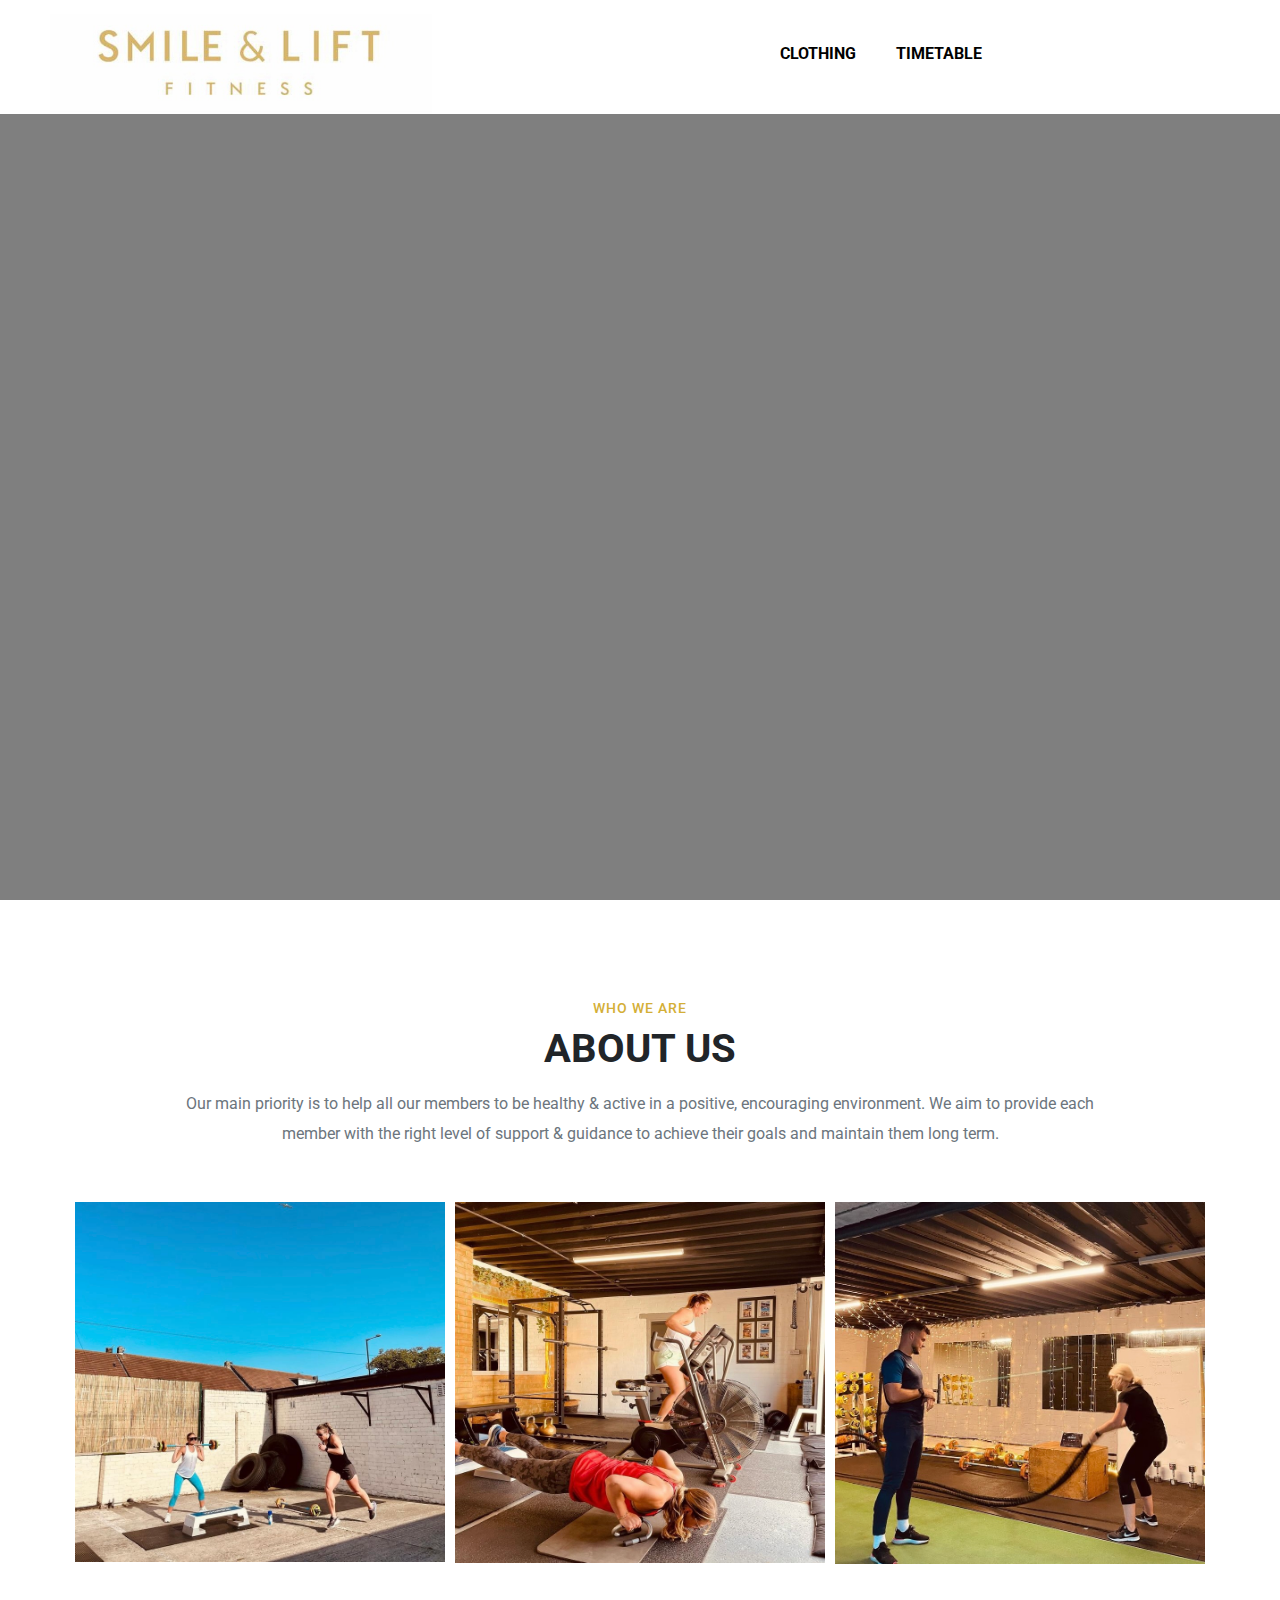
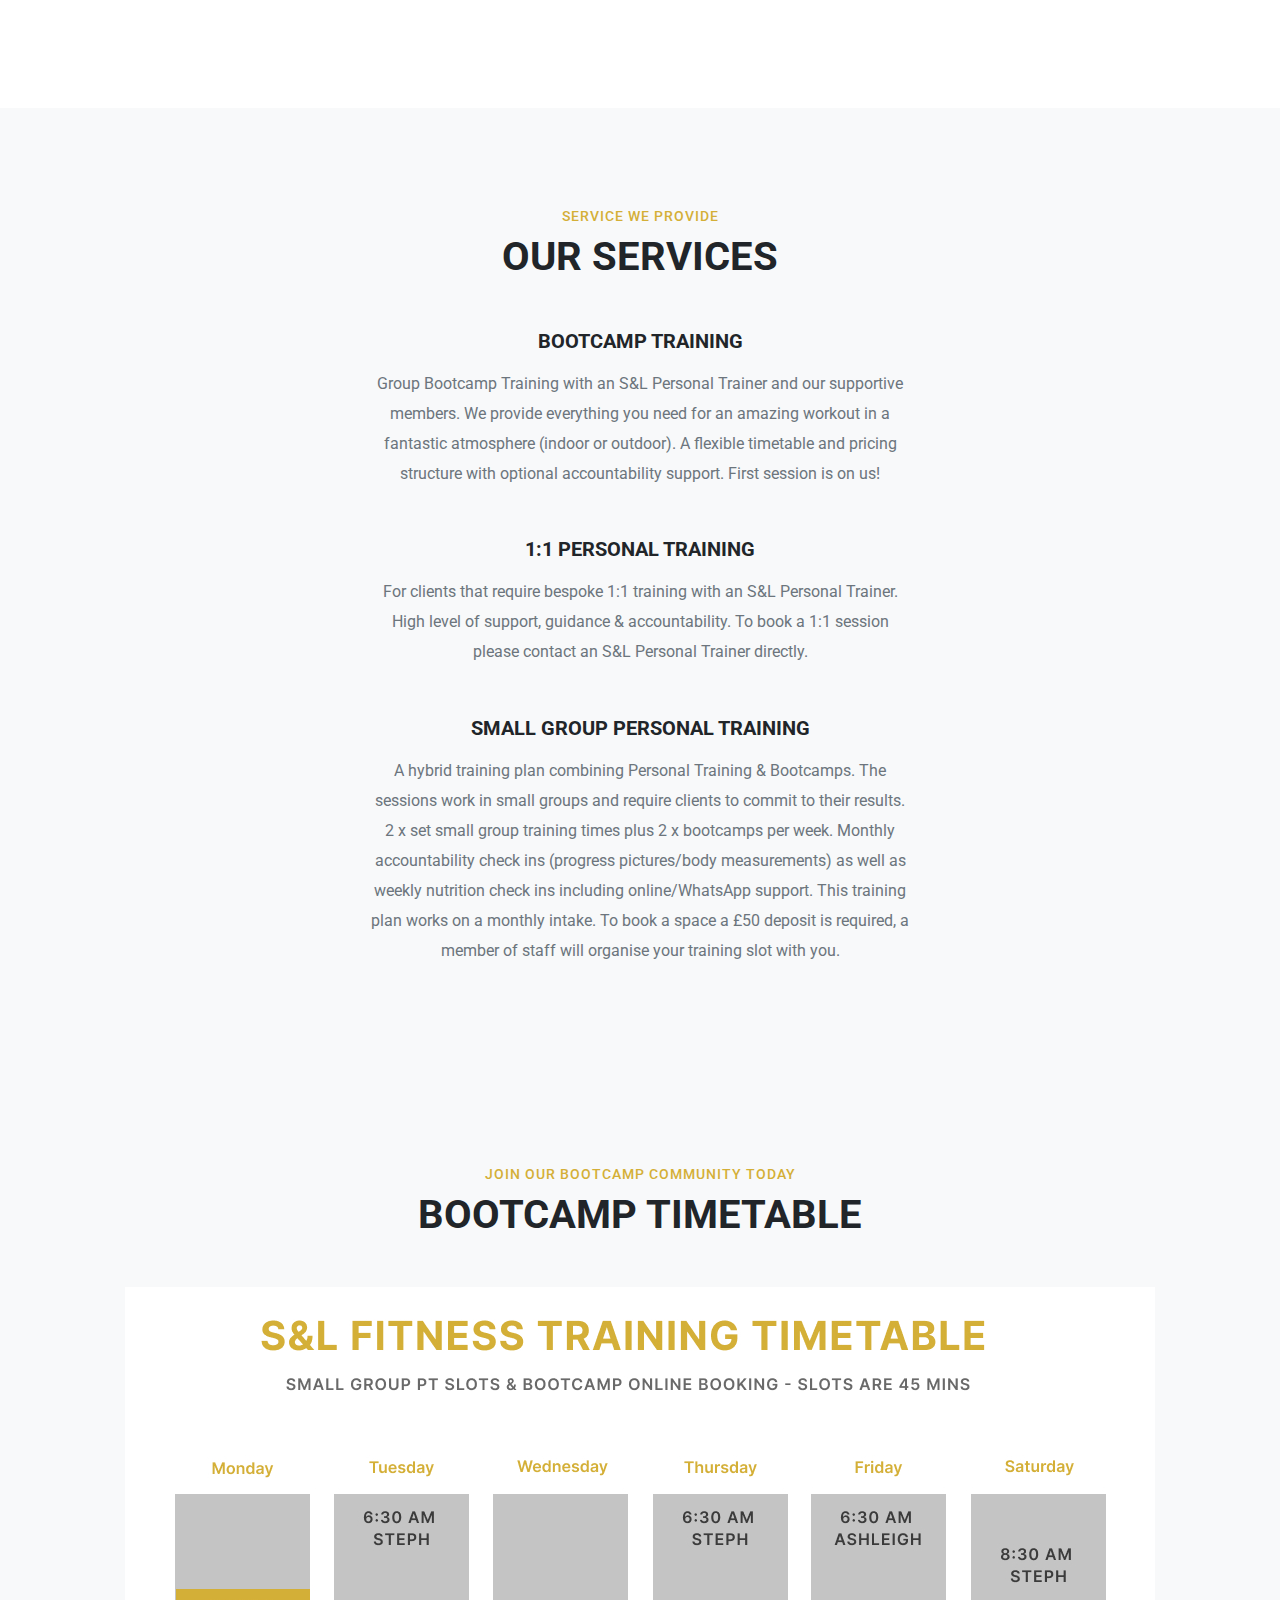
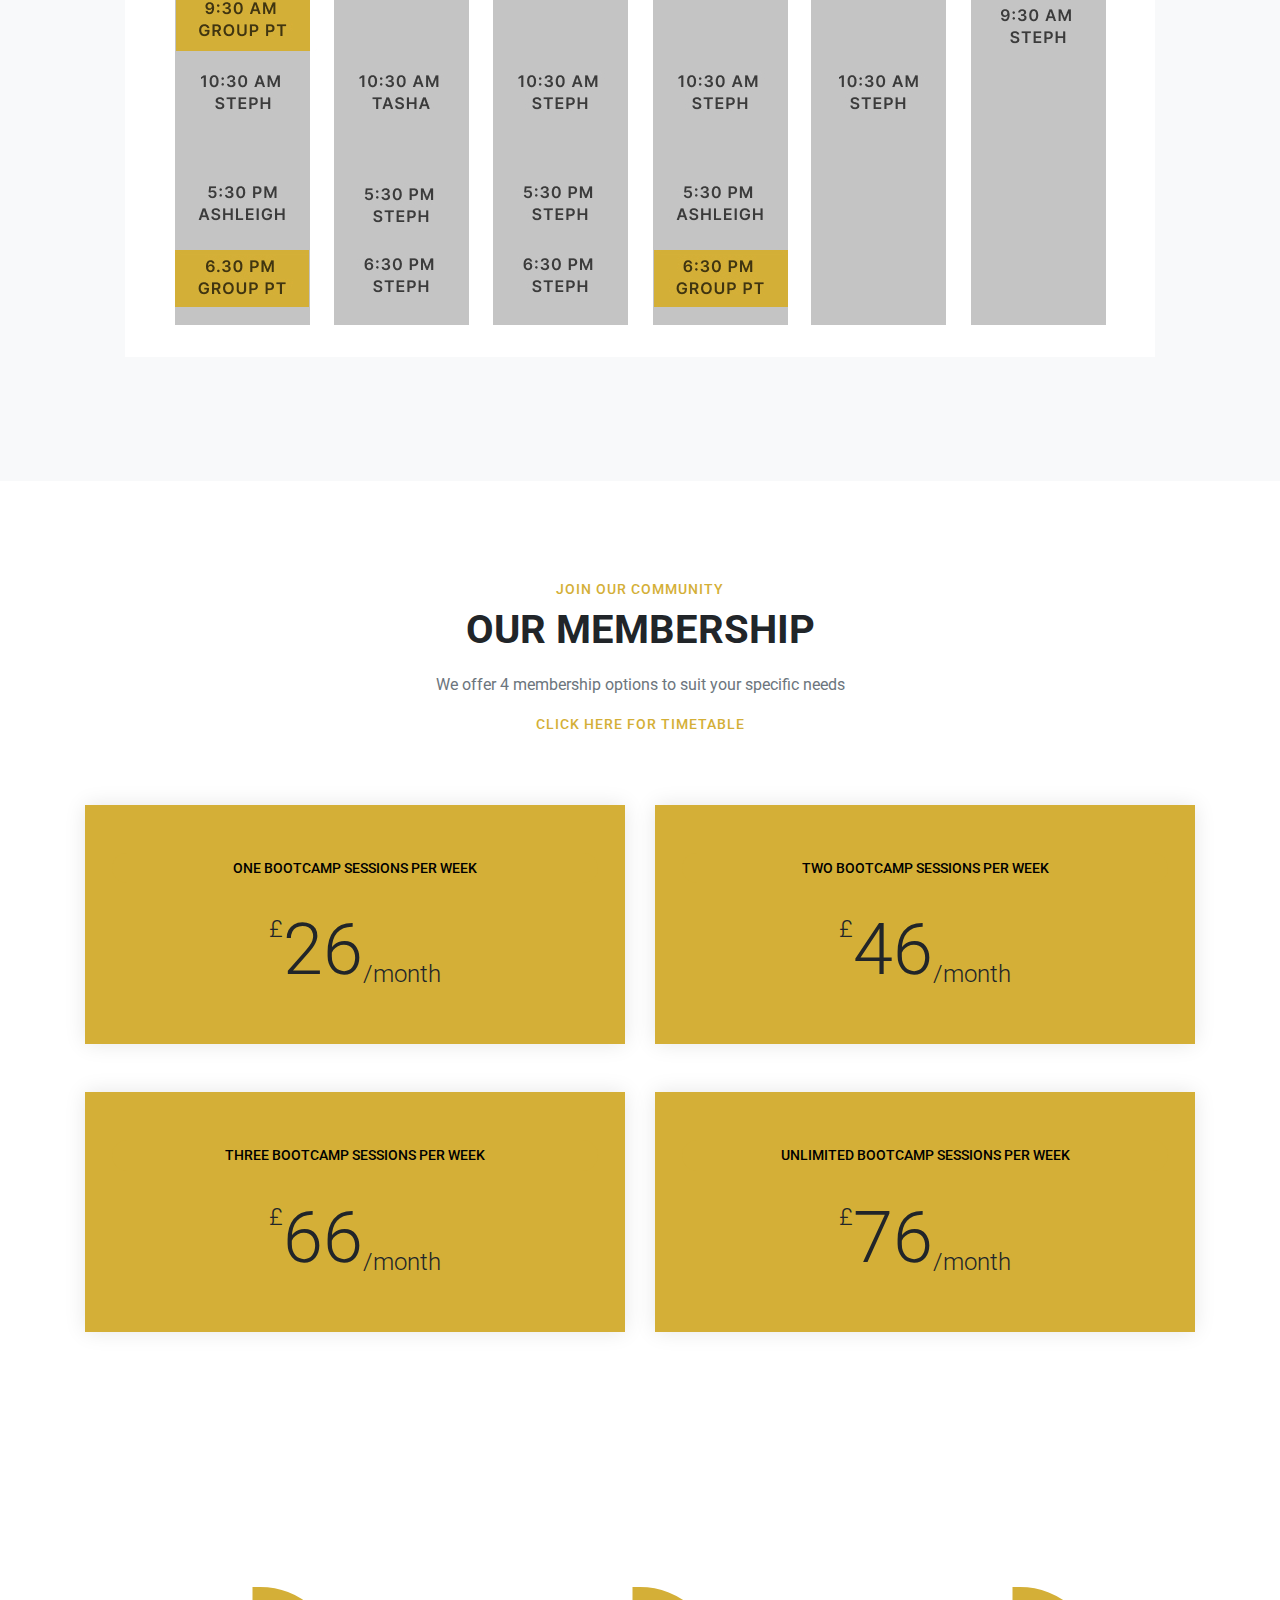
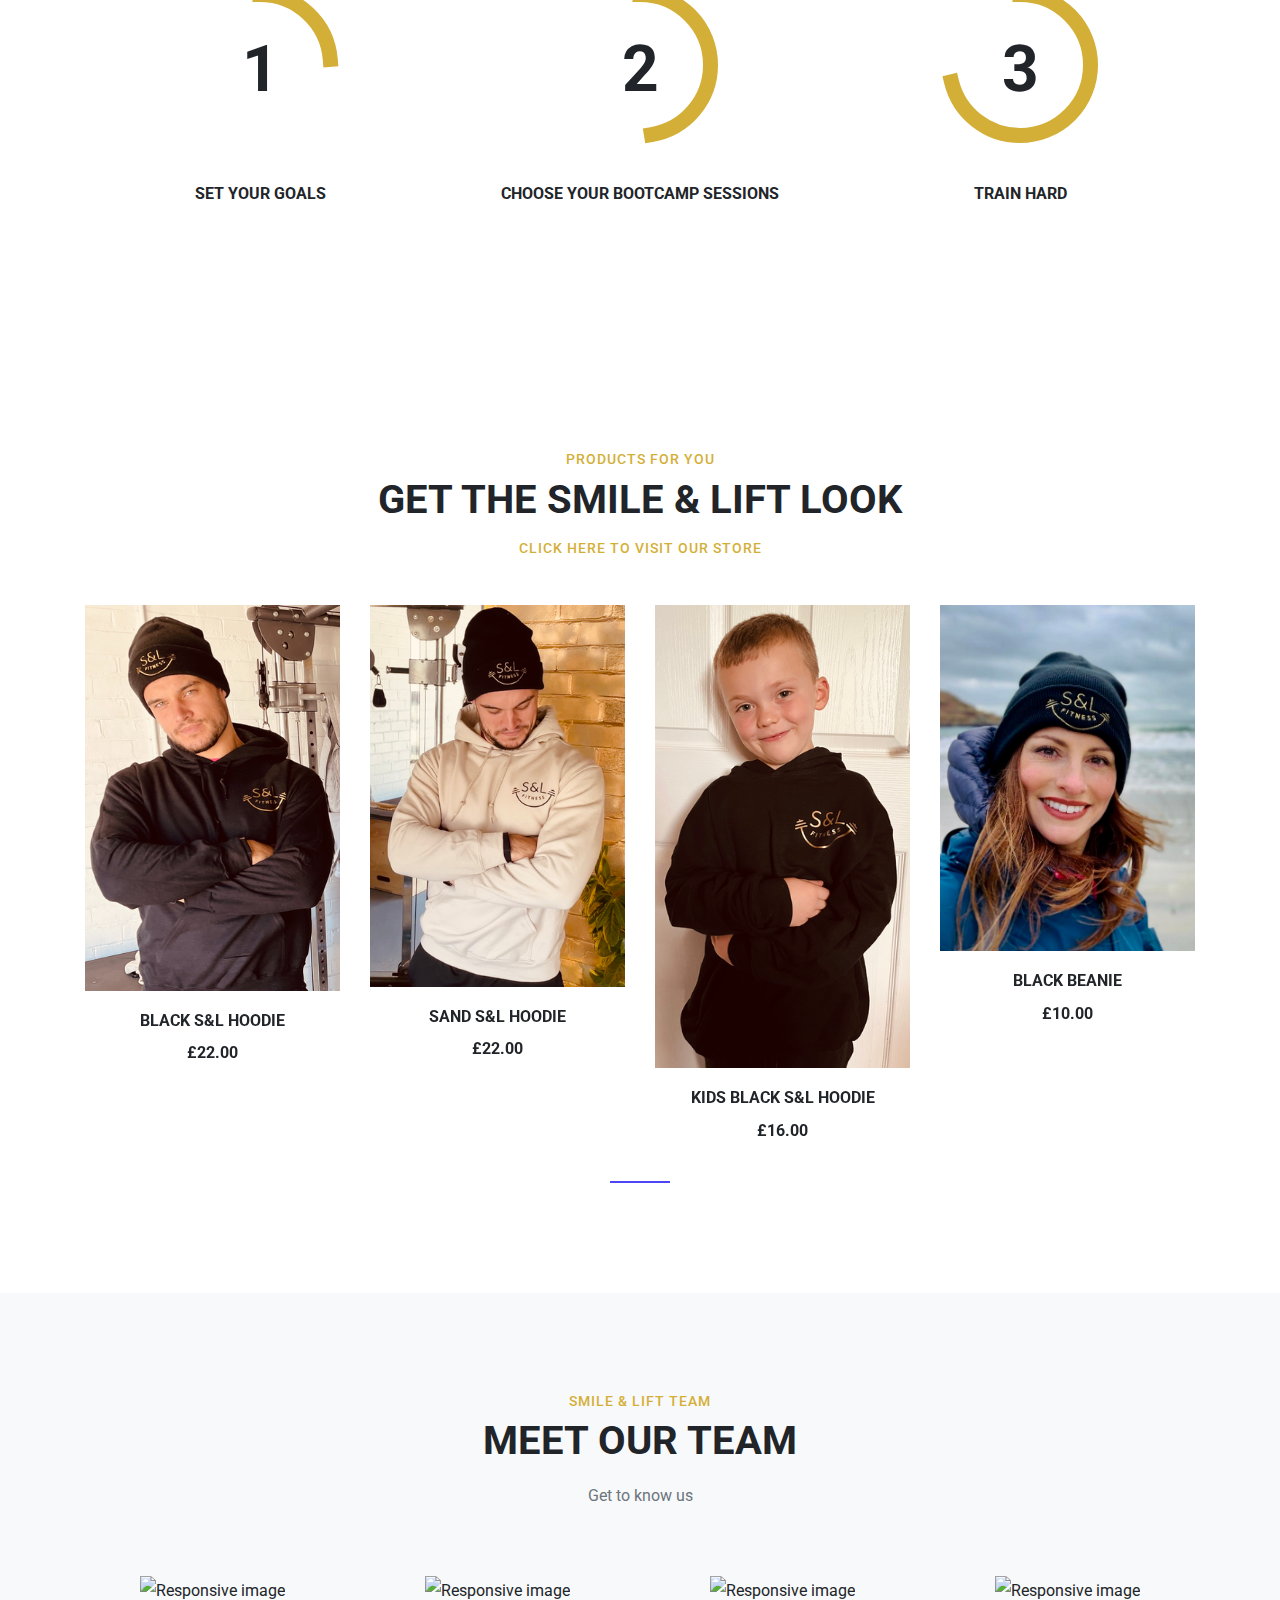
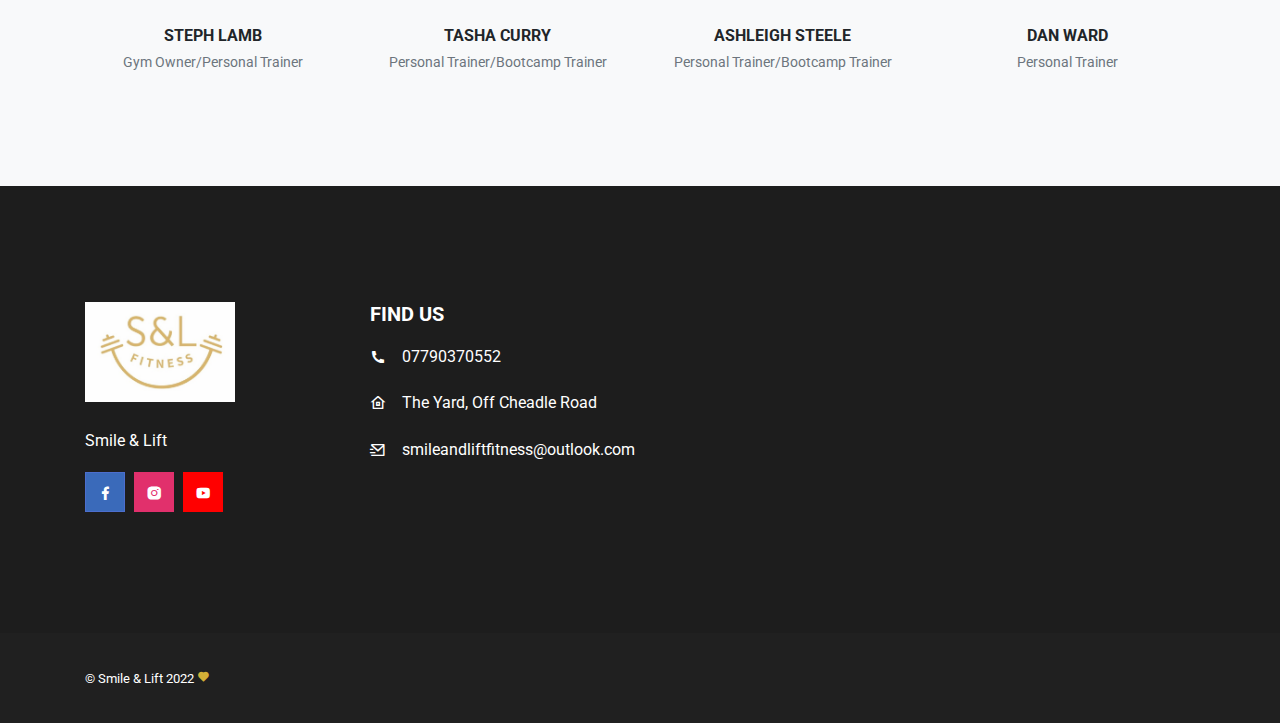
==== index.html @ 77ff2db3 "html folder" ====
<!doctype html>
<html lang="en">
<head>
	<!-- Required meta tags -->
	<meta charset="utf-8">	
	<meta name="viewport" content="width=device-width, initial-scale=1, maximum-scale=1">

	<!-- Title -->
	<title>Smile & Lift</title>

	<!-- Google Fonts -->
	<link rel="stylesheet" href="https://fonts.googleapis.com/css2?family=Roboto:ital,wght@0,100;0,300;0,400;0,500;0,700;0,900;1,100;1,300;1,400;1,500;1,700;1,900&display=swap">
	<link rel="stylesheet" href="https://fonts.googleapis.com/css2?family=Nothing+You+Could+Do&display=swap">

	<!-- Favicon -->
	<link rel="shortcut icon" href="images/favicon.ico">

	<!-- Plugins CSS-->
	<link rel="stylesheet" href="css/plugins.css">

	<!-- Core Style CSS -->
	<link rel="stylesheet" href="css/custom.css">
</head>
<body>

	<!-- ==================== Start progress-scroll-button ==================== -->
    <div class="progress-wrap cursor-pointer">
        <svg class="progress-circle svg-content" width="100%" height="100%" viewBox="-1 -1 102 102">
            <path d="M50,1 a49,49 0 0,1 0,98 a49,49 0 0,1 0,-98" />
        </svg>
        <i class="ri-arrow-up-s-line"></i>
    </div>
    <!-- ==================== End progress-scroll-button ==================== -->

    <!-- ==================== Start cursor ==================== -->
    <div class="mouse-cursor cursor-outer"></div>
    <div class="mouse-cursor cursor-inner"></div>
    <!-- ==================== End cursor ==================== -->

    <!-- ==================== Start Header ==================== -->
	<header class="page-header text-white position-absolute">
		<div class="header-top d-none d-md-block">
			<div class="container-fluid">
				<div class="row justify-content-between">
				</div>
			</div>
		</div>
		<div class="header-middle">
			<div class="container-fluid px-0">
				<div class="row no-gutters justify-content-between">
					<div class="col-auto d-flex flex-wrap align-content">
						<div class="d-flex flex-wrap align-content">
							<a class="d-flex flex-wrap align-items-center justify-content-center navbar-brand" href="index.html">
								<img class="container-fluid" alt="Logo" src=images/SmileLift_images/sllogo.jpeg width=100 height=100>
							</a>
						</div>
					</div>
					<div class="col-auto">
						<nav class="navbar navbar-expand-xl navbar-dark">
							<button class="navbar-toggler" type="button" data-toggle="collapse" data-target="#navbarSupportedContent" aria-controls="navbarSupportedContent" aria-expanded="false" aria-label="Toggle navigation">
								<span class="hamburger-menu-icon-small">
									<span></span>
									<span></span>
									<span></span>
								</span>
								<span class="pl-2 d-none d-md-block">Navigation</span>
							</button>
							<div class="collapse navbar-collapse" id="navbarSupportedContent">
								<ul class="navbar-nav">
									<a class="nav-link" href="https://goteamup.com/p/953461-sl-fitness-smile-lift/store/">Clothing</a>
									<a class="nav-link" href=https://goteamup.com/p/953461-sl-fitness-smile-lift/>Timetable</a>
									
								</ul>
							</div>
						</nav>
					</div>
				</div>
			</div>
		</div>
	</header>
	<!-- ==================== End Header ==================== -->

	<!-- ==================== Start Home ==================== -->

		  <section class="showcase">
			<div class="video-container">
				<video src="images/SmileLift_images/slvideo.mov" autoplay muted loop></video>
			</div>
			<div class="container text-center">
				<div class="row justify-content-center">
					<div class="col-lg-12 col-md-3">
						<h1 data-splitting class="splitting animated text-uppercase display-3 font-weight-bold text-white">Smile & Lift Fitness</h1>
						<p data-splitting class="splitting animated text-white">Join our community</p>
					</div>
				</div>
			</div>
		</section>
		<div class="vc-bg-lines light lines-animate">
			<span class="border-1"></span>
			<span class="border-2"></span>
			<span class="border-3"></span>
			<span class="border-4"></span>
			<span class="border-5"></span>
			<span class="border-6"></span>
			<span class="border-7"></span>
		</div>
	
	</section>
	<!-- ==================== End Home ==================== -->	

	<!-- ==================== Start Our Services ==================== -->
	<section class="section">
		<div class="vc-bg-lines"></div>
			<span class="border-1"></span>
			<span class="border-2"></span>
			<span class="border-3"></span>
			<span class="border-4"></span>
			<span class="border-5"></span>
			<span class="border-6"></span>
			<span class="border-7"></span>
		</div>
		<div class="container">
			<div class="row justify-content-center">
				<div class="col-lg-8 col-xl-10">
					<div class="text-center mb-5">
						<h6 class="small-title text-uppercase text-primary">Who we are</h6>
						<h2 class="h1 font-weight-bold text-uppercase mb-3">About Us</h2>
						<p class="text-muted">Our main priority is to help all our members to be healthy & active in a positive, encouraging environment. We aim to provide each member with the right level of support & guidance to achieve their goals and maintain them long term.</p>
					</div>
				</div>
			</div>
			<div class="row">
				<div class="column">
					<img src="images/SmileLift_images/sunnyyardjpeg.jpeg" width="100%;">
				</div>
				<div class="column">
					<img src="images/SmileLift_images/zarasarah.jpeg" width="100%;" height="90%"> 
				</div>
				<div class="column">
					<img src="images/SmileLift_images/IMG_8108.jpeg" width="100%;"> 
				</div>
			</div>
	</section>
	<!-- ==================== End Our Services ==================== -->

	<!-- ==================== Start Our Services ==================== -->
	<section class="section bg-light">
		<div class="vc-bg-lines">
			<span class="border-1"></span>
			<span class="border-2"></span>
			<span class="border-3"></span>
			<span class="border-4"></span>
			<span class="border-5"></span>
			<span class="border-6"></span>
			<span class="border-7"></span>
		</div>
		<div class="container">
			<div class="row justify-content-center">
				<div class="col-lg-8 col-xl-6">
					<div class="text-center mb-5">
						<h6 class="small-title text-uppercase text-primary">Service we provide</h6>
						<h2 class="h1 font-weight-bold text-uppercase mb-3">Our Services</h2>
					</div>
				</div>
			</div>
			<div class="row justify-content-center">
				<div class="col-lg-6">
					<div class="text-center mb-5">
						<h5 class="text-uppercase text-center font-weight-bold mb-3">Bootcamp Training</h5>
						<p class="text-muted">Group Bootcamp Training with an S&L Personal Trainer and our supportive members.  We provide everything you need for an amazing workout in a fantastic atmosphere (indoor or outdoor). A flexible timetable and pricing structure with optional accountability support. First session is on us!</p>
					</div>
					<div class="text-center mb-5">
						<h5 class="text-uppercase text-center font-weight-bold mb-3">1:1 Personal Training</h5>
						<p class="text-muted">For clients that require bespoke 1:1 training with an S&L Personal Trainer. High level of support, guidance & accountability. 
							To book a 1:1 session please contact an S&L Personal Trainer directly.</p>
					</div>
					<div class="text-center">
						<h5 class="text-uppercase text-center font-weight-bold mb-3">Small Group Personal Training</h5>
						<p class="text-muted">A hybrid training plan combining Personal Training & Bootcamps.  The sessions work in small groups and require clients to commit to their results. 2 x set small group training times plus 2 x bootcamps per week. Monthly accountability check ins (progress pictures/body measurements) as well as weekly nutrition check ins including online/WhatsApp support.  This training plan works on a monthly intake. 
							To book a space a £50 deposit is required, a member of staff will organise your training slot with you.</p>
					</div>
				</div>
	</section>
	<!-- ==================== End Our Services ==================== -->

	<!-- ==================== Start Popular Class ==================== -->
	<section class="section bg-light">
		<div class="vc-bg-lines">
			<span class="border-1"></span>
			<span class="border-2"></span>
			<span class="border-3"></span>
			<span class="border-4"></span>
			<span class="border-5"></span>
			<span class="border-6"></span>
			<span class="border-7"></span>
		</div>
		<div class="container">
			<div class="row justify-content-center">
				<div class="col-lg-8 col-xl-6">
					<div class="text-center mb-5">
						<h6 class="small-title text-uppercase text-primary">JOIN OUR BOOTCAMP COMMUNITY TODAY</h6>
						<h2 class="h1 font-weight-bold text-uppercase mb-3">Bootcamp Timetable</h2>
						
					</div>
				</div>
			</div>
			<div class="row">
				<div class="col-sm-4 col-lg-12 mt-12 mb-4">
						<div class="program-img">
							<div class="program-cover">
								<div class="program-img-main">
									<img class="mx-auto d-block" alt="Timetable" src="images/SmileLift_images/sltimetable.jpg">
								</div>
							</div>
						</div>
					</div>
			</div>
		</div>
	</section>
	<!-- ==================== End Popular Class ==================== -->
	
	<!-- ==================== Start Our Membership ==================== -->
	<section class="section">
		<div class="vc-bg-lines">
			<span class="border-1"></span>
			<span class="border-2"></span>
			<span class="border-3"></span>
			<span class="border-4"></span>
			<span class="border-5"></span>
			<span class="border-6"></span>
			<span class="border-7"></span>
		</div>
		<div class="container">
			<div class="row justify-content-center">
				<div class="col-lg-12 col-xl-6">
					<div class="text-center mb-5">
						<h6 class="small-title text-uppercase text-primary">Join our Community</h6>
						<h2 class="h1 font-weight-bold text-uppercase mb-3">Our Membership</h2>
						<p class="text-muted">We offer 4 membership options to suit your specific needs</p>
						<a href="https://goteamup.com/p/953461-sl-fitness-smile-lift/"> <h6 class="small-title text-uppercase text-primary">Click here for timetable </h6></a>
						
					</div>
				</div>
			</div>
			<div class="row">
				<div class="col-lg-6 col-md-12 mt-4 mb-4">
					<div class="pricing-box text-center pt-5">
						<div class="pricing-header mb-5 px-4">
							<span class="pricing-badge mb-4">One Bootcamp sessions per week</span>
							<div class="d-flex justify-content-center">
								<span class="h4 mb-0 mt-2 font-weight-light">£</span>
								<span class="display-3 mb-0 font-weight-light">26</span>
								<span class="h4 align-self-end mb-1 font-weight-light">/month</span>
							</div>
						</div>
						
					</div>
				</div>
				<div class="col-lg-6 col-md-12 mt-4 mb-4">
					<div class="pricing-box text-center pt-5">
						<div class="pricing-header mb-5 px-4">
							<span class="pricing-badge mb-4">Two Bootcamp sessions per week</span>
							<div class="d-flex justify-content-center">
								<span class="h4 mb-0 mt-2 font-weight-light">£</span>
								<span class="display-3 mb-0 font-weight-light">46</span>
								<span class="h4 align-self-end mb-1 font-weight-light">/month</span>
							</div>
						</div>
						<div class="pricing-footer mt-5">
						</div>
					</div>
				</div>
				<div class="col-lg-6 col-md-12 mt-4 mb-4">
					<div class="pricing-box text-center pt-5">
						<div class="pricing-header mb-5 px-4">
							<span class="pricing-badge mb-4">Three Bootcamp sessions per week</span>
							<div class="d-flex justify-content-center">
								<span class="h4 mb-0 mt-2 font-weight-light">£</span>
								<span class="display-3 mb-0 font-weight-light">66</span>
								<span class="h4 align-self-end mb-1 font-weight-light">/month</span>
								
							</div>
						</div>
						<div class="pricing-footer mt-5">
						</div>
					</div>
				</div>
				<div class="col-lg-6 col-md-12 mt-4 mb-4">
					<div class="pricing-box text-center pt-5">
						<div class="pricing-header mb-5 px-4">
							<span class="pricing-badge mb-4">Unlimited Bootcamp sessions per week</span>
							<div class="d-flex justify-content-center">
								<span class="h4 mb-0 mt-2 font-weight-light">£</span>
								<span class="display-3 mb-0 font-weight-light">76</span>
								<span class="h4 align-self-end mb-1 font-weight-light">/month</span>
							</div>
						</div>
						<div class="pricing-footer mt-5">
						</div>
	</section>
	<!-- ==================== End Our Membership ==================== -->
	

	<!-- ==================== Start Process ==================== -->
	<section class="section">
		<div class="vc-bg-lines">
			<span class="border-1"></span>
			<span class="border-2"></span>
			<span class="border-3"></span>
			<span class="border-4"></span>
			<span class="border-5"></span>
			<span class="border-6"></span>
			<span class="border-7"></span>
		</div>
		<div class="container">
			<div class="row justify-content-center">
				<div class="col-md-4 text-center mt-4 mb-4">
					<div class="mb-4 pie-chart"
						data-percent="25"
						data-track-color="transparent"
						data-scale-color="transparent"
						data-bar-color="#d4af37"
						data-size="170"
						data-line-width="15"
						data-line-cap="square">
						<span class="pie-chart-counter">1</span>
					</div>
					<h6 class="text-uppercase font-weight-bold mb-4">Set Your Goals</h6>
				</div>
				<div class="col-md-4 text-center mt-4 mb-4">
					<div class="mb-4 pie-chart"
						data-percent="50"
						data-track-color="transparent"
						data-scale-color="transparent"
						data-bar-color="#d4af37"
						data-size="170"
						data-line-width="15"
						data-line-cap="square">
						<span class="pie-chart-counter">2</span>
					</div>
					<h6 class="text-uppercase font-weight-bold mb-4">Choose your bootcamp sessions</h6>
				</div>
				<div class="col-md-4 text-center mt-4 mb-4">
					<div class="mb-4 pie-chart"
						data-percent="75"
						data-track-color="transparent"
						data-scale-color="transparent"
						data-bar-color="#d4af37"
						data-size="170"
						data-line-width="15"
						data-line-cap="square">
						<span class="pie-chart-counter">3</span>
					</div>
					<h6 class="text-uppercase font-weight-bold mb-4">Train Hard</h6>
				</div>
			</div>
		</div>
	</section>
	<!-- ==================== End Process ==================== -->

	<!-- ==================== Start Shopping ==================== -->
	<section class="section">
		<div class="vc-bg-lines">
			<span class="border-1"></span>
			<span class="border-2"></span>
			<span class="border-3"></span>
			<span class="border-4"></span>
			<span class="border-5"></span>
			<span class="border-6"></span>
			<span class="border-7"></span>
		</div>
		<div class="container">
			<div class="row justify-content-center">
				<div class="col-lg-8 col-xl-6">
					<div class="text-center mb-5">
						<h6 class="small-title text-uppercase text-primary">Products For you</h6>
						<h2 class="h1 font-weight-bold text-uppercase mb-3">Get the Smile & Lift look</h2>
						<a href="https://goteamup.com/p/953461-sl-fitness-smile-lift/store/"><h6 class="small-title text-uppercase text-primary">CLICK HERE TO VISIT OUR STORE</h6></a>
						</p>
					</div>
				</div>
			</div>
			<div class="row">
				<div class="col-12">
					<div id="product-owlCarousel" class="owl-carousel owl-theme owl-dots-align-center">
						<div class="product-box">
							<div class="product-img">
								<a class="d-block" href="https://goteamup.com/providers/store/products/25260/">
									<img class="img-fluid owl-lazy" alt="Image" data-src="images/SmileLift_images/blackhoodiedan.png">
								</a>
							</div>
							<div class="product-info">
								<h2 class="product-name">
									<a href="product-details.html">Black S&L Hoodie</a>
								</h2>
								<div class="product-price">
									<span class="amount font-weight-bold"><span class="price-symbol">£</span>22.00</span>
								</div>
							</div>
						</div>						
						<div class="product-box">
							<div class="product-img">
								<a class="d-block" href="https://goteamup.com/providers/store/products/25248/">
									<img class="img-fluid owl-lazy" alt="Image" data-src="images/SmileLift_images/sandhoodiedan.png">
								</a>
							</div>
							<div class="product-info">
								<h2 class="product-name">
									<a href="product-details.html">Sand S&L Hoodie</a>
								</h2>
								<div class="product-price">
									<span class="amount font-weight-bold"><span class="price-symbol">£</span>22.00</span>
								</div>
							</div>
						</div>						
						<div class="product-box">
							<div class="product-img">
								<a class="d-block" href="https://goteamup.com/providers/store/products/25743/">
									<img class="img-fluid owl-lazy" alt="Image" data-src="images/SmileLift_images/kidshoodie.png">
								</a>
							</div>
							<div class="product-info">
								<h2 class="product-name">
									<a href="product-details.html">Kids Black S&L Hoodie</a>
								</h2>
								<div class="product-price">
									<span class="amount font-weight-bold"><span class="price-symbol">£</span>16.00</span>
								</div>
							</div>
						</div>
						<div class="product-box">
							<div class="product-img">
								<a class="d-block" href="https://goteamup.com/providers/store/products/25250/">
									<img class="img-fluid owl-lazy" alt="Image" data-src="images/SmileLift_images/beanie.jpg">
								</a>
							</div>
							<div class="product-info">
								<h2 class="product-name">
									<a href="product-details.html">Black Beanie</a>
								</h2>
								<div class="product-price">
									<span class="amount font-weight-bold"><span class="price-symbol">£</span>10.00</span>
								</div>
							</div>
	</section>
	<!-- ==================== End Let's Shopping ==================== -->

	<!-- ==================== Start Meet Our Team ==================== -->
	<section class="section bg-light">
		<div class="vc-bg-lines">
			<span class="border-1"></span>
			<span class="border-2"></span>
			<span class="border-3"></span>
			<span class="border-4"></span>
			<span class="border-5"></span>
			<span class="border-6"></span>
			<span class="border-7"></span>
		</div>
		<div class="container">
			<div class="row justify-content-center">
				<div class="col-lg-8 col-xl-6">
					<div class="text-center mb-5">
						<h6 class="small-title text-uppercase text-primary">Smile & Lift Team</h6>
						<h2 class="h1 font-weight-bold text-uppercase mb-3">Meet Our Team</h2>
						<p class="text-muted">Get to know us</p>
					</div>
				</div>
			</div>
			<div class="row">
				<div class="col-sm-6 col-lg-3 mt-3 mb-3">
					<div class="team-box">
						<div class="team-img">
							<img class="img-fluid" alt="Responsive image" src="https://via.placeholder.com/350x500.png">
							<div class="team-overlay d-flex flex-wrap justify-content-center align-content-end">
								<div class="socialbar default">
									<a class="instagram" href="https://www.instagram.com/stephlamb1/?hl=en"><i class="ri-instagram-fill"></i></a>
									<a class="facebook" href="javascript:void(0);"><i class="ri-facebook-fill"></i></a>
								</div>
							</div>
						</div>
						<div class="team-info">
							<h3 class="team-name text-uppercase font-weight-bold h6">Steph Lamb</h3>
							<h6 class="team-subtitle text-muted">Gym Owner/Personal Trainer</h6>
						</div>
					</div>
				</div>
				<div class="col-sm-6 col-lg-3 mt-3 mb-3">
					<div class="team-box">
						<div class="team-img">
							<img class="img-fluid" alt="Responsive image" src="https://via.placeholder.com/350x500.png">
							<div class="team-overlay d-flex flex-wrap justify-content-center align-content-end">
								<div class="socialbar default">
									<a class="instagram" href="javascript:void(0);"><i class="ri-instagram-fill"></i></a>
									<a class="facebook" href="javascript:void(0);"><i class="ri-facebook-fill"></i></a>
								</div>
							</div>
						</div>
						<div class="team-info">
							<h3 class="team-name text-uppercase font-weight-bold h6">Tasha Curry</h3>
							<h6 class="team-subtitle text-muted">Personal Trainer/Bootcamp Trainer</h6>
						</div>
					</div>
				</div>
				<div class="col-sm-6 col-lg-3 mt-3 mb-3">
					<div class="team-box">
						<div class="team-img">
							<img class="img-fluid" alt="Responsive image" src="https://via.placeholder.com/350x500.png">
							<div class="team-overlay d-flex flex-wrap justify-content-center align-content-end">
								<div class="socialbar default">
									<a class="instagram" href="javascript:void(0);"><i class="ri-instagram-fill"></i></a>
									<a class="facebook" href="javascript:void(0);"><i class="ri-facebook-fill"></i></a>
								</div>
							</div>
						</div>
						<div class="team-info">
							<h3 class="team-name text-uppercase font-weight-bold h6">Ashleigh Steele</h3>
							<h6 class="team-subtitle text-muted">Personal Trainer/Bootcamp Trainer</h6>
						</div>
					</div>
				</div>
				<div class="col-sm-6 col-lg-3 mt-3 mb-3">
					<div class="team-box">
						<div class="team-img">
							<img class="img-fluid" alt="Responsive image" src="https://via.placeholder.com/350x500.png">
							<div class="team-overlay d-flex flex-wrap justify-content-center align-content-end">
								<div class="socialbar default">
									<a class="instagram" href="javascript:void(0);"><i class="ri-instagram-fill"></i></a>
									<a class="facebook" href="javascript:void(0);"><i class="ri-facebook-fill"></i></a>
								</div>
							</div>
						</div>
						<div class="team-info">
							<h3 class="team-name text-uppercase font-weight-bold h6">Dan Ward</h3>
							<h6 class="team-subtitle text-muted">Personal Trainer</h6>
						</div>
					</div>
				</div>
			</div>
		</div>
	</section>
	<!-- ==================== End Meet Our Team ==================== -->


	<!-- ==================== Start Footer ==================== -->
	<footer class="page-footer section py-0 bg-dark text-white">
		<div class="vc-bg-lines light">
			<span class="border-1"></span>
			<span class="border-2"></span>
			<span class="border-3"></span>
			<span class="border-4"></span>
			<span class="border-5"></span>
			<span class="border-6"></span>
			<span class="border-7"></span>
		</div>
		<div class="section">
			<div class="container">
				<div class="row">
					<div class="col-sm-6 col-lg-3 my-3">
						<img class="img-fluid mb-4" alt="Responsive image" src="images/SmileLift_images/sllogo2.jpeg" width=150 height=100>
						<p>Smile & Lift</p>
						<div class="socialbar default small squared">
							<a class="facebook" href="https://www.facebook.com/people/Smile-Lift-Fitness/100057374952839/"><i class="ri-facebook-fill"></i></a>
							<a class="instagram" href="https://www.instagram.com/smileandliftfit/?hl=en"><i class="ri-instagram-fill"></i></a>
							<a class="youtube" href="javascript:void(0);"><i class="ri-youtube-fill"></i></a>
						</div>
					</div>
					<div class="col-sm-6 col-lg-3 my-3">
						<h5 class="text-uppercase font-weight-bold mb-3">Find Us</h5>
						<ul class="list-unstyled">
							<li class="d-flex mb-3"><i class="mr-3 ri-phone-fill"></i>07790370552</li>
							<li class="d-flex mb-3"><i class="mr-3 ri-home-8-line"></i>The Yard, Off Cheadle Road</li>
							<li class="d-flex mb-3"><i class="mr-3 ri-mail-send-line"></i>smileandliftfitness@outlook.com</li>
						</ul>
					</div>
				</div>
			</div>
		</div>
		<div class="footer-copyright py-4">
			<div class="container">
				<div class="row justify-content-between">
					<div class="col-auto my-2">
						<p class="small">© Smile & Lift 2022 <i class="text-primary ri-heart-fill"></i> <a href="javascript:void(0);"></a></p>
					</div>
					
				</div>
			</div>
		</div>
	</footer>
	<!-- ==================== End Footer ==================== -->	

	<!-- jQuery -->
	<script src="js/jquery-3.5.1.min.js"></script>
	<!-- Bootstrap -->
	<script src="js/plugins/bootstrap/bootstrap.bundle.min.js"></script>
	<!-- Twentytwenty Master -->
	<script src="js/plugins/twentytwenty/jquery.twentytwenty.js"></script>
	<script src="js/plugins/twentytwenty/jquery.event.move.js"></script>
	<!-- Owl Carousel -->
	<script src="js/plugins/owlcarousel/owl.carousel.min.js"></script>
	<!-- Easy Pie Chart -->
	<script src="js/plugins/easypiechart/jquery.easypiechart.min.js"></script>
	<!-- Splitting -->
	<script src="js/plugins/splitting/splitting.min.js"></script>
	<!-- Countup -->
	<script src="js/plugins/countup/countUp.min.js"></script>
	<!-- Magnific Popup -->
	<script src="js/plugins/magnific-popup/jquery.magnific-popup.min.js"></script>
	<!-- Light Gallery -->
	<script src="js/plugins/light-gallery/lightgallery-all.min.js"></script>
	<!-- Custom -->
	<script src="js/app.js"></script>

</body>
</html>
---- css/plugins.css ----
/*-----------------------------------------------------------------------------------
    Template Name: Smile & Lift 
    Template URL: https://themeforest.net/item/gymnast-gym-fitness-bodybuilding-yoga-and-nutrition-bootstrap-4-template/29543605
    Description: GYM, Fitness, Clothing
    Author: Bex Ford
    Author URI: https://themeforest.net/user/bull-theme
    Version: 1.0.0
-----------------------------------------------------------------------------------*/

/* == bootstrap == */
@import url("plugins/bootstrap/bootstrap.min.css");

/* == Owl Carousel == */
@import url("plugins/owlcarousel/owl.carousel.min.css");
/*@import url("plugins/owlcarousel/owl.theme.default.min.css");*/
@import url("plugins/owlcarousel/style.css");

/* == Splitting == */
@import url("plugins/splitting/splitting.css");

/* == Animate == */
@import url("plugins/animate/animate.min.css");

/* == Twenty Twenty == */
@import url("plugins/twentytwenty/twentytwenty.css");

/* == Remixicon == */
@import url("plugins/remixicon/remixicon.css");

/* == Magnific Popup == */
@import url("plugins/magnific-popup/magnific-popup.css");

/* == Light Gallery == */
@import url("plugins/light-gallery/lightgallery.min.css");
---- css/custom.css ----
/*-----------------------------------------------------------------------------------
    Template Name: Smile & Lift 
    Template URL: https://themeforest.net/item/gymnast-gym-fitness-bodybuilding-yoga-and-nutrition-bootstrap-4-template/29543605
    Description: GYM, Fitness, Clothing
    Author: Bex Ford 
    Author URI: https://themeforest.net/user/bull-theme
    Version: 1.0.0
-----------------------------------------------------------------------------------*/

/* ====================== [ Start Typography  ] ====================== */
body {
  font-family: 'Roboto', sans-serif;
  line-height: 1.88;
}
::-webkit-scrollbar {
    width: 0;
    background: transparent;
}
p:last-child {
  margin-bottom: 0;
}
a {
    color: inherit;
    -webkit-transition: all .3s ease-in-out;
    -moz-transition: all .3s ease-in-out;
    -o-transition: all .3s ease-in-out;
    transition: all .3s ease-in-out;
}
a:hover {
    text-decoration: none;
    color: #ffffff;
}
button:focus {
    outline: none;
}
.btn {
    border-radius: 0;
    font-weight: 700;
    text-transform: uppercase;
    letter-spacing: .1em;
    border-width: 2px;
    position: relative;
    font-size: 12px;
    padding: 14px 44px
}
.btn-link {
    padding: 0 0 6px 0;
    border: 0;
}
.btn-link:hover {
    text-decoration: none;
}
.btn-link:after {
    content: '';
    border-bottom: 2px solid;
    display: block;
    position: absolute;
    bottom: 0;
    left: 0;
    height: 2px;
    width: 20px;
    transition: all .3s cubic-bezier(0.77,0,.175,1);
}
.btn-link:hover:after {
    width: 100%;
}
.btn-primary {
    color: #fff;
    background-color: #ffffff;
    border-color: #ffffff;
}
.btn-secondary {
    color: #fff;
    background-color: #d4af37;
    border-color: #d4af37;
}
.btn-lg,
.btn-group-lg > .btn {
    border-radius: 0;
    font-size: 15px;
    padding: 18px 55px;
}
.breadcrumb {
  margin: 0;
  background-color: transparent;
  padding: 0;
}
.small-title {
    letter-spacing: 1px;
    font-size: 14px;
}
/* ====================== [ End Typography  ] ====================== */

/* ====================== [ Start Form ] ====================== */
.form-group {
    margin-bottom: 20px;
}
.form-group label {
    font-size: 13px;
    font-weight: 700;
    text-transform: uppercase;
    margin-bottom: 0;
}
.form-control {
    border-width: 0 0 2px 0;
    border-radius: 0;
    background-color: transparent;
    padding-left: 0;
    padding-right: 0;
    transition: all .4s;
}
.form-control:focus {
    box-shadow: none;
    background-color: transparent;
}
.form-control:focus,
.form-control:hover {
    border-color: #000;
}
/* ====================== [ End Form ] ====================== */

/* ====================== [ Start Helper Classes  ] ====================== */
.bg-dark {
    background-color: #1d1d1d !important;
}
.bg-primary {
    background-color: #ffffff !important;
}
.text-primary {
    color: #d4af37 !important;
}
.gutters-10 {
    margin-right: -5px;
    margin-left: -5px;
}
.gutters-10 > .col,
.gutters-10 > [class*="col-"] {
    padding-right: 5px;
    padding-left: 5px;
}
.section {
    padding-top: 100px;
    padding-bottom: 100px;
    position: relative;
}
.full-home {
    min-height: 100vh;
}
.half-home {
    min-height: 50vh;
}
/* ====================== [ End Helper Classes  ] ====================== */


/* ====================== [ Start progress-wrap ] ====================== */
.progress-wrap {
    position: fixed;
    bottom: 30px;
    right: 30px;
    height: 44px;
    width: 44px;
    cursor: pointer;
    display: block;
    border-radius: 50px;
    z-index: 100;
    opacity: 0;
    visibility: hidden;
    -webkit-transform: translateY(20px);
    -ms-transform: translateY(20px);
    transform: translateY(20px);
    -webkit-transition: all 400ms linear;
    -o-transition: all 400ms linear;
    transition: all 400ms linear;
}
.progress-wrap.active-progress {
    opacity: 1;
    visibility: visible;
    -webkit-transform: translateY(0);
    -ms-transform: translateY(0);
    transform: translateY(0);
}
.progress-wrap i {
    font-size: 22px;
    color: #d4af37;
    position: absolute;
    left: 50%;
    top: 50%;
    transform: translate(-50%, -50%);
    -webkit-transition: all 400ms linear;
    -o-transition: all 400ms linear;
    transition: all 400ms linear;
}
.progress-wrap svg path {
    fill: none;
}
.progress-wrap svg.progress-circle path {
    stroke: #d4af37;
    stroke-width: 4;
    -webkit-box-sizing: border-box;
    box-sizing: border-box;
    -webkit-transition: all 400ms linear;
    -o-transition: all 400ms linear;
    transition: all 400ms linear;
}
/* ====================== [ End progress-wrap ] ====================== */

/* ====================== [ Start Social bar ] ====================== */
.socialbar {
    cursor: default;
}
.socialbar a {
    background: #d4af37;
    color: #fff;
    width: 50px;
    height: 50px;
    margin: 0px 3px 5px;
    border: 1px solid #282828;
    -webkit-border-radius: 50px;
    border-radius: 50px;
    text-align: center;
    text-decoration: none;
    vertical-align: middle;
    line-height: 50px;
    font-size: 22px;
    display: inline-block;
    -webkit-transition: .2s;
    -o-transition: .2s;
    transition: .2s;
    cursor: pointer;
    -webkit-transition-property: background-color, border-color, color;
    -o-transition-property: background-color, border-color, color;
    transition-property: background-color, border-color, color;
}
.socialbar a span {
    position: relative;
    z-index: 2;
}
.socialbar a:hover {
    background: transparent;
    color: #282828;
}
.socialbar.squared a {
    -webkit-border-radius: 0;
    border-radius: 0;
}
.socialbar.outline a {
    background: transparent;
    border: 1px solid #282828;
    color: #282828;
}
.socialbar.outline a:hover {
    background: #282828;
    color: #ffffff;
}
.socialbar.outline a.social-footer {
    border-color: #474a4e;
    color: #d4af37;
}
.socialbar.outline a.social-footer:hover {
    background: #474a4e;
    color: #ffffff;
}
.socialbar.flat a {
    background: transparent;
    color: #282828;
    border-color: transparent;
}
.socialbar.flat a:hover {
    background: #282828;
    color: #ffffff;
}
.socialbar.flat.outline-hover a:hover {
    background: transparent;
    border-color: #282828;
    color: #282828;
}
.socialbar.inline {
    display: block;
}
.socialbar.inline a {
    background: none;
    width: auto;
    height: auto;
    border: none;
    margin: 0 15px;
    -webkit-box-shadow: none;
    box-shadow: none;
    color: #d4af37;
    line-height: 2.4;
    font-size: 13.8px;
    font-weight: 700;
    font-family: "Poppins", sans-serif;
}
.socialbar.inline a .icon {
    font-size: 20px;
    margin-right: 5px;
    vertical-align: -2px;
}
.socialbar.small a {
    width: 40px;
    height: 40px;
    line-height: 40px;
    font-size: 16px;
}
.socialbar.small.inline a {
    width: auto;
    height: auto;
    margin: 0 10px;
    line-height: 2.4;
    font-size: 13px;
}
.socialbar.small.inline a .icon {
    font-size: 16px;
    vertical-align: -1px;
}
.socialbar a:first-child {
    margin-left: 0;
}
.socialbar a:last-child {
    margin-right: 0;
}
.socialbar.default a.white {
    background: #fff;
    border-color: #fff;
}
.socialbar.default a.white:hover {
    background: transparent;
    color: #fff;
    border-color: #fff;
}
.socialbar.default.outline a.white {
    background: transparent;
    color: #fff;
}
.socialbar.default.outline a.white:hover {
    background: #fff;
    color: #ffffff;
}
.socialbar.default.flat a.white {
    background: transparent;
    color: #fff;
    border-color: transparent;
}
.socialbar.default.flat a.white:hover {
    background: #fff;
    color: #ffffff;
}
.socialbar.default.inline a.white {
    background: transparent;
    border-color: transparent;
    color: #fff;
}
.socialbar.default.inline a.white:hover {
    color: #fff;
}
.socialbar.default a.facebook {
    background: #3a6aba;
    border-color: #4c6ecd;
}
.socialbar.default a.facebook:hover {
    background: transparent;
    color: #3a6aba;
    border-color: #4c6ecd;
}
.socialbar.default.outline a.facebook {
    background: transparent;
    color: #3a6aba;
}
.socialbar.default.outline a.facebook:hover {
    background: #3a6aba;
    color: #ffffff;
}
.socialbar.default.flat a.facebook {
    background: transparent;
    color: #3a6aba;
    border-color: transparent;
}
.socialbar.default.flat a.facebook:hover {
    background: #4477ab;
    color: #ffffff;
}
.socialbar.default.inline a.facebook {
    background: transparent;
    border-color: transparent;
    color: #3a6aba;
}
.socialbar.default.inline a.facebook:hover {
    color: #3a6aba;
}
.socialbar.default a.instagram {
    background: #E1306C;
    border-color: #E1306C;
}
.socialbar.default a.instagram:hover {
    background: transparent;
    color: #3a6aba;
    border-color: #3a6aba;
}
.socialbar.default.outline a.instagram {
    background: transparent;
    color: #3a6aba;
}
.socialbar.default.outline a.instagram:hover {
    background: #3a6aba;
    color: #ffffff;
}
.socialbar.default.flat a.instagram {
    background: transparent;
    color: #3a6aba;
    border-color: transparent;
}
.socialbar.default.flat a.instagram:hover {
    background: #3a6aba;
    color: #ffffff;
}
.socialbar.default.inline a.instagram {
    background: transparent;
    border-color: transparent;
    color: #E1306C;
}
.socialbar.default.inline a.instagram:hover {
    color: #E1306C;
}
.socialbar.default.inline a.dropbox {
    background: transparent;
    border-color: transparent;
    color: #d4af37;
}
.socialbar.default.inline a.dropbox:hover {
    color: #d4af37;
}
.socialbar.default a.vk {
    background: #d4af37;
    border-color: #6083ab;
}
.socialbar.default a.vk:hover {
    background: transparent;
    color: #d4af37;
    border-color: #d4af37;
}
.socialbar.default.outline a.vk {
    background: transparent;
    color: #d4af37;
}
.socialbar.default.outline a.vk:hover {
    background: #d4af37;
    color: #ffffff;
}
.socialbar.default.flat a.vk {
    background: transparent;
    color: #E1306C;
    border-color: transparent;
}
.socialbar.default.flat a.vk:hover {
    background: #d4af37;
    color: #ffffff;
}
.socialbar.default.inline a.vk {
    background: transparent;
    border-color: transparent;
    color: #E1306C;
}
.socialbar.default.inline a.vk:hover {
    color: #d4af37;
}
.socialbar.default a.youtube {
    background: #f00;
    border-color: #f00;
}
.socialbar.default a.youtube:hover {
    background: transparent;
    color: #f00;
    border-color: #f00;
}
.socialbar.default.outline a.youtube {
    background: transparent;
    color: #f00;
}
.socialbar.default.outline a.youtube:hover {
    background: #f00;
    color: #ffffff;
}
.socialbar.default.flat a.youtube {
    background: transparent;
    color: #f00;
    border-color: transparent;
}
.socialbar.default.flat a.youtube:hover {
    background: #f00;
    color: #ffffff;
}
.socialbar.default.inline a.youtube {
    background: transparent;
    border-color: transparent;
    color: #f00;
}
.socialbar.default.inline a.youtube:hover {
    color: #f00;
}
.socialbar.default a.vimeo {
    background: #1ab8ea;
    border-color: #1ab8ea;
}
.socialbar.default a.vimeo:hover {
    background: transparent;
    color: #1ab8ea;
    border-color: #1ab8ea;
}
.socialbar.default.outline a.vimeo {
    background: transparent;
    color: #1ab8ea;
}
.socialbar.default.outline a.vimeo:hover {
    background: #1ab8ea;
    color: #ffffff;
}
.socialbar.default.flat a.vimeo {
    background: transparent;
    color: #1ab8ea;
    border-color: transparent;
}
.socialbar.default.flat a.vimeo:hover {
    background: #1ab8ea;
    color: #ffffff;
}
.socialbar.default.inline a.vimeo {
    background: transparent;
    border-color: transparent;
    color: #1ab8ea;
}
.socialbar.default.inline a.vimeo:hover {
    color: #1ab8ea;
}
.socialbar.default a.behance {
    background: #0056ff;
    border-color: #0056ff;
}
.socialbar.default a.behance:hover {
    background: transparent;
    color: #0056ff;
    border-color: #0056ff;
}
.socialbar.default.outline a.behance {
    background: transparent;
    color: #0056ff;
}
.socialbar.default.outline a.behance:hover {
    background: #0056ff;
    color: #ffffff;
}
.socialbar.default.flat a.behance {
    background: transparent;
    color: #0056ff;
    border-color: transparent;
}
.socialbar.default.flat a.behance:hover {
    background: #0056ff;
    color: #ffffff;
}
.socialbar.default.inline a.behance {
    background: transparent;
    border-color: transparent;
    color: #0056ff;
}
.socialbar.default.inline a.behance:hover {
    color: #0056ff;
}
.socialbar.default a.tumblr {
    background: #2a445f;
    border-color: #2a445f;
}
.socialbar.default a.tumblr:hover {
    background: transparent;
    color: #2a445f;
    border-color: #2a445f;
}
.socialbar.default.outline a.tumblr {
    background: transparent;
    color: #2a445f;
}
.socialbar.default.outline a.tumblr:hover {
    background: #2a445f;
    color: #ffffff;
}
.socialbar.default.flat a.tumblr {
    background: transparent;
    color: #2a445f;
    border-color: transparent;
}
.socialbar.default.flat a.tumblr:hover {
    background: #2a445f;
    color: #ffffff;
}
.socialbar.default.inline a.tumblr {
    background: transparent;
    border-color: transparent;
    color: #2a445f;
}
.socialbar.default.inline a.tumblr:hover {
    color: #2a445f;
}
.socialbar.default a.flickr {
    background: #0063db;
    border-color: #0063db;
}
.socialbar.default a.flickr:hover {
    background: transparent;
    color: #0063db;
    border-color: #0063db;
}
.socialbar.default.outline a.flickr {
    background: transparent;
    color: #0063db;
}
.socialbar.default.outline a.flickr:hover {
    background: #0063db;
    color: #ffffff;
}
.socialbar.default.flat a.flickr {
    background: transparent;
    color: #0063db;
    border-color: transparent;
}
.socialbar.default.flat a.flickr:hover {
    background: #0063db;
    color: #ffffff;
}
.socialbar.default.inline a.flickr {
    background: transparent;
    border-color: transparent;
    color: #0063db;
}
.socialbar.default.inline a.flickr:hover {
    color: #0063db;
}
.socialbar.default a.reddit {
    background: #ff4501;
    border-color: #ff4501;
}
.socialbar.default a.reddit:hover {
    background: transparent;
    color: #ff4501;
    border-color: #ff4501;
}
.socialbar.default.outline a.reddit {
    background: transparent;
    color: #ff4501;
}
.socialbar.default.outline a.reddit:hover {
    background: #ff4501;
    color: #ffffff;
}
.socialbar.default.flat a.reddit {
    background: transparent;
    color: #ff4501;
    border-color: transparent;
}
.socialbar.default.flat a.reddit:hover {
    background: #ff4501;
    color: #ffffff;
}
.socialbar.default.inline a.reddit {
    background: transparent;
    border-color: transparent;
    color: #ff4501;
}
.socialbar.default.inline a.reddit:hover {
    color: #ff4501;
}
.socialbar.default a.snapchat {
    background: #e0e410;
    border-color: #e0e410;
}
.socialbar.default a.snapchat:hover {
    background: transparent;
    color: #e0e410;
    border-color: #e0e410;
}
.socialbar.default.outline a.snapchat {
    background: transparent;
    color: #e0e410;
}
.socialbar.default.outline a.snapchat:hover {
    background: #e0e410;
    color: #ffffff;
}
.socialbar.default.flat a.snapchat {
    background: transparent;
    color: #e0e410;
    border-color: transparent;
}
.socialbar.default.flat a.snapchat:hover {
    background: #e0e410;
    color: #ffffff;
}
.socialbar.default.inline a.snapchat {
    background: transparent;
    border-color: transparent;
    color: #e0e410;
}
.socialbar.default.inline a.snapchat:hover {
    color: #e0e410;
}
.socialbar.default a.whatsapp {
    background: #0ec143;
    border-color: #0ec143;
}
.socialbar.default a.whatsapp:hover {
    background: transparent;
    color: #0ec143;
    border-color: #0ec143;
}
.socialbar.default.outline a.whatsapp {
    background: transparent;
    color: #0ec143;
}
.socialbar.default.outline a.whatsapp:hover {
    background: #0ec143;
    color: #ffffff;
}
.socialbar.default.flat a.whatsapp {
    background: transparent;
    color: #0ec143;
    border-color: transparent;
}
.socialbar.default.flat a.whatsapp:hover {
    background: #0ec143;
    color: #ffffff;
}
.socialbar.default.inline a.whatsapp {
    background: transparent;
    border-color: transparent;
    color: #0ec143;
}
.socialbar.default.inline a.whatsapp:hover {
    color: #0ec143;
}
.socialbar.default a.quora {
    background: #a82401;
    border-color: #a82401;
}
.socialbar.default a.quora:hover {
    background: transparent;
    color: #a82401;
    border-color: #a82401;
}
.socialbar.default.outline a.quora {
    background: transparent;
    color: #a82401;
}
.socialbar.default.outline a.quora:hover {
    background: #a82401;
    color: #ffffff;
}
.socialbar.default.flat a.quora {
    background: transparent;
    color: #a82401;
    border-color: transparent;
}
.socialbar.default.flat a.quora:hover {
    background: #a82401;
    color: #ffffff;
}
.socialbar.default.inline a.quora {
    background: transparent;
    border-color: transparent;
    color: #a82401;
}
.socialbar.default.inline a.quora:hover {
    color: #a82401;
}
.socialbar.default a.vine {
    background: #00be8e;
    border-color: #00be8e;
}
.socialbar.default a.vine:hover {
    background: transparent;
    color: #00be8e;
    border-color: #00be8e;
}
.socialbar.default.outline a.vine {
    background: transparent;
    color: #00be8e;
}
.socialbar.default.outline a.vine:hover {
    background: #00be8e;
    color: #ffffff;
}
.socialbar.default.flat a.vine {
    background: transparent;
    color: #00be8e;
    border-color: transparent;
}
.socialbar.default.flat a.vine:hover {
    background: #00be8e;
    color: #ffffff;
}
.socialbar.default.inline a.vine {
    background: transparent;
    border-color: transparent;
    color: #00be8e;
}
.socialbar.default.inline a.vine:hover {
    color: #00be8e;
}
.socialbar.default a.digg {
    background: #1c5891;
    border-color: #1c5891;
}
.socialbar.default a.digg:hover {
    background: transparent;
    color: #1c5891;
    border-color: #1c5891;
}
.socialbar.default.outline a.digg {
    background: transparent;
    color: #1c5891;
}
.socialbar.default.outline a.digg:hover {
    background: #1c5891;
    color: #ffffff;
}
.socialbar.default.flat a.digg {
    background: transparent;
    color: #1c5891;
    border-color: transparent;
}
.socialbar.default.flat a.digg:hover {
    background: #1c5891;
    color: #ffffff;
}
.socialbar.default.inline a.digg {
    background: transparent;
    border-color: transparent;
    color: #1c5891;
}
.socialbar.default.inline a.digg:hover {
    color: #1c5891;
}
.socialbar.default a.foursquare {
    background: #fa4778;
    border-color: #fa4778;
}
.socialbar.default a.foursquare:hover {
    background: transparent;
    color: #fa4778;
    border-color: #fa4778;
}
.socialbar.default.outline a.foursquare {
    background: transparent;
    color: #fa4778;
}
.socialbar.default.outline a.foursquare:hover {
    background: #fa4778;
    color: #ffffff;
}
.socialbar.default.flat a.foursquare {
    background: transparent;
    color: #fa4778;
    border-color: transparent;
}
.socialbar.default.flat a.foursquare:hover {
    background: #fa4778;
    color: #ffffff;
}
.socialbar.default.inline a.foursquare {
    background: transparent;
    border-color: transparent;
    color: #fa4778;
}
.socialbar.default.inline a.foursquare:hover {
    color: #fa4778;
}
.socialbar.default a.wechat {
    background: #28b842;
    border-color: #28b842;
}
.socialbar.default a.wechat:hover {
    background: transparent;
    color: #28b842;
    border-color: #28b842;
}
.socialbar.default.outline a.wechat {
    background: transparent;
    color: #28b842;
}
.socialbar.default.outline a.wechat:hover {
    background: #28b842;
    color: #ffffff;
}
.socialbar.default.flat a.wechat {
    background: transparent;
    color: #28b842;
    border-color: transparent;
}
.socialbar.default.flat a.wechat:hover {
    background: #28b842;
    color: #ffffff;
}
.socialbar.default.inline a.wechat {
    background: transparent;
    border-color: transparent;
    color: #28b842;
}
.socialbar.default.inline a.wechat:hover {
    color: #28b842;
}
.socialbar.hover-default a.white:hover {
    background: transparent;
    color: #fff;
    border-color: #fff;
}
.socialbar.hover-default.outline a.white:hover {
    background: #fff;
    color: #ffffff;
}
.socialbar.hover-default.flat a.white:hover {
    background: #fff;
    color: #ffffff;
}
.socialbar.hover-default.inline a.white:hover {
    color: #fff;
}
.socialbar.hover-default.inline a.white:before {
    background-color: #fff;
}
.socialbar.hover-default a.facebook:hover {
    background: transparent;
    color: #4c6ecd;
    border-color: #4c6ecd;
}
.socialbar.hover-default.outline a.facebook:hover {
    background: #4c6ecd;
    color: #ffffff;
}
.socialbar.hover-default.flat a.facebook:hover {
    background: #4c6ecd;
    color: #ffffff;
}
.socialbar.hover-default.inline a.facebook:hover {
    color: #4c6ecd;
}
.socialbar.hover-default.inline a.facebook:before {
    background-color: #4c6ecd;
}
.socialbar.hover-default a.instagram:hover {
    background: transparent;
    color: #E1306C;
    border-color: #3a6aba;
}
.socialbar.hover-default.outline a.instagram:hover {
    background: #E1306C;
    color: #ffffff;
}
.socialbar.hover-default.flat a.instagram:hover {
    background: #E1306C;
    color: #ffffff;
}
.socialbar.hover-default.inline a.instagram:hover {
    color: #E1306C;
}
.socialbar.hover-default.inline a.instagram:before {
    background-color: #E1306C;
}
.socialbar.hover-default a.dropbox:hover {
    background: transparent;
    color: #187fe7;
    border-color: #187fe7;
}
.socialbar.hover-default.outline a.dropbox:hover {
    background: #187fe7;
    color: #ffffff;
}
.socialbar.hover-default.flat a.dropbox:hover {
    background: #187fe7;
    color: #ffffff;
}
.socialbar.hover-default.inline a.dropbox:hover {
    color: #187fe7;
}
.socialbar.hover-default.inline a.dropbox:before {
    background-color: #187fe7;
}
.socialbar.hover-default a.vk:hover {
    background: transparent;
    color: #6083ab;
    border-color: #6083ab;
}
.socialbar.hover-default.outline a.vk:hover {
    background: #6083ab;
    color: #ffffff;
}
.socialbar.hover-default.flat a.vk:hover {
    background: #6083ab;
    color: #ffffff;
}
.socialbar.hover-default.inline a.vk:hover {
    color: #6083ab;
}
.socialbar.hover-default.inline a.vk:before {
    background-color: #6083ab;
}
.socialbar.hover-default a.youtube:hover {
    background: transparent;
    color: #f00;
    border-color: #f00;
}
.socialbar.hover-default.outline a.youtube:hover {
    background: #f00;
    color: #ffffff;
}
.socialbar.hover-default.flat a.youtube:hover {
    background: #f00;
    color: #ffffff;
}
.socialbar.hover-default.inline a.youtube:hover {
    color: #f00;
}
.socialbar.hover-default.inline a.youtube:before {
    background-color: #f00;
}
.socialbar.hover-default a.quora:hover {
    background: transparent;
    color: #a82401;
    border-color: #a82401;
}
.socialbar.hover-default.outline a.quora:hover {
    background: #a82401;
    color: #ffffff;
}
.socialbar.hover-default.flat a.quora:hover {
    background: #a82401;
    color: #ffffff;
}
.socialbar.hover-default.inline a.quora:hover {
    color: #a82401;
}
.socialbar.hover-default.inline a.quora:before {
    background-color: #a82401;
}
.socialbar.hover-default a.vine:hover {
    background: transparent;
    color: #00be8e;
    border-color: #00be8e;
}
.socialbar.hover-default.outline a.vine:hover {
    background: #00be8e;
    color: #ffffff;
}
.socialbar.hover-default.flat a.vine:hover {
    background: #00be8e;
    color: #ffffff;
}
.socialbar.hover-default.inline a.vine:hover {
    color: #00be8e;
}
.socialbar.hover-default.inline a.vine:before {
    background-color: #00be8e;
}
.socialbar.hover-default a.digg:hover {
    background: transparent;
    color: #1c5891;
    border-color: #1c5891;
}
.socialbar.hover-default.outline a.digg:hover {
    background: #1c5891;
    color: #ffffff;
}
.socialbar.hover-default.flat a.digg:hover {
    background: #1c5891;
    color: #ffffff;
}
.socialbar.hover-default.inline a.digg:hover {
    color: #1c5891;
}
.socialbar.hover-default.inline a.digg:before {
    background-color: #1c5891;
}
.socialbar.hover-default a.foursquare:hover {
    background: transparent;
    color: #fa4778;
    border-color: #fa4778;
}
.socialbar.hover-default.outline a.foursquare:hover {
    background: #fa4778;
    color: #ffffff;
}
.socialbar.hover-default.flat a.foursquare:hover {
    background: #fa4778;
    color: #ffffff;
}
.socialbar.hover-default.inline a.foursquare:hover {
    color: #fa4778;
}
.socialbar.hover-default.inline a.foursquare:before {
    background-color: #fa4778;
}
.socialbar.hover-default a.wechat:hover {
    background: transparent;
    color: #28b842;
    border-color: #28b842;
}
.socialbar.hover-default.outline a.wechat:hover {
    background: #28b842;
    color: #ffffff;
}
.socialbar.hover-default.flat a.wechat:hover {
    background: #28b842;
    color: #ffffff;
}
.socialbar.hover-default.inline a.wechat:hover {
    color: #28b842;
}
.socialbar.hover-default.inline a.wechat:before {
    background-color: #28b842;
}
.socialbar.brand a {
    background: #174EE2;
    border-color: #174EE2;
}
.socialbar.brand a:hover {
    background: transparent;
    color: #174EE2;
}
.socialbar.brand.outline a {
    background: transparent;
    color: #174EE2;
}
.socialbar.brand.outline a:hover {
    background: #174EE2;
    color: #ffffff;
}
.socialbar.brand.flat a {
    background: transparent;
    color: #174EE2;
    border-color: transparent;
}
.socialbar.brand.flat a:hover {
    background: #174EE2;
    color: #ffffff;
}
.socialbar.brand.inline a {
    background: transparent;
    border-color: transparent;
    color: #282828;
}
.socialbar.brand.inline a:hover {
    color: #174EE2;
}
.socialbar.boxed {
    margin: 0;
    overflow: hidden;
}
.socialbar.boxed.social-column-1 a {
    width: 100%;
}
.socialbar.boxed.social-column-2 a {
    width: 50%;
}
.socialbar.boxed.social-column-3 a {
    width: 33.333%;
}
.socialbar.boxed.social-column-4 a {
    width: 25%;
}
.socialbar.boxed.social-column-5 a {
    width: 20%;
}
.socialbar.boxed.social-column-6 a {
    width: 16.666%;
}
.socialbar.boxed.social-column-7 a {
    width: 14.285%;
}
.socialbar.boxed.social-column-8 a {
    width: 12.5%;
}
.socialbar.boxed.social-column-9 a {
    width: 11.11%;
}
.socialbar.boxed.social-column-10 a {
    width: 10%;
}
.socialbar.boxed a {
    height: 100px;
    float: left;
    margin: 0;
    border: none;
    -webkit-border-radius: 0;
    border-radius: 0;
    line-height: 100px;
    vertical-align: middle;
    position: relative;
    overflow: hidden;
}
.socialbar.boxed a .icon {
    width: 100%;
    text-align: center;
    position: absolute;
    opacity: 0;
    top: 60%;
    left: 0;
    -webkit-transition: .2s ease-in-out;
    -o-transition: .2s ease-in-out;
    transition: .2s ease-in-out;
    -webkit-transition-property: opacity, top;
    -o-transition-property: opacity, top;
    transition-property: opacity, top;
}
.socialbar.boxed a .social-text {
    font-family: "Poppins", sans-serif;
    font-size: 15px;
    font-weight: 600;
    position: relative;
    top: 0;
    opacity: 1;
    -webkit-transition: .2s ease-in-out;
    -o-transition: .2s ease-in-out;
    transition: .2s ease-in-out;
    -webkit-transition-property: opacity, top;
    -o-transition-property: opacity, top;
    transition-property: opacity, top;
}
.socialbar.boxed a:hover .icon {
    opacity: 1;
    top: 40%;
}
.socialbar.boxed a:hover .social-text {
    opacity: 0;
    top: -30px;
}
.socialbar.boxed a.default a.white {
    background: #fff;
    border-color: #fff;
}
.socialbar.boxed a.default a.white:hover {
    background: #fff;
    color: #ffffff;
}
.socialbar.boxed a.default a.facebook {
    background: #4c6ecd;
    border-color: #4c6ecd;
}
.socialbar.boxed a.default a.facebook:hover {
    background: #4c6ecd;
    color: #ffffff;
}
.socialbar.boxed a.default a.instagram {
    background: #3a6aba;
    border-color: #E1306C;
}
.socialbar.boxed a.default a.instagram:hover {
    background: #3a6aba;
    color: #ffffff;
}
.socialbar.boxed a.default a.dropbox {
    background: #187fe7;
    border-color: #187fe7;
}
.socialbar.boxed a.default a.dropbox:hover {
    background: #187fe7;
    color: #ffffff;
}

@media screen and (max-width: 768px) {
    .socialbar.boxed {
        clear: both;
    }
    .socialbar.boxed a {
        height: 60px;
        line-height: 60px;
        clear: none;
    }
    .socialbar.boxed a .social-text {
        display: none;
    }
    .socialbar.boxed a .icon {
        opacity: 1;
        position: static;
    }
}
@-webkit-keyframes toTopFromBottom {
    59% {
        -webkit-transform: translateY(-90%);
        transform: translateY(-90%);
    }
    60% {
        opacity: 0;
        -webkit-transform: translateY(100%);
        transform: translateY(100%);
    }
    61% {
        opacity: 1;
    }
}
@keyframes toTopFromBottom {
    59% {
        -webkit-transform: translateY(-90%);
        transform: translateY(-90%);
    }
    60% {
        opacity: 0;
        -webkit-transform: translateY(100%);
        transform: translateY(100%);
    }
    61% {
        opacity: 1;
    }
}
/* ====================== [ End Social bar ] ====================== */

/* ====================== [ Start Text Animation & Images ] ====================== */
.splitting.animated .char {
    -webkit-animation: fadeInUp 0.4s cubic-bezier(0.3, 0, 0.7, 1) both;
    animation: fadeInUp 0.4s cubic-bezier(0.3, 0, 0.7, 1) both;
    -webkit-animation-delay: calc(30ms * var(--char-index));
    animation-delay: calc(30ms * var(--char-index));
}
.splitting .whitespace {
    width: 5px;
}
.splitting.txt.animated .char {
    -webkit-animation: fadeIn 0.3s cubic-bezier(0.3, 0, 0.7, 1) both;
    animation: fadeIn 0.3s cubic-bezier(0.3, 0, 0.7, 1) both;
    -webkit-animation-delay: calc(10ms * var(--char-index));
    animation-delay: calc(10ms * var(--char-index));
}
.splitting.txt .whitespace {
    width: 5px;
}

@-webkit-keyframes fadeInUp {
    0% {
        opacity: 0;
        -webkit-transform: translateY(20px);
        transform: translateY(20px);
    }
    100% {
        opacity: 1;
        -webkit-transform: translateY(0);
        transform: translateY(0);
    }
}
@keyframes fadeInUp {
    0% {
        opacity: 0;
        -webkit-transform: translateY(20px);
        transform: translateY(20px);
    }
    100% {
        opacity: 1;
        -webkit-transform: translateY(0);
        transform: translateY(0);
    }
}
@-webkit-keyframes fadeIn {
    0% {
        opacity: 0;
    }
    100% {
        opacity: 1;
    }
}
@keyframes fadeIn {
    0% {
        opacity: 0;
    }
    100% {
        opacity: 1;
    }
}

/* ====================== [ End Text Animation & Images ] ====================== */

/* ====================== [ Start Overlay ] ====================== */
[data-overlay-dark],
[data-overlay-light] {
    position: relative;
}
[data-overlay-dark] .container,
[data-overlay-light] .container {
    position: relative;
    z-index: 2;
}
[data-overlay-dark]:before,
[data-overlay-light]:before {
    content: '';
    position: absolute;
    width: 100%;
    height: 100%;
    top: 0;
    left: 0;
}
[data-overlay-dark]:before {
    background: #d4af37;
}
[data-overlay-light]:before {
    background: #000;
}
[data-overlay-dark="0"]:before,
[data-overlay-light="0"]:before {
    opacity: 0;
}
[data-overlay-dark="1"]:before,
[data-overlay-light="1"]:before {
    opacity: .1;
}
[data-overlay-dark="2"]:before,
[data-overlay-light="2"]:before {
    opacity: .2;
}
[data-overlay-dark="3"]:before,
[data-overlay-light="3"]:before {
    opacity: .3;
}
[data-overlay-dark="4"]:before,
[data-overlay-light="4"]:before {
    opacity: .4;
}
[data-overlay-dark="5"]:before,
[data-overlay-light="5"]:before {
    opacity: .5;
}
[data-overlay-dark="6"]:before,
[data-overlay-light="6"]:before {
    opacity: .6;
}
[data-overlay-dark="7"]:before,
[data-overlay-light="7"]:before {
    opacity: .7;
}
[data-overlay-dark="8"]:before,
[data-overlay-light="8"]:before {
    opacity: .8;
}
[data-overlay-dark="9"]:before,
[data-overlay-light="9"]:before,
[data-overlay-color="9"]:before {
    opacity: .9;
}
[data-overlay-dark="10"]:before,
[data-overlay-light="10"]:before {
    opacity: 1;
}
/* ====================== [ End Overlay ] ====================== */

/* ====================== [ Start Header ] ====================== */
.background-video {
    width: 100vw;
    height: 100vh;
    object-fit: center;
    position: fixed;
    left: 0;
    right: 0;
    top: 0;
    bottom: 0;
    z-index: -1;
    background-size: cover;
  }
  .showcase {
	height: 100vh;
	display: flex;
	align-items: center;
	justify-content: center;
	text-align: center;
	color: #fff;
	padding: 0 20px;
}
.video-container {
	position: absolute;
	top: 0;
	left: 0;
	width: 100%;
	height: 100%;
	overflow: hidden;
	background: var(--primary-color) url(images/SmileLift_images/slvideo.mov) no-repeat center
		center/cover;
}

.video-container video {
	min-width: 100%;
	min-height: 100%;
  position: absolute;
	top: 50%;
	left: 50%;
	transform: translate(-50%, -50%);
	object-fit: cover;
}

.video-container:after {
	content: '';
	z-index: 1;
	height: 100%;
	width: 100%;
	top: 0;
	left: 0;
	background: rgba(0, 0, 0, 0.5);
	position: absolute;
}

.page-header {
    background-color: #fff;
    left: 0;
    right: 0;
    top: 0;
    z-index: 3;
}
.page-header .col,
.page-header [class*="col-"] {
    position: static;
}
.page-header .switcher-language {
    background-repeat: no-repeat;
    background-position: left center;
    padding-left: 24px;
}
.page-header .header-top {
    background-color: #fff;
    color: #000;
    font-size: 12px;
    padding: 7px 0;
}
.page-header .header-middle {
    position: center;
    z-index: 5;
}
.page-header .navbar-brand {
    padding: 0 35px;
    min-width: 240px;
    margin: 0;
    background-color: #fff;
}
.page-header .block-search > a,
.page-header .block-account > a,
.page-header .block-wishlist > a,
.page-header .minicart-wrapper > a {
    background-color: #fff;
    padding: 0 20px;
    text-transform: uppercase;
    -webkit-transition: all .256s cubic-bezier(.33,.975,.245,.91);
    -moz-transition: all .256s cubic-bezier(.33,.975,.245,.91);
    -o-transition: all .256s cubic-bezier(.33,.975,.245,.91);
    transition: all .256s cubic-bezier(.33,.975,.245,.91);
}
.page-header .block-search > a i,
.page-header .block-account > a i,
.page-header .block-wishlist > a i,
.page-header .minicart-wrapper > a i {
    font-size: 20px;
}
.page-header .block-search > a:hover,
.page-header .block-account > a:hover,
.page-header .block-wishlist > a:hover,
.page-header .minicart-wrapper > a:hover {
    background-color: #fff;
    color: #000;   
}
.page-header .minicart-wrapper > a {
    padding: 0 25px;
    background-color: #fff;
    color: #000;
    position: relative;
}
.page-header .minicart-wrapper > a .text {
    font-weight: 700;
    margin-left: 10px;
}
.page-header .minicart-wrapper > a .qty {
    border-left: 1px solid rgba(0,0,0,.21);
    margin-left: 10px;
    padding-left: 10px;
    line-height: 12px;
    font-weight: 700;
}
.navbar .dropdown-menu {
    margin: 0;
    background-color: #fff;
    border: 0;
    border-radius: 0;
}
.navbar .dropdown-item {
    color: #000;
}
.dropdown-item:hover,
.dropdown-item:focus {
    background-color: #fff;
    color: #000;
}
.navbar {
    padding: 0;
    min-height: 60px;
    position: static;
    color:#000;
}
.navbar-nav .nav-link {
    text-transform: uppercase;
    font-weight: 700;
    padding: 25px 20px !important;
    position: relative;
    color:#000;
}
.navbar-nav .nav-link:before {
    content: '';
    position: absolute;
    left: 0;
    top: 0;
    bottom: 0;
    width: 0;
    z-index: -1;
    transition: 0.5s width;
    color: #fff;
}

.navbar-dark .navbar-nav .show > .nav-link,
.navbar-dark .navbar-nav .active > .nav-link,
.navbar-dark .navbar-nav .nav-link.show,
.navbar-dark .navbar-nav .nav-link.active {
    background-color: #fff;
    color: #000;
}
.navbar-dark .navbar-nav .nav-link:hover,
.navbar-dark .navbar-nav .nav-link:focus {
    color: #000;
}
.navbar-dark .navbar-nav .nav-link {
    color: #000;
    
}
.navbar-dark .navbar-toggler {
    text-transform: uppercase;
    border: 0;
    color: #000;
    margin: 0;
    padding: 6px 15px;
}

}
/* ====================== [ End Header ] ====================== */

/* ====================== [ Start Program ] ====================== */

* {
	box-sizing: border-box;
}

.column {
	float: left;
	width: 33.33%;
	padding: 5px;
}

.row::after {
	content: "";
	display: table;
	clear: both;
}
.program-box {
    position: relative;
    overflow: hidden;
}
.program-box .program-img {
    position: relative;
    overflow: hidden;
    transform: scale(1);
    backface-visibility: hidden;
    transition: all 1s cubic-bezier(0.77,0,.175,1);
}
.program-box .program-img .program-cover {
    position: relative;
    display: block;
    width: 100%;
    padding-bottom: 100%;    
}
.program-box .program-img .program-img-main {
    position: relative;
    display: block;
    top: 0;
    left: 0;
    width: 100% !important;
    height: 100% !important;
    z-index: 0;
    bottom: 0;
}
.program-box .program-img .program-cover .program-img-main img {
    object-fit: cover;
    object-position: 50% 50%;
    position: relative;
    display: block;
    top: 0;
    left: 0;
    width: 100%;
    height: 100%;
    z-index: 200;
    font-family: 'object-fit: cover;';
    bottom: 20;
}
.program-box .program-info {
    display: -ms-flexbox;
    display: flex;
    -ms-flex-wrap: wrap;
    flex-wrap: wrap;
    -ms-flex-align: center;
    align-items: center;
    -ms-flex-pack: center;
    justify-content: center;
    position: absolute;
    left: 0;
    right: 0;
    top: 0;
    bottom: 0;
    background-color: #4d45f6;
    text-align: center;
    padding: 50px;
    flex-flow: column;
    opacity: 0;
    transition: all 1s cubic-bezier(0.77,0,.175,1);
}
.program-box .program-info h3 {
    font-size: 20px;
    font-weight: 700;
    line-height: 1.3; 
    text-transform: uppercase;
    color: #fff;
}
.program-box .program-info a {
    font-size: 14px;
    color: inherit;
    font-weight: 500;
}
.program-box:hover .program-img {
    transform: scale(1.04);
}
.program-box:hover .program-info {
    opacity: 1;
}

.program-box-2 {
    position: relative;
    overflow: hidden;
    text-align: center;
}
.program-box-2 .program-img {
    position: relative;
}
.program-box-2 .program-img:before {
    content: '';
    background: #000;
    position: absolute;
    z-index: 1;
    left: 0;
    right: 0;
    top: 0;
    bottom: 0;
    opacity: 0.4
}
.program-box-2 .program-img img {
    width: 100%;
    backface-visibility: visible;
    -webkit-transform: scale(1.05) translate3d(0,0,0);
    transform: scale(1.05) translate3d(0,0,0);
    -webkit-transition: -webkit-transform .7s cubic-bezier(0.77,0,.175,1);
    transition: transform .7s cubic-bezier(0.77,0,.175,1);    
}
.program-box-2:hover .program-img img {
    -webkit-transform: translate3d(0,-8px,0) scale(1.05);
    transform: translate3d(0,-8px,0) scale(1.05);
}
.program-box-2 .program-info {
    position: absolute;
    z-index: 2;
    left: 0;
    right: 0;
    bottom: 0;
    padding: 4em;
}
.program-box-2 .program-info p {
    max-width: 300px;
    margin-left: auto;
    margin-right: auto;
}
.program-box-2 .program-info a {
    text-transform: uppercase;
    color: inherit;
    font-size: 12px;
    font-weight: 700;
    position: relative;
    padding-bottom: 8px;
    letter-spacing: 1px;
}
.program-box-2 .program-info a:before {
    content: '';
    position: absolute;
    width: 20px;
    height: 2px;
    border-bottom: 2px solid;
    bottom: 0;
    left: 0;
    transition: all .3s cubic-bezier(0.77,0,.175,1);
}
.program-box-2 .program-info a:hover:before {
    width: 100%;
}
/* ====================== [ End Program ] ====================== */

/* ====================== [ Start Product ] ====================== */
.product-box {
    text-align: center;
}
.product-box .product-img {
    position: relative;
    margin-bottom: 20px;
    /*display: inline-block;*/
}
.product-box .onsale {
    background-color: #d4af37;
    color: #fff;
    transform: rotate(-90deg) translate3d(-100%,0,0);
    transform-origin: left;
    position: absolute;
    padding: 5px 25px;
    font-weight: 700;
    letter-spacing: 2px;
    font-size: 12px;
    text-transform: uppercase;
    top: 4px;
    left: 36px;
}
.product-box .product-name {
    font-size: 1rem;
    text-transform: uppercase;
    font-weight: 700;
}
.product-box del.amount {
    margin-left: 10px;
}
/* ====================== [ End Product ] ====================== */

/* ====================== [ Start Team ] ====================== */
.team-box {
    text-align: center;
}
.team-box .team-img {
    margin-bottom: 20px;
    position: relative;
    overflow: hidden;
}
.team-box .team-overlay {
    padding: 25px;
    position: absolute;
    top: 0;
    right: 0;
    bottom: 0;
    left: 0;
    -webkit-box-shadow: 0 -190px 145px -145px rgba(40, 40, 40, 0.8) inset;
    box-shadow: 0 -190px 145px -145px rgba(40, 40, 40, 0.8) inset;
    opacity: 0;
    -webkit-transform: translateY(20px);
    -ms-transform: translateY(20px);
    transform: translateY(20px);
    -webkit-transition: .2s ease-in-out;
    -o-transition: .2s ease-in-out;
    transition: .2s ease-in-out;
    -webkit-transition-property: opacity, -webkit-transform;
    transition-property: opacity, -webkit-transform;
    -o-transition-property: opacity, transform;
    transition-property: opacity, transform;
    transition-property: opacity, transform, -webkit-transform;
}
.team-box .team-subtitle {
    margin-bottom: 0;
    font-size: 14px;
    font-weight: 400;
}
.team-box:hover .team-overlay {
    opacity: 1;
    -webkit-transform: none;
    -ms-transform: none;
    transform: none;
}
.team-box .socialbar a {
    font-size: 16px;
    width: 30px;
    height: 30px;
    display: inline-block;
    color: #fff;
    border: 1px solid;
    border-radius: 50%;
    line-height: 28px;
    text-align: center;
}
/* ====================== [ End Team ] ====================== */

/* ====================== [ Start Pricing ] ====================== */
.pricing-box {
    box-shadow: 0px 0px 20px 0px rgba(0,0,2,0.1);
    background-color: #d4af37;
    padding: 3px;
}
.pricing-box .pricing-badge {
    display: block;
    background-color: #d4af37;
    color: #000;
    font-weight: 500;
    text-transform: uppercase;
    font-size: 14px;
    padding: 2px 15px;
    border-radius: 50px;
}
/* ====================== [ End Pricing ] ====================== */

/* ====================== [ Start Footer ] ====================== */
.page-footer .coupon-box {
  position: relative;
    border: 3px dashed;
    padding: 8px 15px;
    text-transform: uppercase;
    max-width: 260px;
    text-align: center;
}
.page-footer .coupon-box .coupon-box-icon {
    position: absolute;
    font-size: 30px;
    line-height: 1;
    background-color: #1d1d1d;
    top: -16px;
    left: -3px;
}
.page-footer .coupon-box .coupon-box-text {
  font-weight: 700;
}

.page-footer .footer-copyright {
    background-color: #202020;
}
/* ====================== [ End Footer ] ====================== */

/* ====================== [ Start Instagram ] ====================== */
.instagram-box {
    position: relative;
    overflow: hidden;
}
.instagram-box .instagram-item-link {
    display: block;
}
.instagram-box .instagram-item-link .image-wrapper {
    overflow: hidden;
    transition: all .3s;
}
.instagram-box .instagram-item-link .image-wrapper img {
    transition: all .3s;
}
.instagram-box .instagram-item-link:hover .image-wrapper img {
    transform: scale(.96);
}
.instagram-box .instagram-item-link .inner {
    position: absolute;
    left: 0;
    right: 0;
    top: 0;
    bottom: 0;
    display: -ms-flexbox;
    display: flex;
    -ms-flex-wrap: wrap;
    flex-wrap: wrap;
    -ms-flex-align: center;
    align-items: center;
    -ms-flex-pack: center;
    justify-content: center;
}
.instagram-box .instagram-item-link .action {
    font-size: 18px;
    background: #000;
    color: #fff;
    width: 42px;
    height: 42px;
    line-height: 42px;
    text-align: center;
    display: block;
    transform: translateY(10px);
    opacity: 0;
    visibility: hidden;
    animation: move-action-bottom .15s cubic-bezier(.33,.975,.245,.91) forwards;
    transition: all .6s ease-in-out;
}
.instagram-box .instagram-item-link:hover .action {
    visibility: visible;
    animation: move-action-top .15s cubic-bezier(.33,.975,.245,.91) forwards;
}
.instagram-box .instagram-item-link:hover .action.view {
    animation-delay: .1s;
}

@keyframes move-action-top {
    0% {
        transform: translateY(10px);
        opacity: 0
    }
    100% {
        transform: translateY(0px);
        opacity: 1
    }
}

@keyframes move-action-bottom {
    0% {
        transform: translateY(0px);
        opacity: 1
    }
    100% {
        transform: translateY(10px);
        opacity: 0
    }
}
/* ====================== [ End Instagram ] ====================== */

/* ====================== [ Start Timeline ] ====================== */
.timeline-box {
    text-align: center;
}
.timeline-box .timeline-label {
    position: relative;
    border-bottom: 1px solid #ddd;
    margin-bottom: 3rem;
}
.timeline-box .timeline-label label {
    margin: 0;
    font-size: 14px;
    padding: 17px 40px;
}
.timeline-box .timeline-label:after {
    content: '';
    width: 1px;
    height: 30px;
    background-color: #ddd;
    left: 50%;
    top: 70px;
    display: block;
    margin: 10px auto 15px auto;
}
.timeline-box .timeline-label:before {
    content: '';
    background-color: #ddd;
    width: 10px;
    height: 10px;
    display: block;
    border-radius: 50%;
    position: absolute;
    left: 50%;
    bottom: -5px;
    margin-left: -5px;
}

.process {
    position: relative;
}
.process .number {
    color: #ebebeb;
    font-weight: 900;
    font-size: 100px;
    line-height: 1;
    position: absolute;
    z-index: -1;
    top: 0;
    left: 0;
}
.process h4 {
    padding: 40px 0;
    margin: 0;
}
/* ====================== [ End Timeline ] ====================== */

/* ====================== [ Start Video-module(Trainer page) ] ====================== */
.video-module {
    position: relative;
}
.video-module .btn-play {
    border: 1px solid #4d45f6;
    font-size: 30px;
    background-color: #4d45f6;
    width: 60px;
    height: 60px;
    line-height: 60px;
    text-align: center;
    top: 50%;
    left: 50%;
    position: absolute;    
    color: #fff;
    border-radius: 50%;
    transform: translate(-50%, -50%);
}
.video-module.with-anim .btn-play:after,
.video-module.with-anim .btn-play:before {
    content: '';
    border: 1px solid;
    border-color: inherit;
    width: 150%;
    height: 150%;
    -webkit-border-radius: 50px;
    border-radius: 50px;
    position: absolute;
    left: -25%;
    top: -25%;
    opacity: 1;
    -webkit-animation: 1s videomodule-anim linear infinite;
    animation: 1s videomodule-anim linear infinite;
}
.video-module.with-anim .btn-play:before {
    -webkit-animation-delay: .5s;
            animation-delay: .5s;
}

@-webkit-keyframes videomodule-anim {
    0% {
        -webkit-transform: scale(0.68);
        transform: scale(0.68);
    }
    100% {
        -webkit-transform: scale(1.2);
        transform: scale(1.2);
        opacity: 0;
    }
}
@keyframes videomodule-anim {
    0% {
        -webkit-transform: scale(0.68);
        transform: scale(0.68);
    }
    100% {
        -webkit-transform: scale(1.2);
        transform: scale(1.2);
        opacity: 0;
    }
}
/* ====================== [ End Video-module(Trainer page) ] ====================== */

/* ====================== [ Start FAQ's ] ====================== */
.faq-box + .faq-box {
    border-top: 1px solid rgba(0,0,0,.08);
}
.faq-box .faq-title a {
    display: block;
    padding: 25px 0 25px 30px;
    position: relative;
}
.faq-box .faq-title a:before,
.faq-box .faq-title a:after {
    content: '';
    display: block;
    position: absolute;
}
.faq-box .faq-title a:before {
    left: 2px;
    top: 50%;
    width: 12px;
    height: 2px;
    margin-top: -1px;
    border-top: 2px solid;
}
.faq-box .faq-title a.collapsed:after {
    left: 7px;
    top: 50%;
    width: 2px;
    height: 12px;
    margin-top: -6px;
    border-left: 2px solid;
}
.faq-box .faq-content {
    padding: 0 0 25px 0;
}
/* ====================== [ End FAQ's ] ====================== */

/* ====================== [ Start Image Hover Effect ] ====================== */
.hover-effect-img {
    display: block;
    backface-visibility: hidden;
}

.img-hover-effect-zoomin {
    overflow: hidden;
}
.img-hover-effect-zoomin img {
    transition: transform .3s ease;
    transform: scale(1);
}
.img-hover-effect-zoomin:hover img {
    transform: scale(1.1);
}

.img-hover-effect-zoomout {
    overflow: hidden;
}
.img-hover-effect-zoomout img {
    transition: transform .3s ease;
    transform: scale(1.1);
}
.img-hover-effect-zoomout:hover img {
    transform: scale(1);
}

.img-hover-effect-move-right {
    overflow: hidden
}
.img-hover-effect-move-right img {
    transition: transform .3s ease;
    transform: scale(1.1) translateX(0)
}
.img-hover-effect-move-right:hover img {
    transform: scale(1.1) translateX(3%)
}

.img-hover-effect-move-left {
    overflow: hidden;
}
.img-hover-effect-move-left img {
    transition: transform .3s ease;
    transform: scale(1.1) translateX(0);
}
.img-hover-effect-move-left:hover img {
    transform: scale(1.1) translateX(-3%);
}

.img-hover-effect-move-up {
    overflow: hidden;
}
.img-hover-effect-move-up img {
    transition: transform .3s ease;
    transform: scale(1.1) translateY(0);
}
.img-hover-effect-move-up:hover img {
    transform: scale(1.1) translateY(-3%);
}

.img-hover-effect-move-down {
    overflow: hidden;
}
.img-hover-effect-move-down img {
    transition: transform .3s ease;
    transform: scale(1.1) translateY(0);
}
.img-hover-effect-move-down:hover img {
    transform: scale(1.1) translateY(-3%);
}

.img-hover-effect-up {
    transition: transform .3s ease;
}
.img-hover-effect-up:hover {
    transform: translateY(-.5em);
}

.img-hover-effect-opacity img {
    transition: opacity .3s ease;
}
.img-hover-effect-opacity:hover img {
    opacity: .66;
}

.img-hover-effect-opacity-reverse img {
    opacity: .66;
    transition: opacity .3s ease;
}
.img-hover-effect-opacity-reverse:hover img {
    opacity: 1;
}

.img-hover-effect-greyscale img {
    transition: filter .3s ease;
    filter: url("data:image/svg+xml;utf8,<svg xmlns='http://www.w3.org/2000/svg'><filter id='grayscale'><feColorMatrix type='matrix' values='0.3333 0.3333 0.3333 0 0 0.3333 0.3333 0.3333 0 0 0.3333 0.3333 0.3333 0 0 0 0 0 1 0'/></filter></svg>#grayscale");
    filter: gray;
    -webkit-filter: grayscale(100%);
}
.img-hover-effect-greyscale:hover img {
    filter: none;
    -webkit-filter: grayscale(0);
}

.img-hover-effect-to-greyscale img {
    transition: filter .3s ease;
    filter: none;
    -webkit-filter: grayscale(0);
}
.img-hover-effect-to-greyscale:hover img {
    filter: url("data:image/svg+xml;utf8,<svg xmlns='http://www.w3.org/2000/svg'><filter id='grayscale'><feColorMatrix type='matrix' values='0.3333 0.3333 0.3333 0 0 0.3333 0.3333 0.3333 0 0 0.3333 0.3333 0.3333 0 0 0 0 0 1 0'/></filter></svg>#grayscale");
    filter: gray;
    -webkit-filter: grayscale(100%);
}
/* ====================== [ End Image Hover Effect ] ====================== */

/* ====================== [ Start Category page ] ====================== */
.layered-filter-block .filter-options-item {
    padding: 20px;
    margin-bottom: 20px;
    border-top: 6px solid #4d45f6;
    background-color: #f8f8f8;
}
.layered-filter-block .filter-options-content {
    font-size: 14px;
    margin-top: 15px;
}
.filter-content .item {
    margin: 10px 0;
}
.filter-options-content a {
    display: -ms-flexbox;
    display: flex;
    -ms-flex-align: center;
    align-items: center;
    -ms-flex-pack: justify;
    justify-content: space-between;
}
.sidebar {
  margin-bottom: 20px;
}
.sidebar.sidebar-additional .block {
    padding: 20px;
    margin-bottom: 20px;
    border-top: 6px solid #4d45f6;
    background-color: #f8f8f8;
}
.sidebar.sidebar-additional .block .block-content {
    margin-top: 15px;
}
.sidebar.sidebar-additional .product-item {
    margin-bottom: 20px;
}
.sidebar.sidebar-additional .product-item:last-child {
    margin-bottom: 0;
}
.sidebar .product-box {
    display: -ms-flexbox;
    display: flex;
    -ms-flex-align: center;
    align-items: center;
    text-align: left;
    font-size: 14px;
}
.sidebar .product-box .product-img {
    max-width: 80px;
    margin-bottom: 0;
    margin-right: 15px;
}
.sidebar .product-box .product-name {
    font-size: 14px;
    margin-bottom: 4px;
}
/* ====================== [ End Category page ] ====================== */

/* ====================== [ Start Product page ] ====================== */
.product-info-price {
    display: -ms-flexbox;
    display: flex;
    -ms-flex-wrap: wrap;
    flex-wrap: wrap;
    -ms-flex-align: center;
    align-items: center;
    font-size: 14px;
}
.product-reviews-summary {
    display: -ms-flexbox;
    display: flex;
    -ms-flex-wrap: wrap;
    flex-wrap: wrap;
    -ms-flex-align: center;
    align-items: center;
    font-size: 12px;
}
.product-reviews-summary .rating-summary .rating-result {
    font-size: 14px;
    background-color: rgb(245, 245, 245);
    padding: 2px 7px;
}
.product-reviews-summary .reviews-actions a {
    margin-left: 10px;
}
.product.info.detailed .data.item.title {
    border-top: 1px solid rgba(0,0,0,.08);
    font-weight: 700;
    text-transform: uppercase;
    margin: 0;
}
.product.info.detailed .data.item.title a {
    padding: 20px 20px 20px 30px;
    display: block;
    position: relative;
}
.product.info.detailed .data.item.title a:before,
.product.info.detailed .data.item.title a:after {
    content: '';
    display: block;
    position: absolute;
}
.product.info.detailed .data.item.title a:before {
    left: 2px;
    top: 50%;
    width: 12px;
    height: 2px;
    margin-top: -1px;
    border-top: 2px solid;
}
.product.info.detailed .data.item.title a.collapsed:after {
    left: 7px;
    top: 50%;
    width: 2px;
    height: 12px;
    margin-top: -6px;
    border-left: 2px solid;
}
.product-options-wrapper,
.product-add-form {
    margin-bottom: 40px;
}
.swatch-attribute-label,
.swatch-attribute-selected-option {
    font-size: 13px;
    font-weight: 700;
    text-transform: uppercase;
}
.swatch-attribute {
    margin-bottom: 12px;
}
.swatch-attribute-selected-option {
    margin-left: 10px;
}
.swatch-attribute-options {
    display: -ms-flexbox;
    display: flex;
    -ms-flex-wrap: wrap;
    flex-wrap: wrap;
}
.swatch-option {
    font-size: 13px;
    font-weight: 700;
    min-width: 40px;
    min-height: 40px;
    line-height: 24px;
    padding: 8px;
    box-shadow: inset 0 0 0 1px #d2d2d2;
    text-align: center;    
    margin-right: 5px;
    margin-bottom: 5px;
    cursor: pointer;
    transition: all 10ms ease-in-out;
}
.swatch-option.color {
    min-height: 50px;
    min-width: 50px;
    background-repeat: no-repeat;
    box-shadow: none;
}
.swatch-option.selected,
.swatch-option:hover {
    box-shadow: inset 0 0 0 1px #000;
}
.swatch-option.color.selected {
    box-shadow: inset 0 0 0 3px #000;
}
.box-tocart {
    display: -ms-flexbox;
    display: flex;
    -ms-flex-wrap: wrap;
    flex-wrap: wrap;
}
.box-tocart .qty {
    position: relative;
    padding-right: 5px;
}
.qty-minus,
.qty-plus {
    width: 34px;
    height: 50px;
    cursor: pointer;
    display: block;
    position: absolute;
}
.qty-plus {
    right: 0;
}
.qty-minus:before,
.qty-plus:before {
    content: '';
    display: block;
    position: absolute;
    background: #000;
    left: calc(50% - 4px);
    top: calc(50% - 1px);
    width: 8px;
    height: 2px;
}
.qty-plus:after {
    content: '';
    display: block;
    position: absolute;
    background: #000;
    left: calc(50% - 1px);
    top: calc(50% - 4px);
    width: 2px;
    height: 8px;
}
.box-tocart .qty .form-control {
    width: 125px;
    height: 50px;
    text-align: center;
    background-color: #f4f4f4;
    font-weight: 700;
    font-size: 20px;
    color: #000;
    padding-left: 35px;
    padding-right: 35px;
    border: none;
}
.product.info.detailed .data.item.content {
    font-size: 14px;
    padding: 6px 2px 30px  0;
}
.review-item {
    border-bottom: 1px solid #e3e3e3;
    padding: 35px 0;
}
.review-item:last-child {
    border-bottom: 0;
}
.review-items .review-item {
    font-size: 13px;
}
.review-details {
    margin-bottom: 15px;
}
.review-author {
    font-weight: 700;
    text-transform: uppercase;
    margin-bottom: 0;
}
.review-ratings {
    margin-bottom: 15px;
}
.rating-summary {
    line-height: 1;
    margin: 5px 0;
    display: -ms-flexbox;
    display: flex;
    -ms-flex-wrap: wrap;
    flex-wrap: wrap;
    -ms-flex-align: center;
    align-items: center;
    -ms-flex-pack: justif;
    justify-content: space-between;
}
.review-list .rating-summary .rating-label {
    font-weight: 700;
    text-transform: uppercase;
}
.review-list .rating-summary .rating-result {
    letter-spacing: -1px;
}
.review-title {
    font-size: 20px;
    text-transform: uppercase;
    font-weight: 700;
    margin-bottom: 5px;
}
.review-field-rating {
    line-height: 1;
    margin: 5px 0;
    display: -ms-flexbox;
    display: flex;
    -ms-flex-wrap: wrap;
    flex-wrap: wrap;
    -ms-flex-align: center;
    align-items: center;
    -ms-flex-pack: justif;
    justify-content: space-between;
}
.review-field-rating .rating-label {
    font-weight: 700;
    text-transform: uppercase;
    font-size: 13px;
}
.review-field-rating .review-control-vote {
    font-size: 24px;
    letter-spacing: -3px;
}
/* ====================== [ End Product page ] ====================== */

/* ====================== [ Start Pie Chart Module(Trainer page) ] ====================== */
.pie-chart {
    position: relative;
}
.pie-chart .pie-chart-counter {
    font-size: 64px;
    font-weight: 700;
    position: absolute;
    left: 50%;
    top: 50%;
    transform: translate(-50%, -50%);
}
/* ====================== [ End Pie Chart Module(Trainer page) ] ====================== */

/* ====================== [ Start Responsive ] ====================== */
@media (max-width: 1199px) {

    .navbar-collapse {
        background-color: #121212;
        position: absolute;
        left: 0;
        right: 0;
        top: 100%;
    }
    .navbar-toggler {
        display: -webkit-flex;
        display: -ms-flexbox;
        display: flex;
        align-items: center;
        align-self: stretch;
    }

}

@media (max-width: 767px) {

    .page-header .navbar-brand {
        min-width: auto;
        padding: 0 15px;
    }
    .page-header .minicart-wrapper > a .text {
        display: none;
    }
    .page-header .minicart-wrapper > a .qty {
        border-left: 0;
        margin: 0;
        background-color: #121212;
        position: absolute;
        right: 0;
        top: 0;
        font-size: 12px;
        min-height: 16px;
        min-width: 16px;
        text-align: center;
        line-height: 8px;
        padding: 4px;
        display: block;
    }
}

@media (max-width: 575px) {

    .page-header .block-search > a,
    .page-header .block-account > a,
    .page-header .block-wishlist > a,
    .page-header .minicart-wrapper > a {
        padding: 0 15px;
    }

}

@media (min-width: 1400px) {

    .container {
        max-width: 1280px;
    }

}

@media (min-width: 1700px) {

    .container {
        max-width: 1400px;
    }
    
}
/* ====================== [ End Responsive ] ====================== */
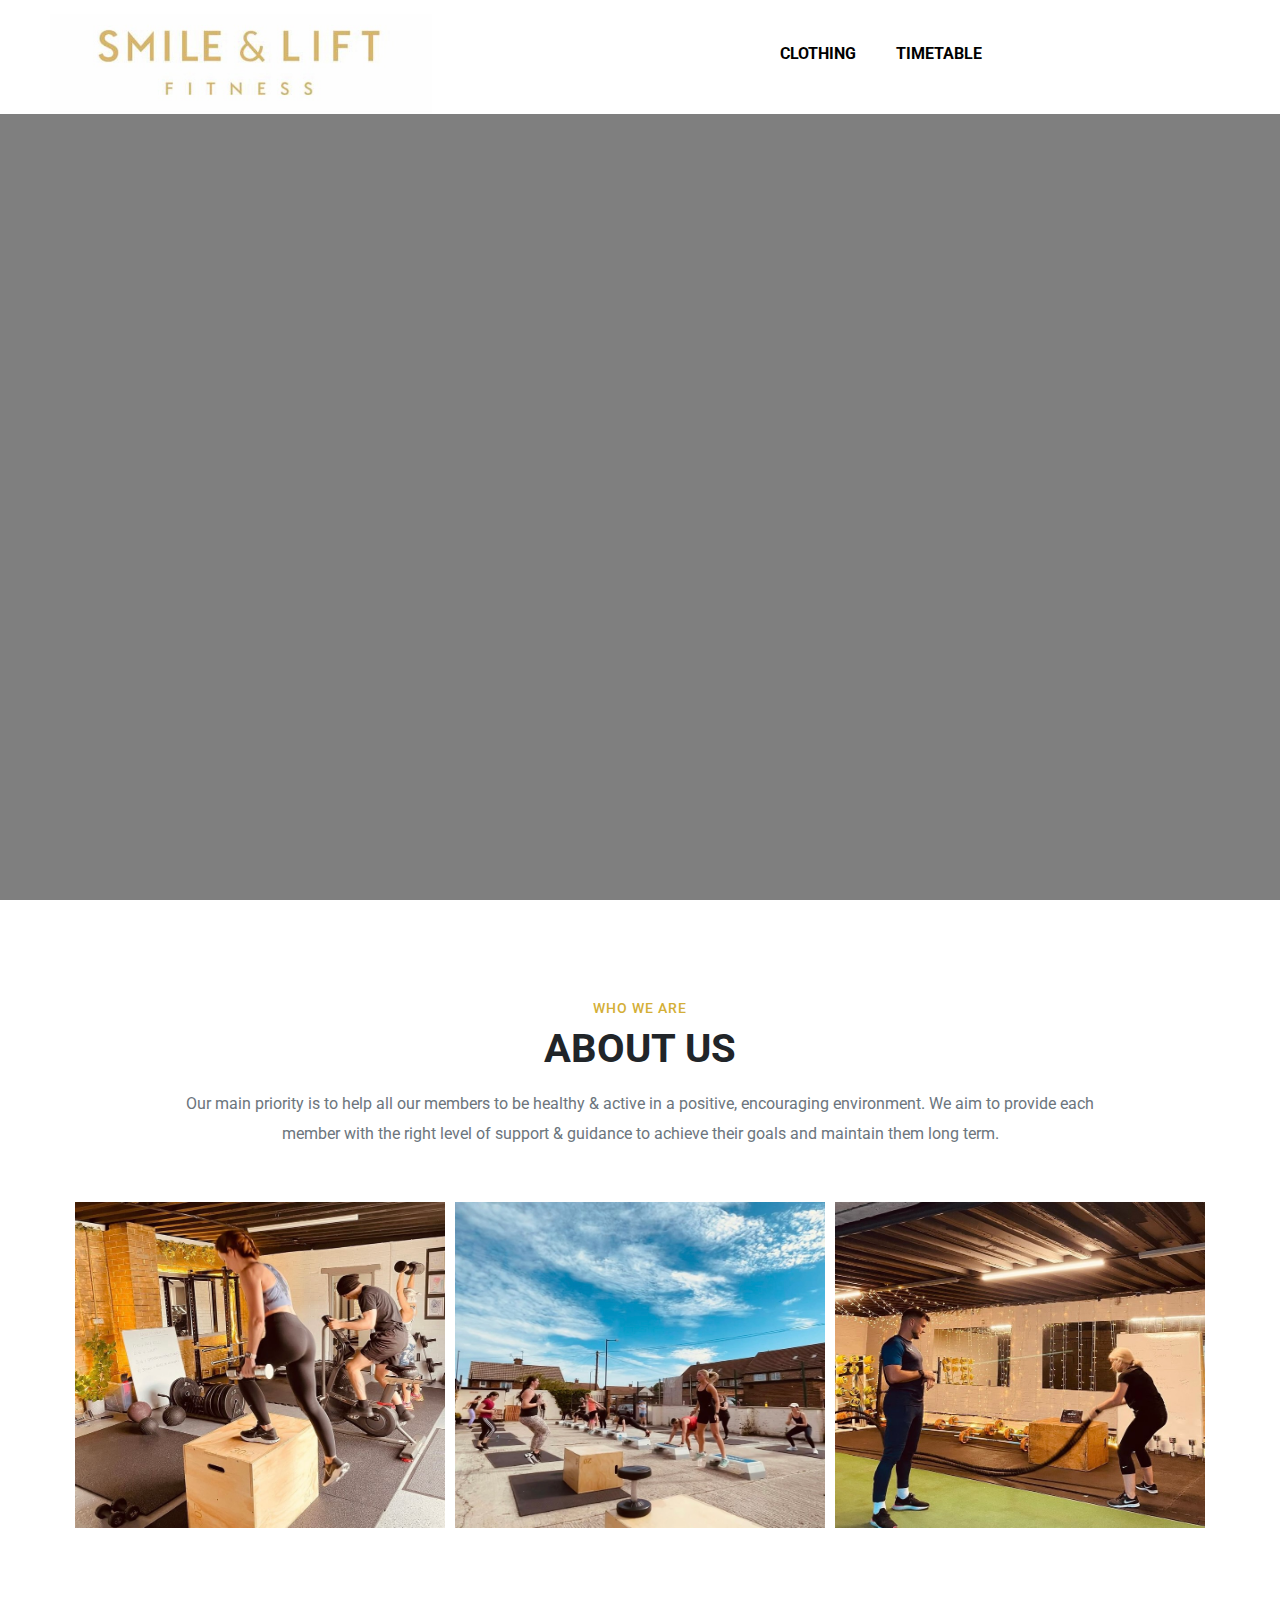
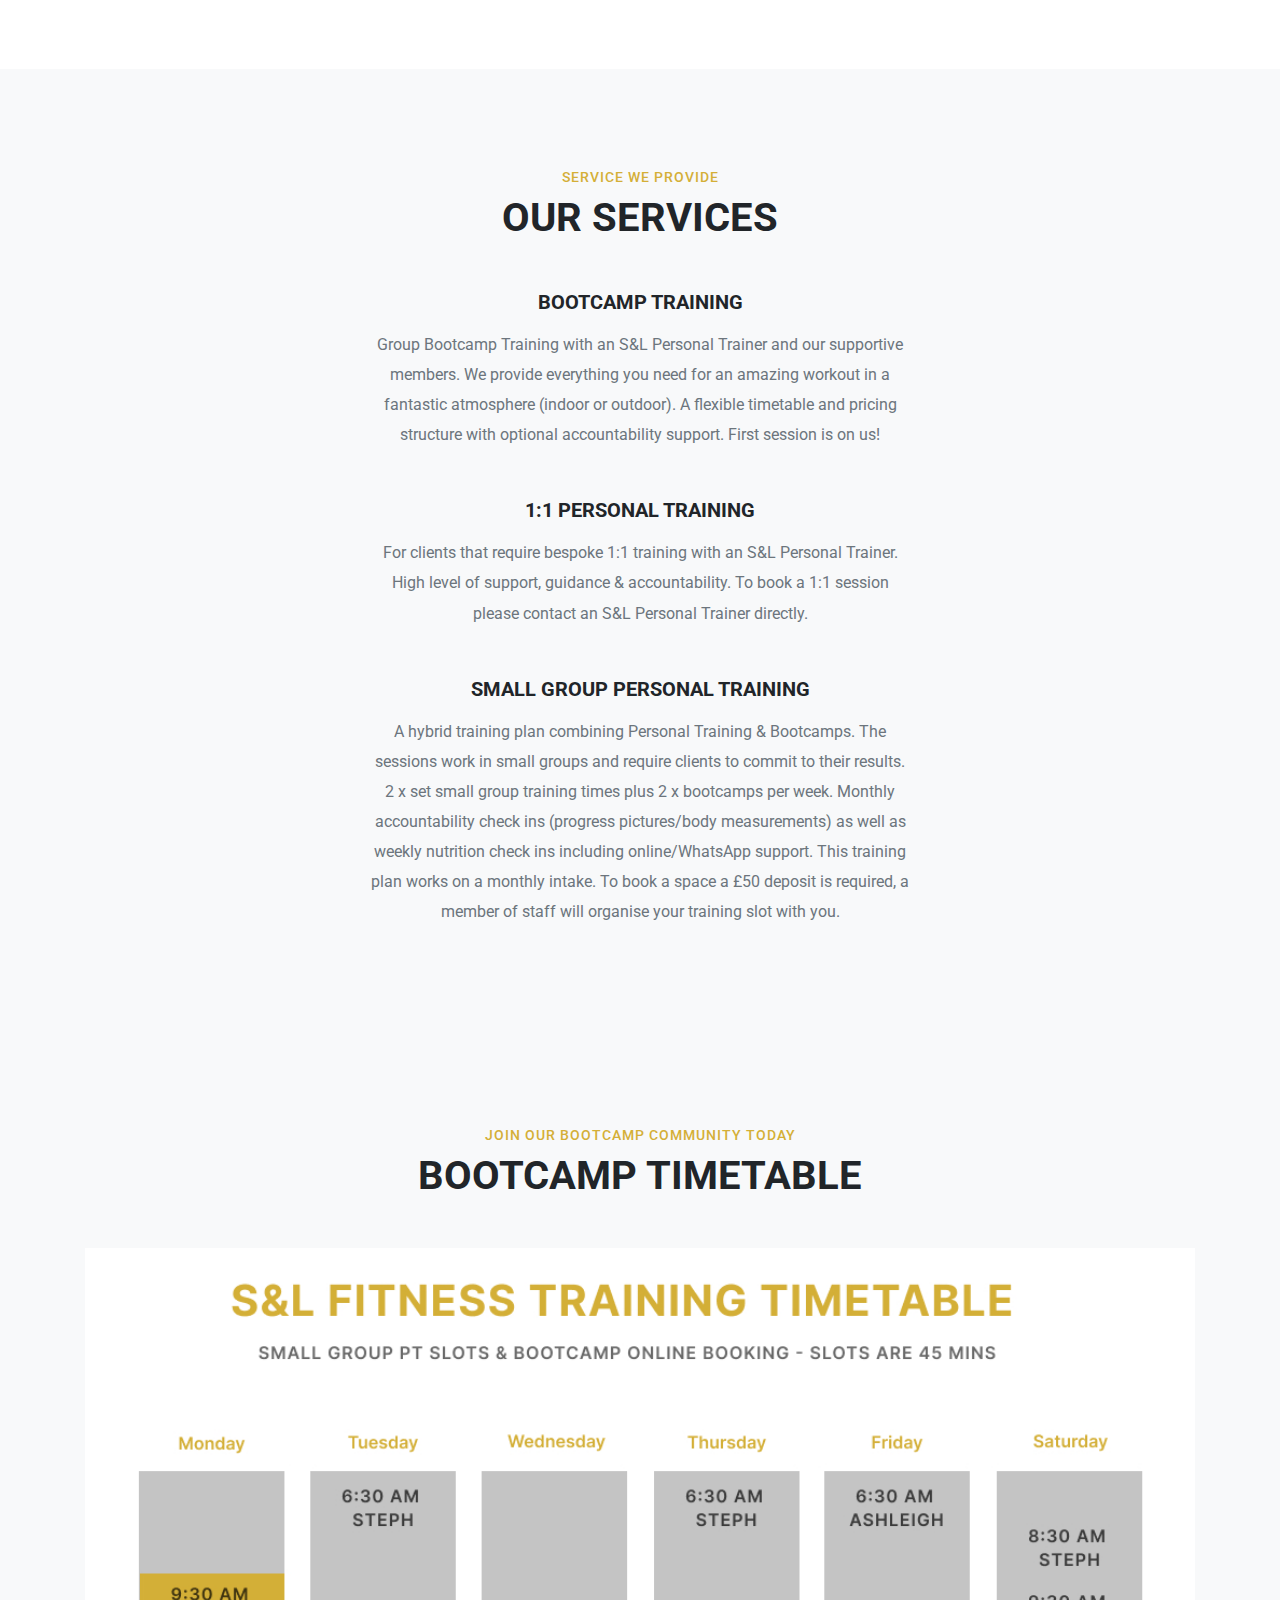
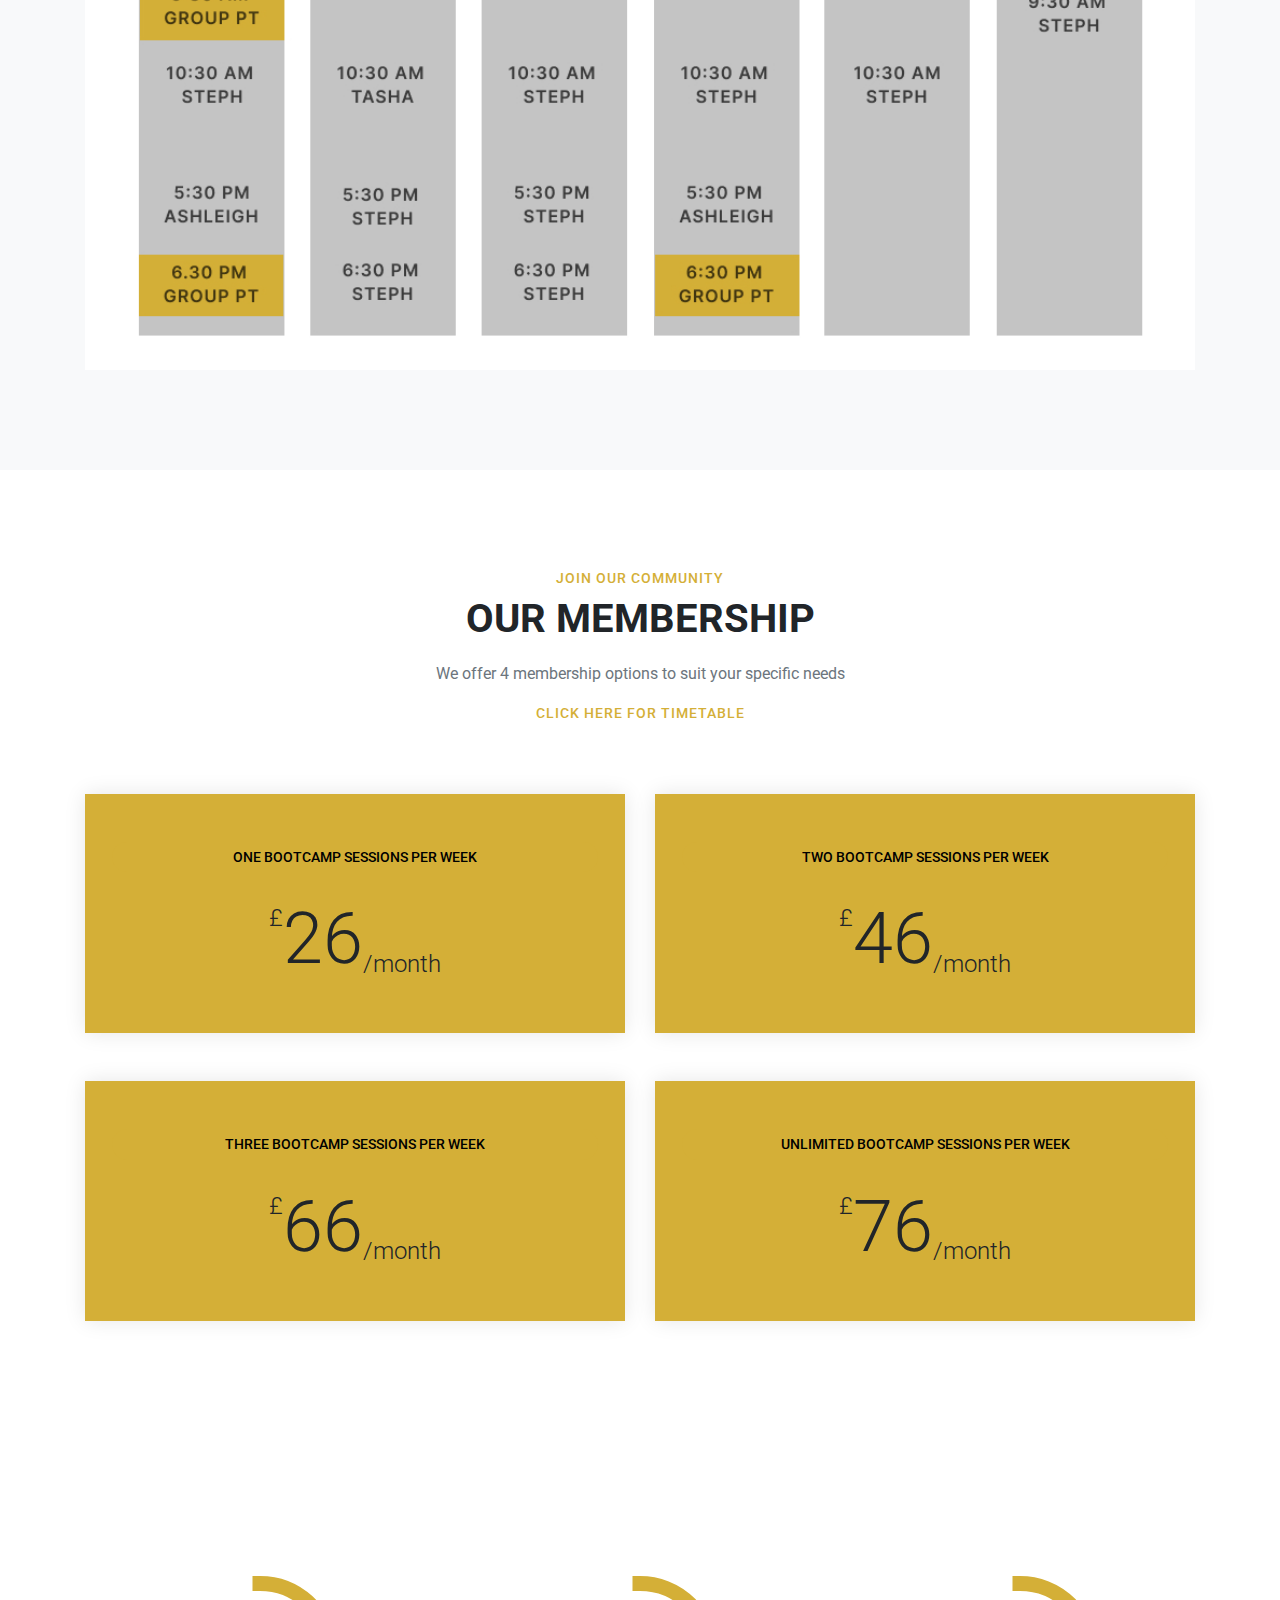
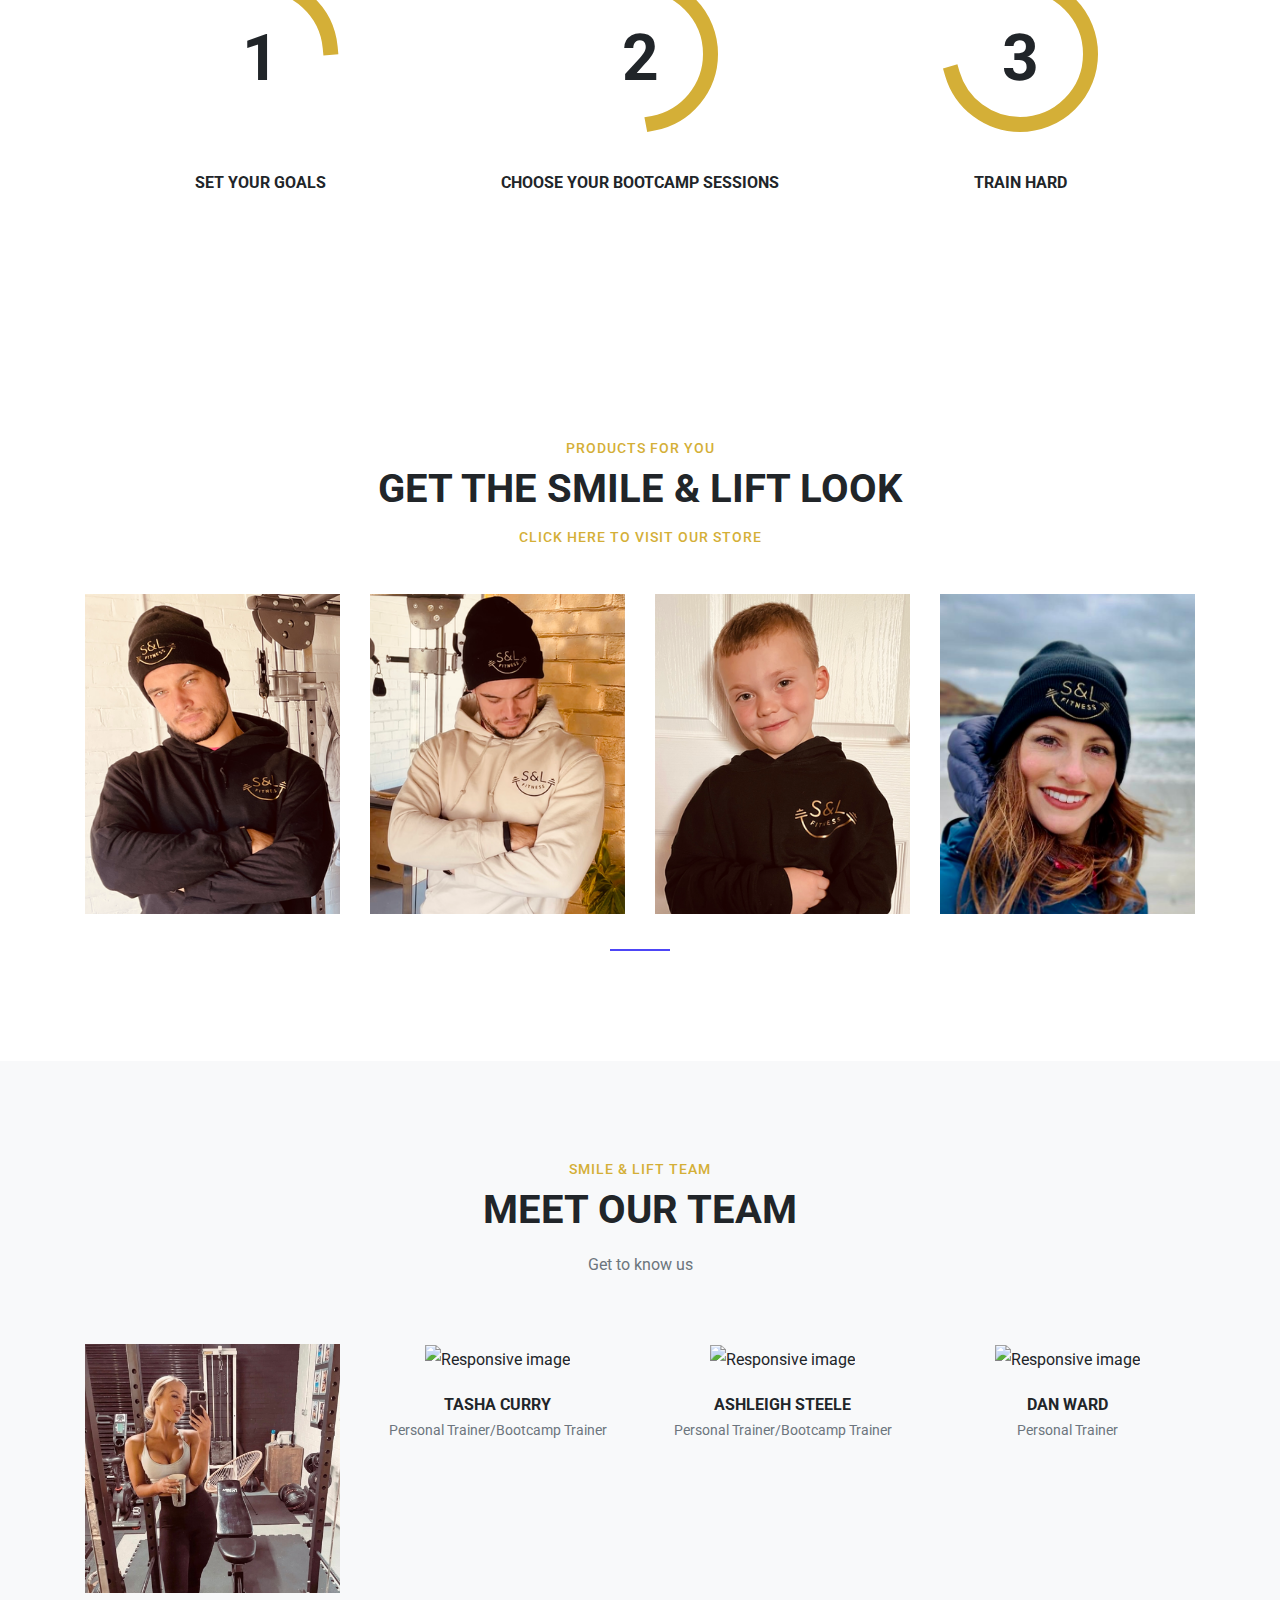
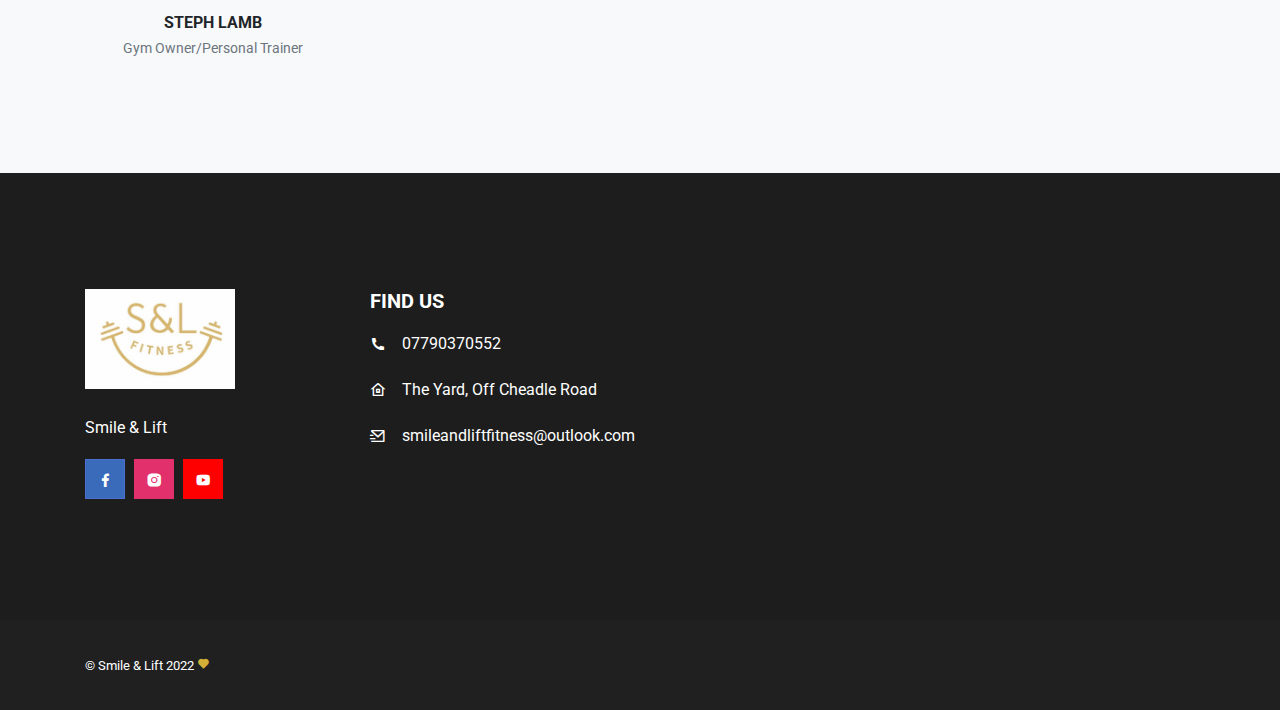
==== commit 35f53158: "changes to website" ====
--- a/index.html
+++ b/index.html
@@ -3,7 +3,7 @@
 <head>
 	<!-- Required meta tags -->
 	<meta charset="utf-8">	
-	<meta name="viewport" content="width=device-width, initial-scale=1, maximum-scale=1">
+	<meta name="viewport" content="width=device-width, initial-scale=0.5">
 
 	<!-- Title -->
 	<title>Smile & Lift</title>
@@ -63,12 +63,12 @@
 									<span></span>
 									<span></span>
 								</span>
-								<span class="pl-2 d-none d-md-block">Navigation</span>
+								<span class="pl-2 d-none d-md-block">Menu</span>
 							</button>
 							<div class="collapse navbar-collapse" id="navbarSupportedContent">
 								<ul class="navbar-nav">
 									<a class="nav-link" href="https://goteamup.com/p/953461-sl-fitness-smile-lift/store/">Clothing</a>
-									<a class="nav-link" href=https://goteamup.com/p/953461-sl-fitness-smile-lift/>Timetable</a>
+									<a class="nav-link" href="https://goteamup.com/p/953461-sl-fitness-smile-lift/">Timetable</a>
 									
 								</ul>
 							</div>
@@ -88,8 +88,8 @@
 			</div>
 			<div class="container text-center">
 				<div class="row justify-content-center">
-					<div class="col-lg-12 col-md-3">
-						<h1 data-splitting class="splitting animated text-uppercase display-3 font-weight-bold text-white">Smile & Lift Fitness</h1>
+					<div class="col-lg-12 col-md-10">
+						<h1 data-splitting class="splitting animated text-uppercase display-6 font-weight-bold text-white">Smile & Lift Fitness</h1>
 						<p data-splitting class="splitting animated text-white">Join our community</p>
 					</div>
 				</div>
@@ -131,13 +131,13 @@
 			</div>
 			<div class="row">
 				<div class="column">
-					<img src="images/SmileLift_images/sunnyyardjpeg.jpeg" width="100%;">
+					<img src="images/SmileLift_images/IMG_8109.jpeg" width="100%;" height="90%">
 				</div>
 				<div class="column">
-					<img src="images/SmileLift_images/zarasarah.jpeg" width="100%;" height="90%"> 
+					<img src="images/SmileLift_images/yard.jpeg" width="100%;" height="90%"> 
 				</div>
 				<div class="column">
-					<img src="images/SmileLift_images/IMG_8108.jpeg" width="100%;"> 
+					<img src="images/SmileLift_images/IMG_8108.jpeg" width="100%;" height="90%"> 
 				</div>
 			</div>
 	</section>
@@ -205,11 +205,11 @@
 				</div>
 			</div>
 			<div class="row">
-				<div class="col-sm-4 col-lg-12 mt-12 mb-4">
+				<div class="col-sm-12 col-lg-12 mt-12 mb-12">
 						<div class="program-img">
 							<div class="program-cover">
 								<div class="program-img-main">
-									<img class="mx-auto d-block" alt="Timetable" src="images/SmileLift_images/sltimetable.jpg">
+									<img class="mx-auto d-block" alt="Timetable" src="images/SmileLift_images/sltimetable.jpg" width="100%" height="100%">
 								</div>
 							</div>
 						</div>
@@ -359,6 +359,7 @@
 	<!-- ==================== End Process ==================== -->
 
 	<!-- ==================== Start Shopping ==================== -->
+	
 	<section class="section">
 		<div class="vc-bg-lines">
 			<span class="border-1"></span>
@@ -388,60 +389,65 @@
 								<a class="d-block" href="https://goteamup.com/providers/store/products/25260/">
 									<img class="img-fluid owl-lazy" alt="Image" data-src="images/SmileLift_images/blackhoodiedan.png">
 								</a>
-							</div>
-							<div class="product-info">
-								<h2 class="product-name">
-									<a href="product-details.html">Black S&L Hoodie</a>
-								</h2>
-								<div class="product-price">
-									<span class="amount font-weight-bold"><span class="price-symbol">£</span>22.00</span>
-								</div>
-							</div>
+								<div class="product-info">
+									<h2 class="product-name">
+										<a href="product-details.html">Black S&L Hoodie</a>
+									</h2>
+									<div class="product-price">
+										<span class="amount font-weight-bold"><span class="price-symbol">£</span>22.00</span>
+									</div>
+								</div>
+							</div>
+					
 						</div>						
 						<div class="product-box">
 							<div class="product-img">
 								<a class="d-block" href="https://goteamup.com/providers/store/products/25248/">
-									<img class="img-fluid owl-lazy" alt="Image" data-src="images/SmileLift_images/sandhoodiedan.png">
+									<img src="images/SmileLift_images/sandhoodiedan.png">
 								</a>
-							</div>
-							<div class="product-info">
-								<h2 class="product-name">
-									<a href="product-details.html">Sand S&L Hoodie</a>
-								</h2>
-								<div class="product-price">
-									<span class="amount font-weight-bold"><span class="price-symbol">£</span>22.00</span>
-								</div>
-							</div>
+								<div class="product-info">
+									<h2 class="product-name">
+										<a href="product-details.html">Sand S&L Hoodie</a>
+									</h2>
+									<div class="product-price">
+										<span class="amount font-weight-bold"><span class="price-symbol">£</span>22.00</span>
+									</div>
+								</div>
+							</div>
+							
 						</div>						
 						<div class="product-box">
 							<div class="product-img">
 								<a class="d-block" href="https://goteamup.com/providers/store/products/25743/">
 									<img class="img-fluid owl-lazy" alt="Image" data-src="images/SmileLift_images/kidshoodie.png">
 								</a>
-							</div>
-							<div class="product-info">
-								<h2 class="product-name">
-									<a href="product-details.html">Kids Black S&L Hoodie</a>
-								</h2>
-								<div class="product-price">
-									<span class="amount font-weight-bold"><span class="price-symbol">£</span>16.00</span>
-								</div>
-							</div>
+								<div class="product-info">
+									<h2 class="product-name">
+										<a href="product-details.html">Kids Black S&L Hoodie</a>
+									</h2>
+									<div class="product-price">
+										<span class="amount font-weight-bold"><span class="price-symbol">£</span>16.00</span>
+									</div>
+								</div>
+							</div>	
 						</div>
 						<div class="product-box">
 							<div class="product-img">
 								<a class="d-block" href="https://goteamup.com/providers/store/products/25250/">
-									<img class="img-fluid owl-lazy" alt="Image" data-src="images/SmileLift_images/beanie.jpg">
+									<img src="images/SmileLift_images/beanie.jpg">
 								</a>
-							</div>
-							<div class="product-info">
-								<h2 class="product-name">
-									<a href="product-details.html">Black Beanie</a>
-								</h2>
-								<div class="product-price">
-									<span class="amount font-weight-bold"><span class="price-symbol">£</span>10.00</span>
-								</div>
-							</div>
+								<div class="product-info">
+									<h2 class="product-name">
+										<a href="product-details.html">Black Beanie</a>
+									</h2>
+									<div class="product-price">
+										<span class="amount font-weight-bold"><span class="price-symbol">£</span>10.00</span>
+									</div>
+								</div>
+							</div>
+						</div>
+							
+							
 	</section>
 	<!-- ==================== End Let's Shopping ==================== -->
 
@@ -470,7 +476,7 @@
 				<div class="col-sm-6 col-lg-3 mt-3 mb-3">
 					<div class="team-box">
 						<div class="team-img">
-							<img class="img-fluid" alt="Responsive image" src="https://via.placeholder.com/350x500.png">
+							<img class="img-fluid" alt="Responsive image" src="images/SmileLift_images/steph.jpeg" width="100%" height="100%">
 							<div class="team-overlay d-flex flex-wrap justify-content-center align-content-end">
 								<div class="socialbar default">
 									<a class="instagram" href="https://www.instagram.com/stephlamb1/?hl=en"><i class="ri-instagram-fill"></i></a>
--- a/css/custom.css
+++ b/css/custom.css
@@ -11,6 +11,7 @@
 body {
   font-family: 'Roboto', sans-serif;
   line-height: 1.88;
+  
 }
 ::-webkit-scrollbar {
     width: 0;
@@ -1465,6 +1466,8 @@
 	text-align: center;
 	color: #fff;
 	padding: 0 20px;
+    margin-left: 10%;
+    margin-right: 10%;
 }
 .video-container {
 	position: absolute;
@@ -1598,6 +1601,7 @@
     padding: 25px 20px !important;
     position: relative;
     color:#000;
+    background-color: #fff;
 }
 .navbar-nav .nav-link:before {
     content: '';
@@ -1634,7 +1638,6 @@
     padding: 6px 15px;
 }
 
-}
 /* ====================== [ End Header ] ====================== */
 
 /* ====================== [ Start Program ] ====================== */
@@ -1658,7 +1661,7 @@
     position: relative;
     overflow: hidden;
 }
-.program-box .program-img {
+.program-box .program- {
     position: relative;
     overflow: hidden;
     transform: scale(1);
@@ -1668,7 +1671,7 @@
 .program-box .program-img .program-cover {
     position: relative;
     display: block;
-    width: 100%;
+    max-width: 100%;
     padding-bottom: 100%;    
 }
 .program-box .program-img .program-img-main {
@@ -1676,8 +1679,8 @@
     display: block;
     top: 0;
     left: 0;
-    width: 100% !important;
-    height: 100% !important;
+    max-width: 100% !important;
+    max-height: 100% !important;
     z-index: 0;
     bottom: 0;
 }
@@ -1688,7 +1691,7 @@
     display: block;
     top: 0;
     left: 0;
-    width: 100%;
+    max-width: 100%;
     height: 100%;
     z-index: 200;
     font-family: 'object-fit: cover;';
@@ -1708,7 +1711,7 @@
     right: 0;
     top: 0;
     bottom: 0;
-    background-color: #4d45f6;
+    background-color: #d4af37;
     text-align: center;
     padding: 50px;
     flex-flow: column;
@@ -1754,7 +1757,7 @@
     opacity: 0.4
 }
 .program-box-2 .program-img img {
-    width: 100%;
+    max-width: 100%;
     backface-visibility: visible;
     -webkit-transform: scale(1.05) translate3d(0,0,0);
     transform: scale(1.05) translate3d(0,0,0);
@@ -1774,7 +1777,7 @@
     padding: 4em;
 }
 .program-box-2 .program-info p {
-    max-width: 300px;
+    max-width: 100%;
     margin-left: auto;
     margin-right: auto;
 }
@@ -1800,31 +1803,30 @@
 .program-box-2 .program-info a:hover:before {
     width: 100%;
 }
+
+.program-img-main {
+    object-fit: scale-down; max-width: 100%
+}
 /* ====================== [ End Program ] ====================== */
 
 /* ====================== [ Start Product ] ====================== */
 .product-box {
     text-align: center;
+    margin-bottom: 10px;
 }
 .product-box .product-img {
     position: relative;
     margin-bottom: 20px;
-    /*display: inline-block;*/
-}
-.product-box .onsale {
-    background-color: #d4af37;
-    color: #fff;
-    transform: rotate(-90deg) translate3d(-100%,0,0);
-    transform-origin: left;
-    position: absolute;
-    padding: 5px 25px;
-    font-weight: 700;
-    letter-spacing: 2px;
-    font-size: 12px;
-    text-transform: uppercase;
-    top: 4px;
-    left: 36px;
-}
+    display:grid;
+    float: center;
+    width:  300px;
+    height: 300px;
+    object-fit: none;  
+    max-width: 100%;
+    max-height: 100%; 
+}
+
+
 .product-box .product-name {
     font-size: 1rem;
     text-transform: uppercase;
@@ -1833,6 +1835,8 @@
 .product-box del.amount {
     margin-left: 10px;
 }
+
+
 /* ====================== [ End Product ] ====================== */
 
 /* ====================== [ Start Team ] ====================== */
@@ -2074,9 +2078,9 @@
     position: relative;
 }
 .video-module .btn-play {
-    border: 1px solid #4d45f6;
+    border: 1px solid #d4af37;
     font-size: 30px;
-    background-color: #4d45f6;
+    background-color: #d4af37;
     width: 60px;
     height: 60px;
     line-height: 60px;
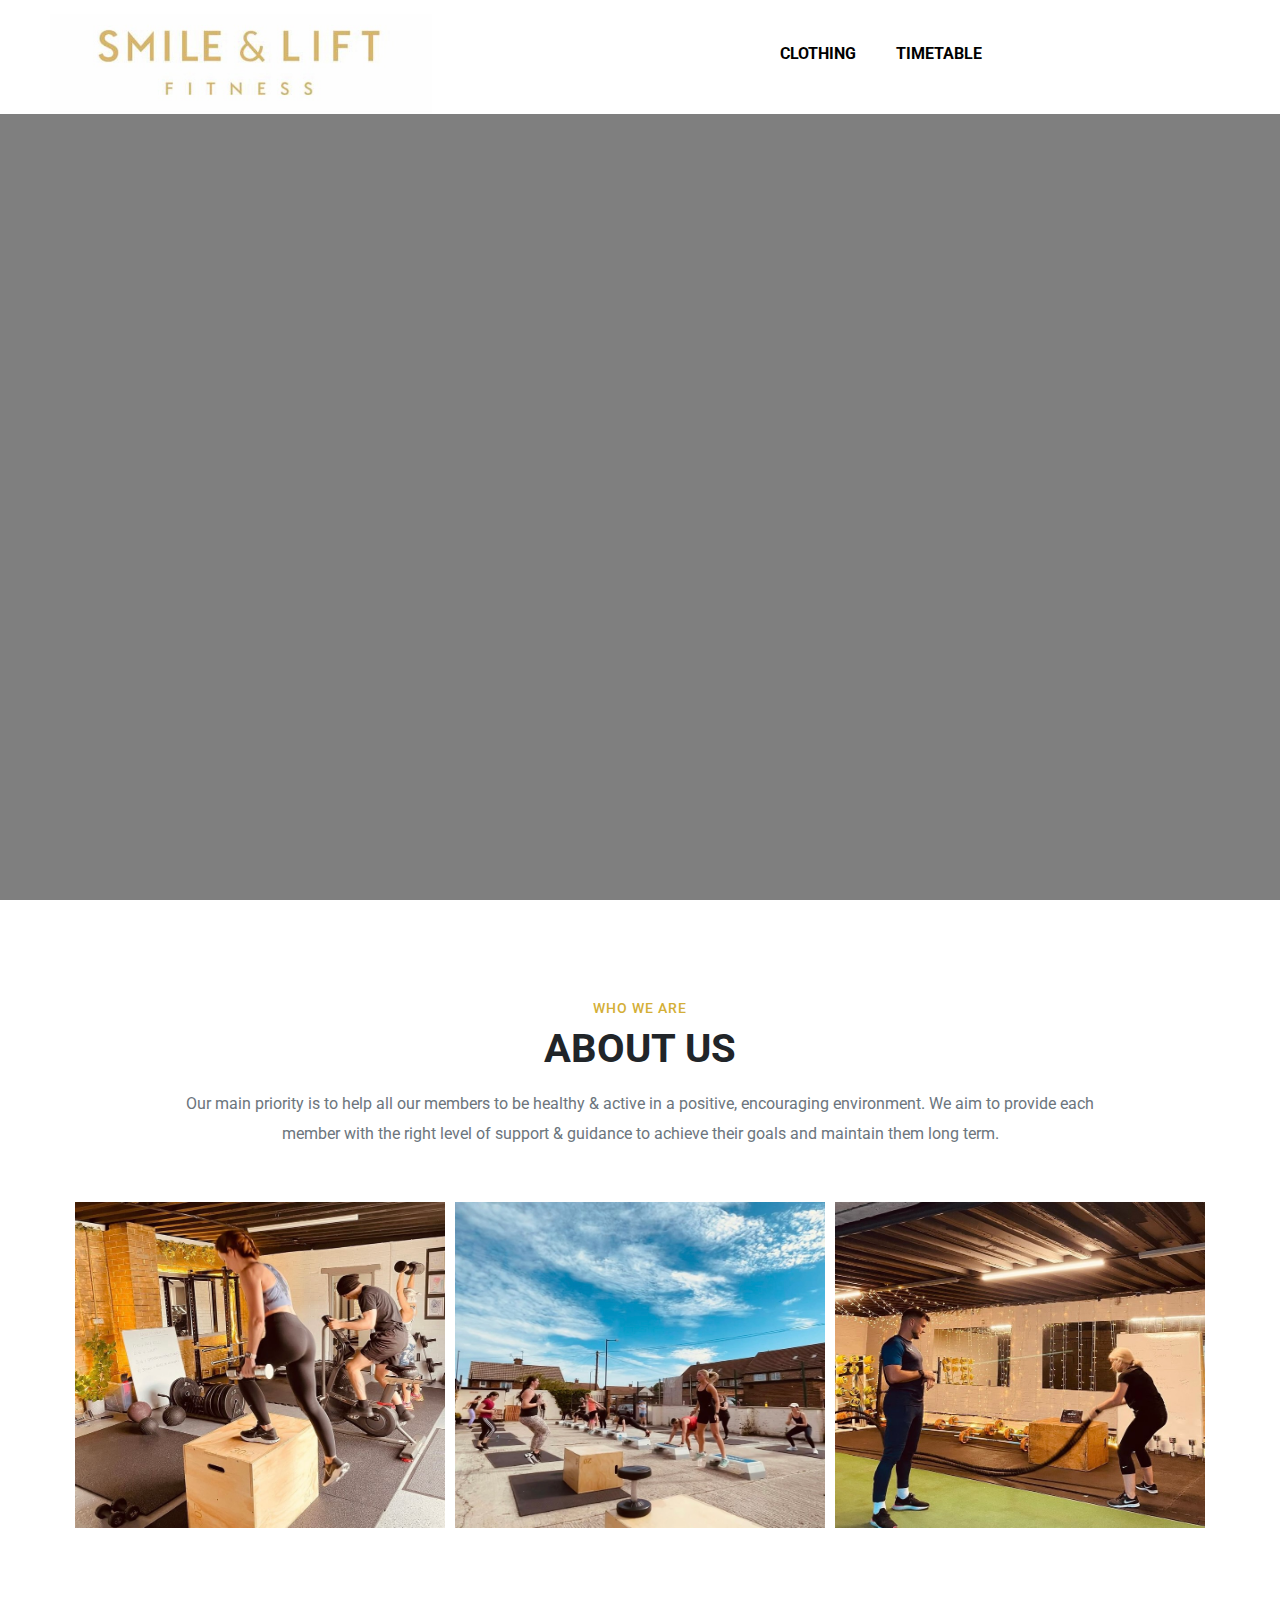
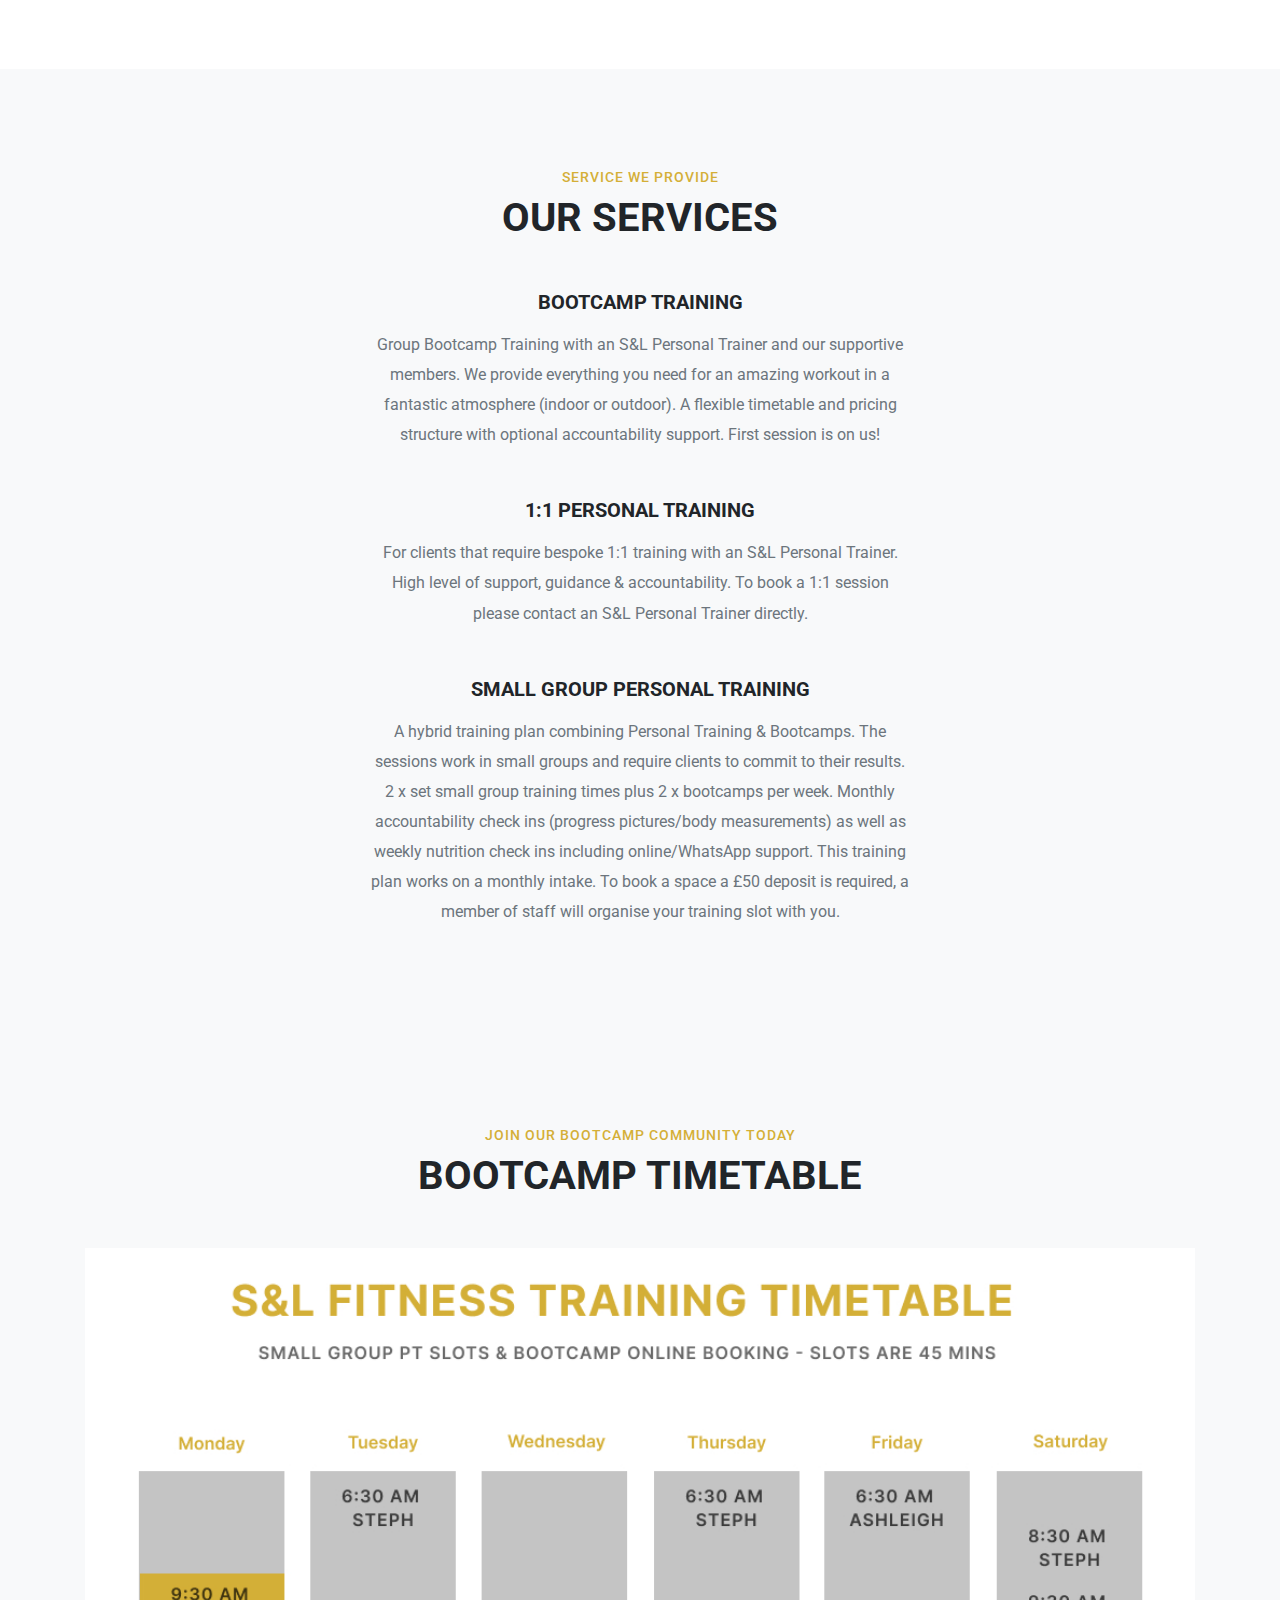
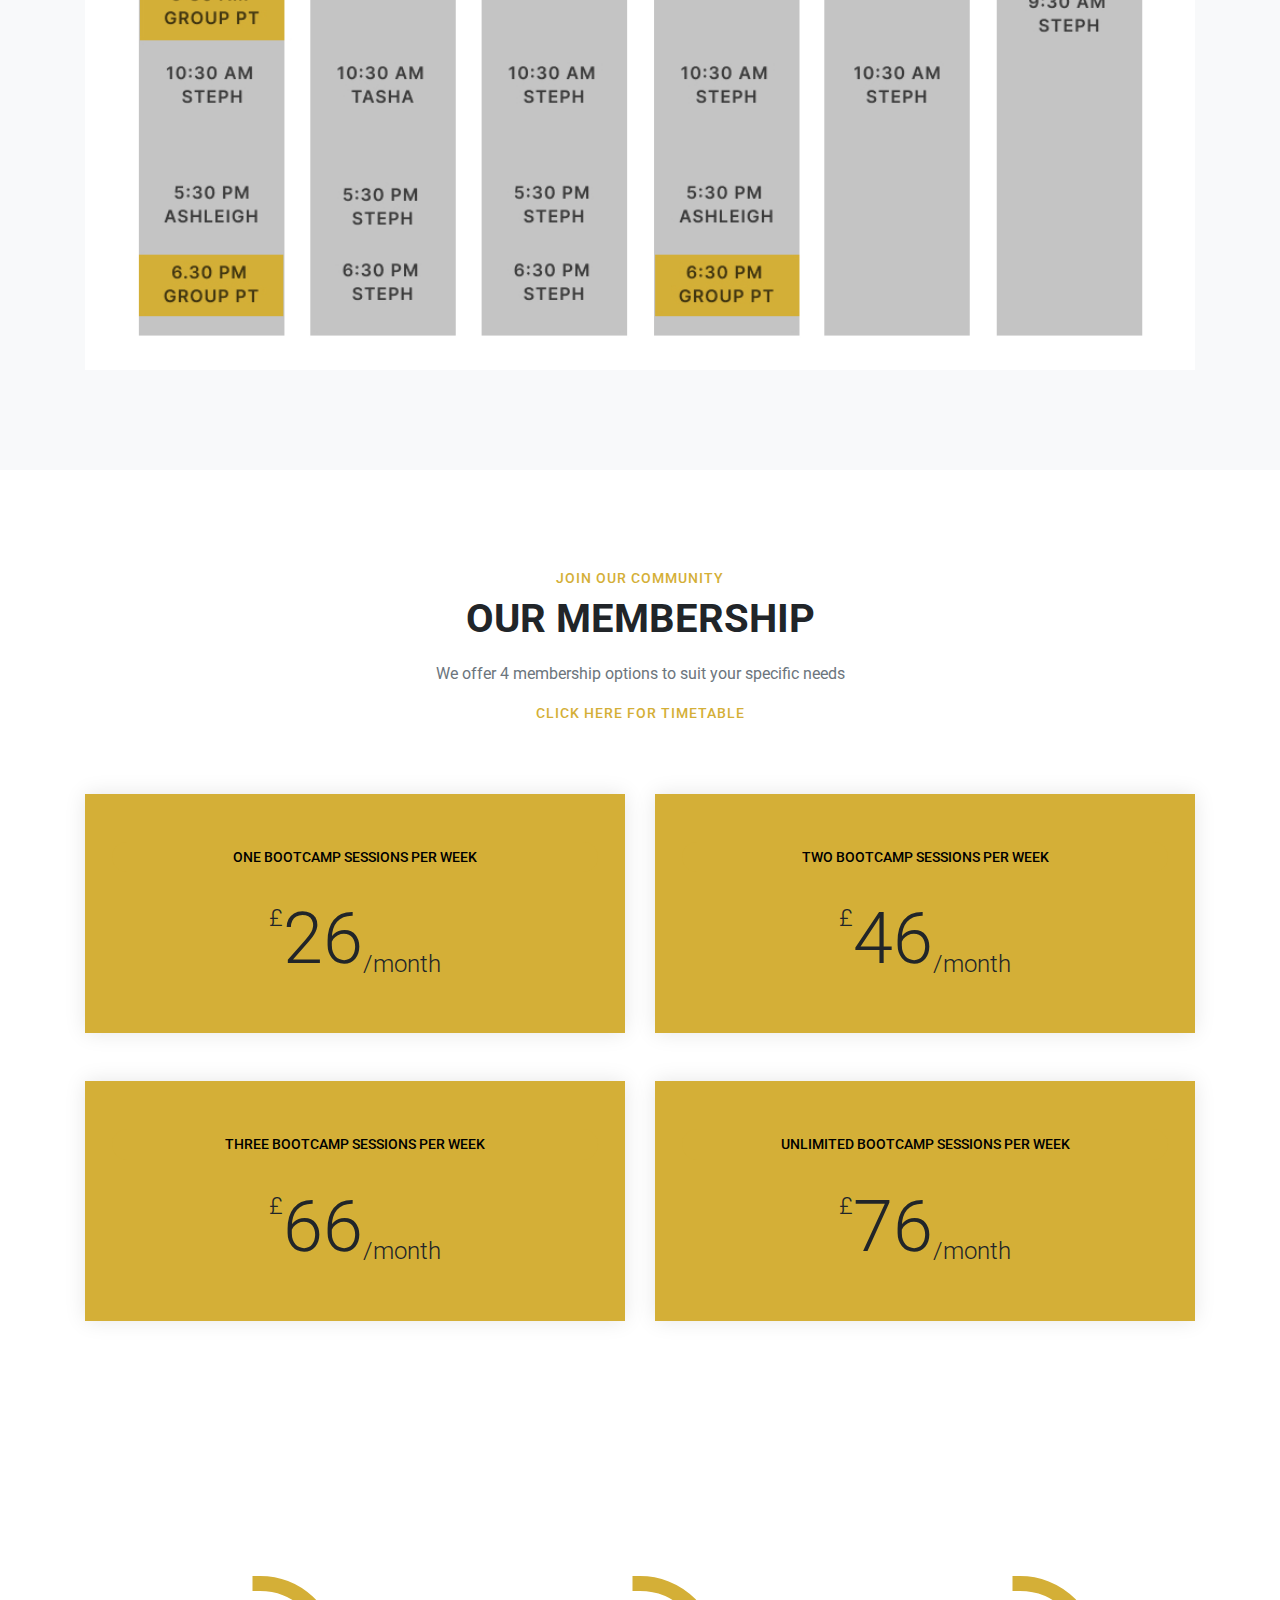
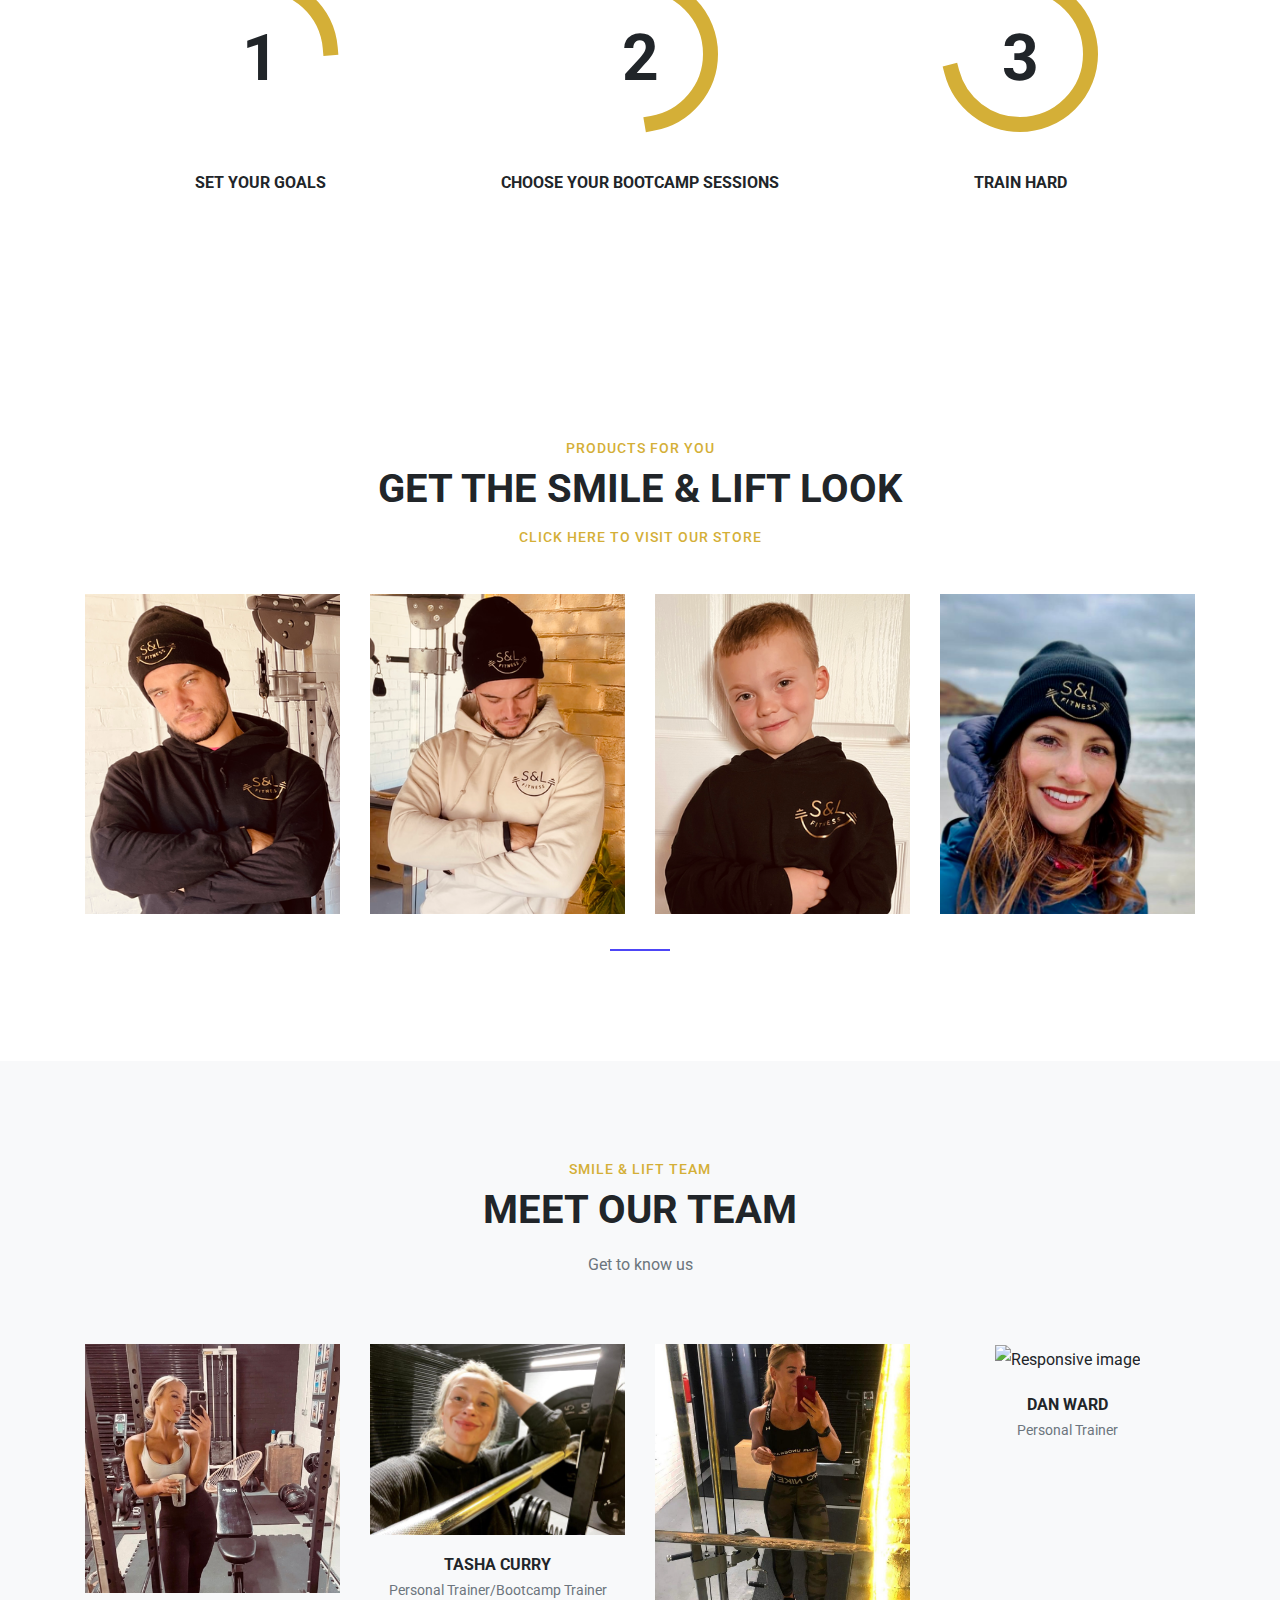
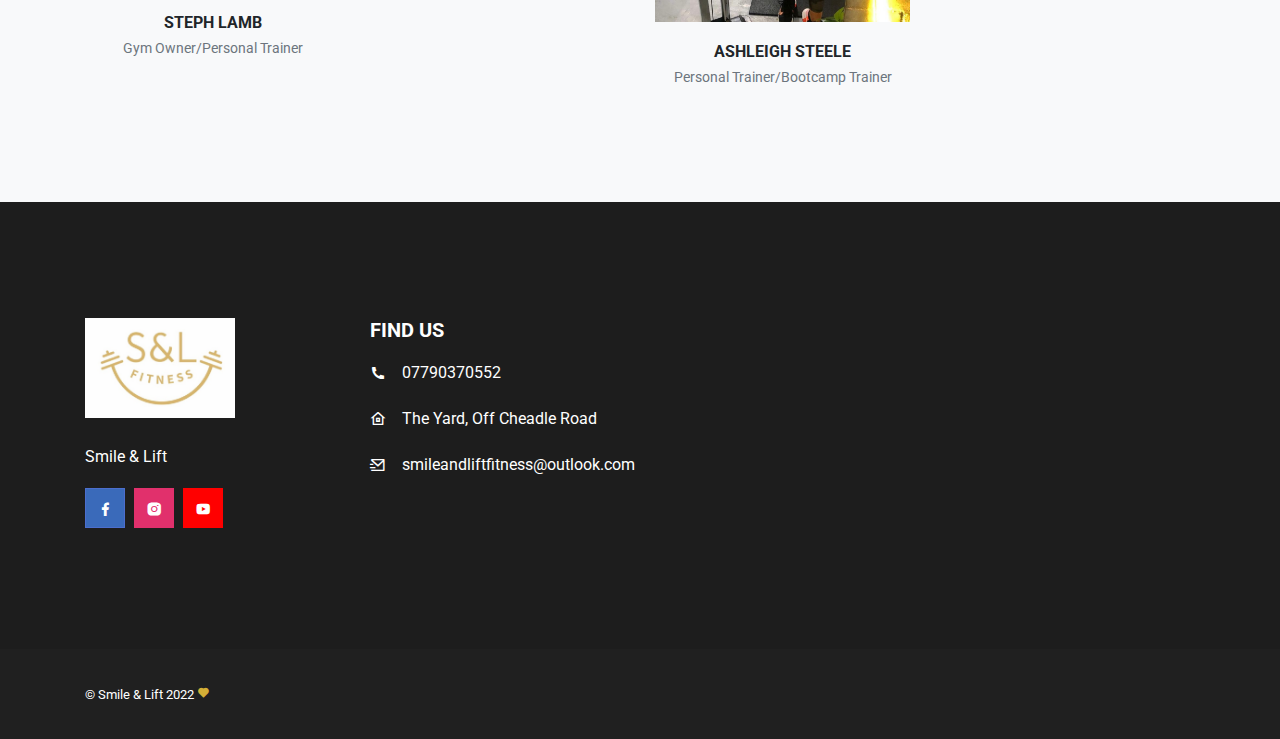
==== commit 86cdbf79: "changes to video" ====
--- a/index.html
+++ b/index.html
@@ -84,7 +84,7 @@
 
 		  <section class="showcase">
 			<div class="video-container">
-				<video src="images/SmileLift_images/slvideo.mov" autoplay muted loop></video>
+				<video src="images/SmileLift_images/slvideo.mov" autoplay></video>
 			</div>
 			<div class="container text-center">
 				<div class="row justify-content-center">
@@ -436,6 +436,8 @@
 								<a class="d-block" href="https://goteamup.com/providers/store/products/25250/">
 									<img src="images/SmileLift_images/beanie.jpg">
 								</a>
+								<br>
+								<br>
 								<div class="product-info">
 									<h2 class="product-name">
 										<a href="product-details.html">Black Beanie</a>
@@ -493,7 +495,7 @@
 				<div class="col-sm-6 col-lg-3 mt-3 mb-3">
 					<div class="team-box">
 						<div class="team-img">
-							<img class="img-fluid" alt="Responsive image" src="https://via.placeholder.com/350x500.png">
+							<img class="img-fluid" alt="Responsive image" src="images/SmileLift_images/tash.jpg" width="100%" height="100%">
 							<div class="team-overlay d-flex flex-wrap justify-content-center align-content-end">
 								<div class="socialbar default">
 									<a class="instagram" href="javascript:void(0);"><i class="ri-instagram-fill"></i></a>
@@ -510,7 +512,7 @@
 				<div class="col-sm-6 col-lg-3 mt-3 mb-3">
 					<div class="team-box">
 						<div class="team-img">
-							<img class="img-fluid" alt="Responsive image" src="https://via.placeholder.com/350x500.png">
+							<img class="img-fluid" alt="Responsive image" src="images/SmileLift_images/ashselfie.jpg" width="100%" height="100%">
 							<div class="team-overlay d-flex flex-wrap justify-content-center align-content-end">
 								<div class="socialbar default">
 									<a class="instagram" href="javascript:void(0);"><i class="ri-instagram-fill"></i></a>
--- a/css/custom.css
+++ b/css/custom.css
@@ -2294,7 +2294,7 @@
 .layered-filter-block .filter-options-item {
     padding: 20px;
     margin-bottom: 20px;
-    border-top: 6px solid #4d45f6;
+    border-top: 6px solid #d4af37;
     background-color: #f8f8f8;
 }
 .layered-filter-block .filter-options-content {
@@ -2318,7 +2318,7 @@
 .sidebar.sidebar-additional .block {
     padding: 20px;
     margin-bottom: 20px;
-    border-top: 6px solid #4d45f6;
+    border-top: 6px solid #d4af37;
     background-color: #f8f8f8;
 }
 .sidebar.sidebar-additional .block .block-content {
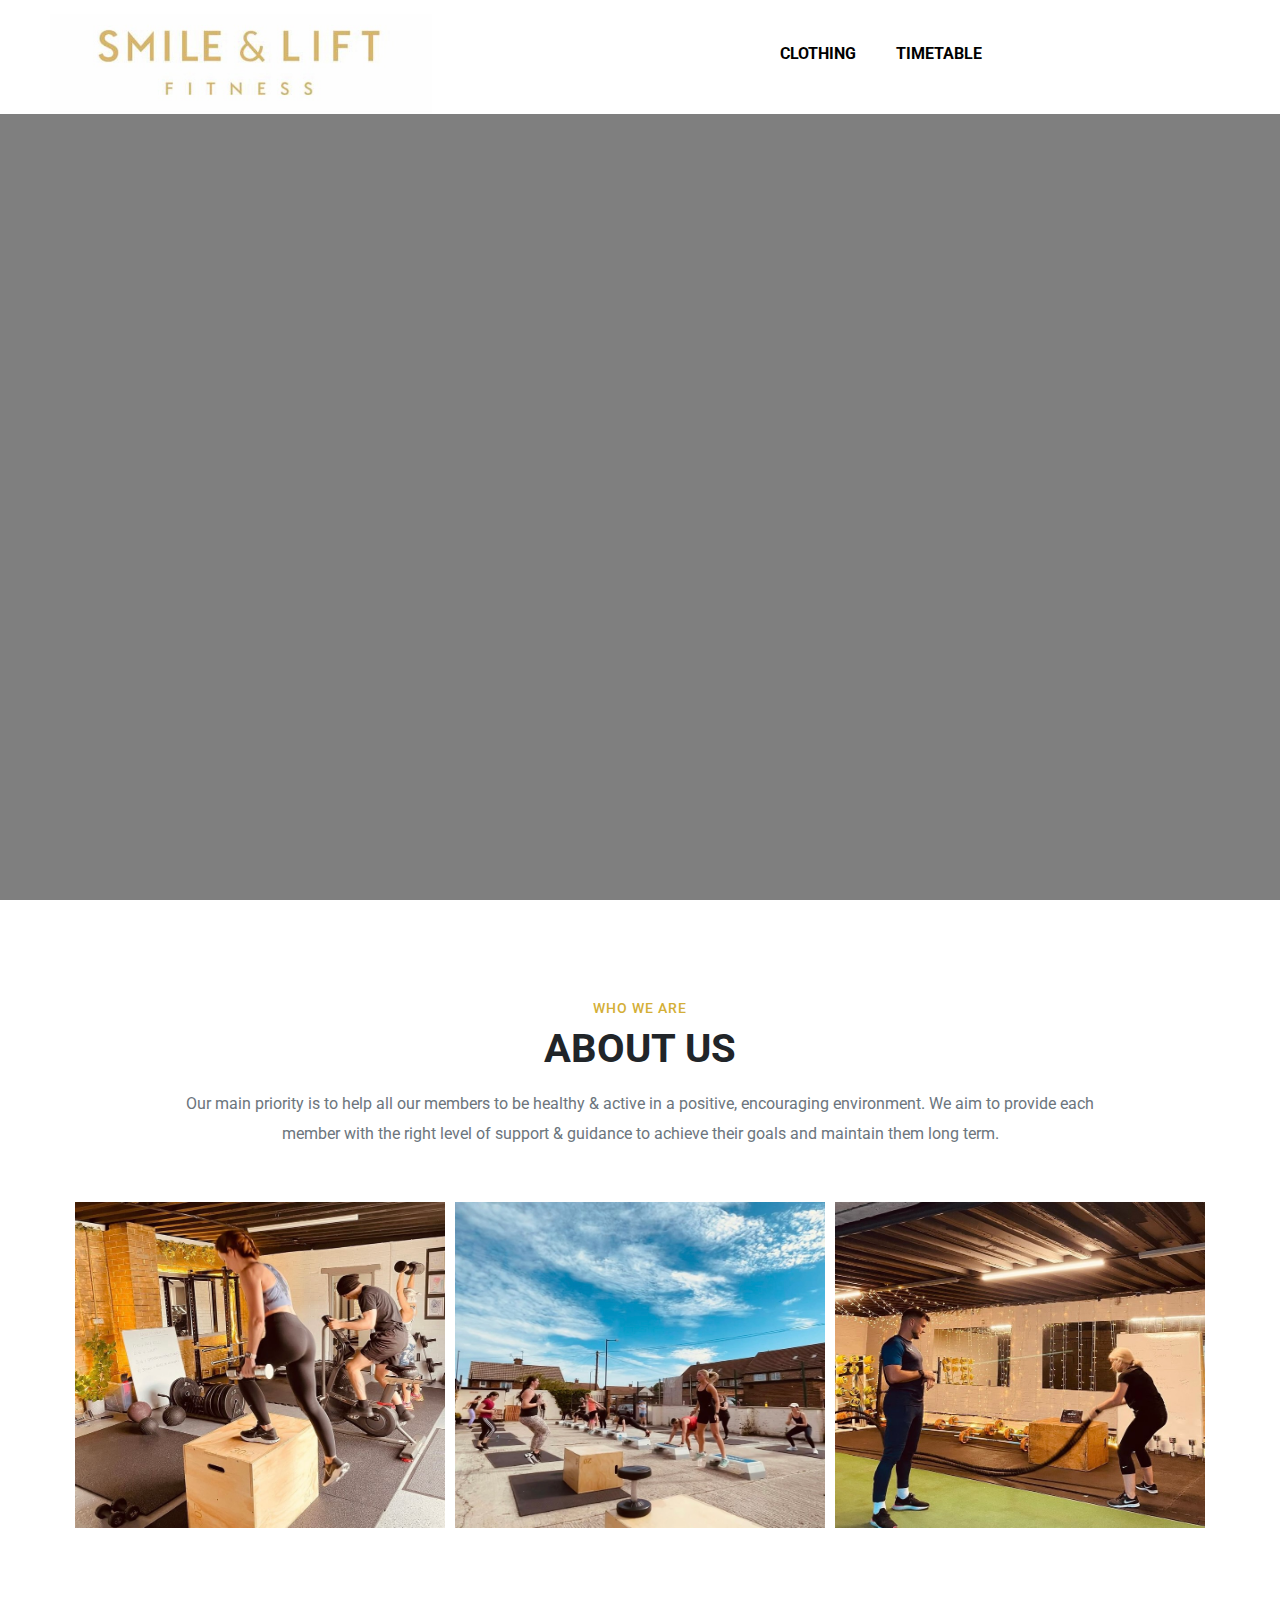
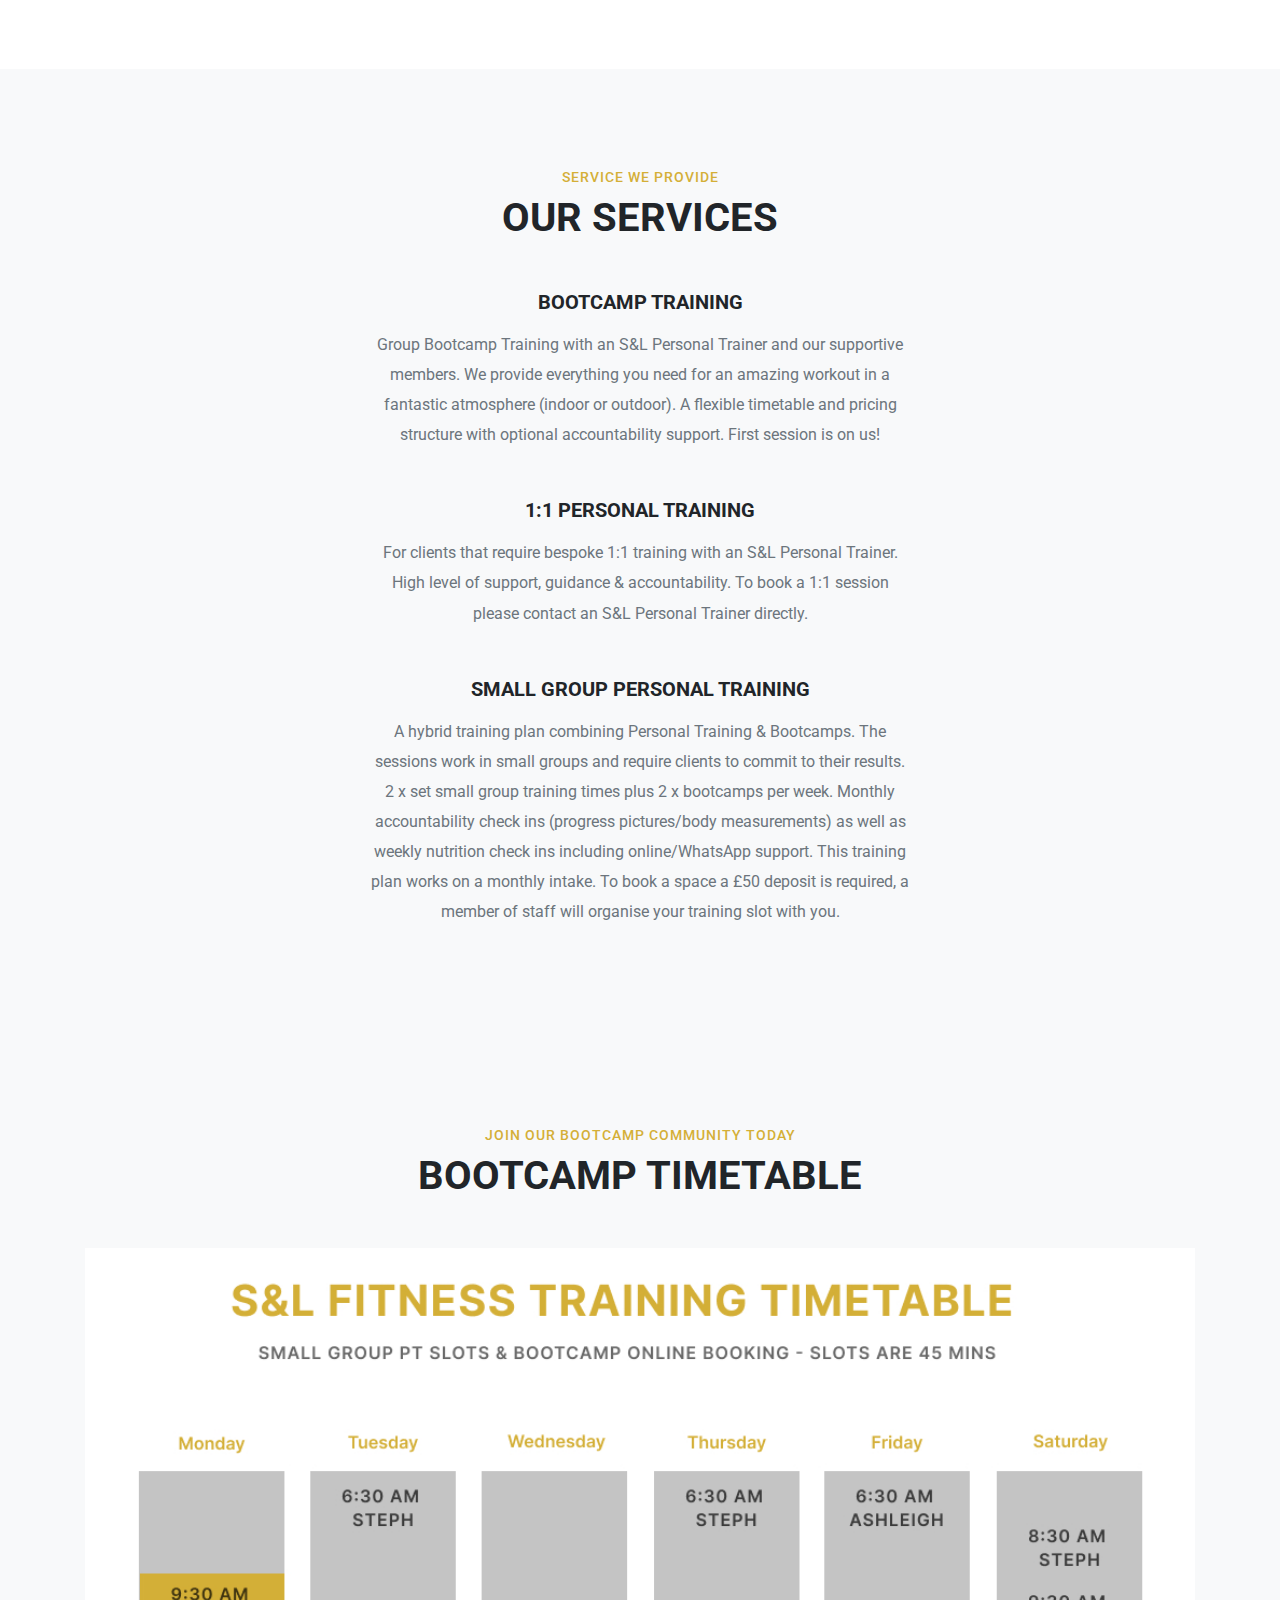
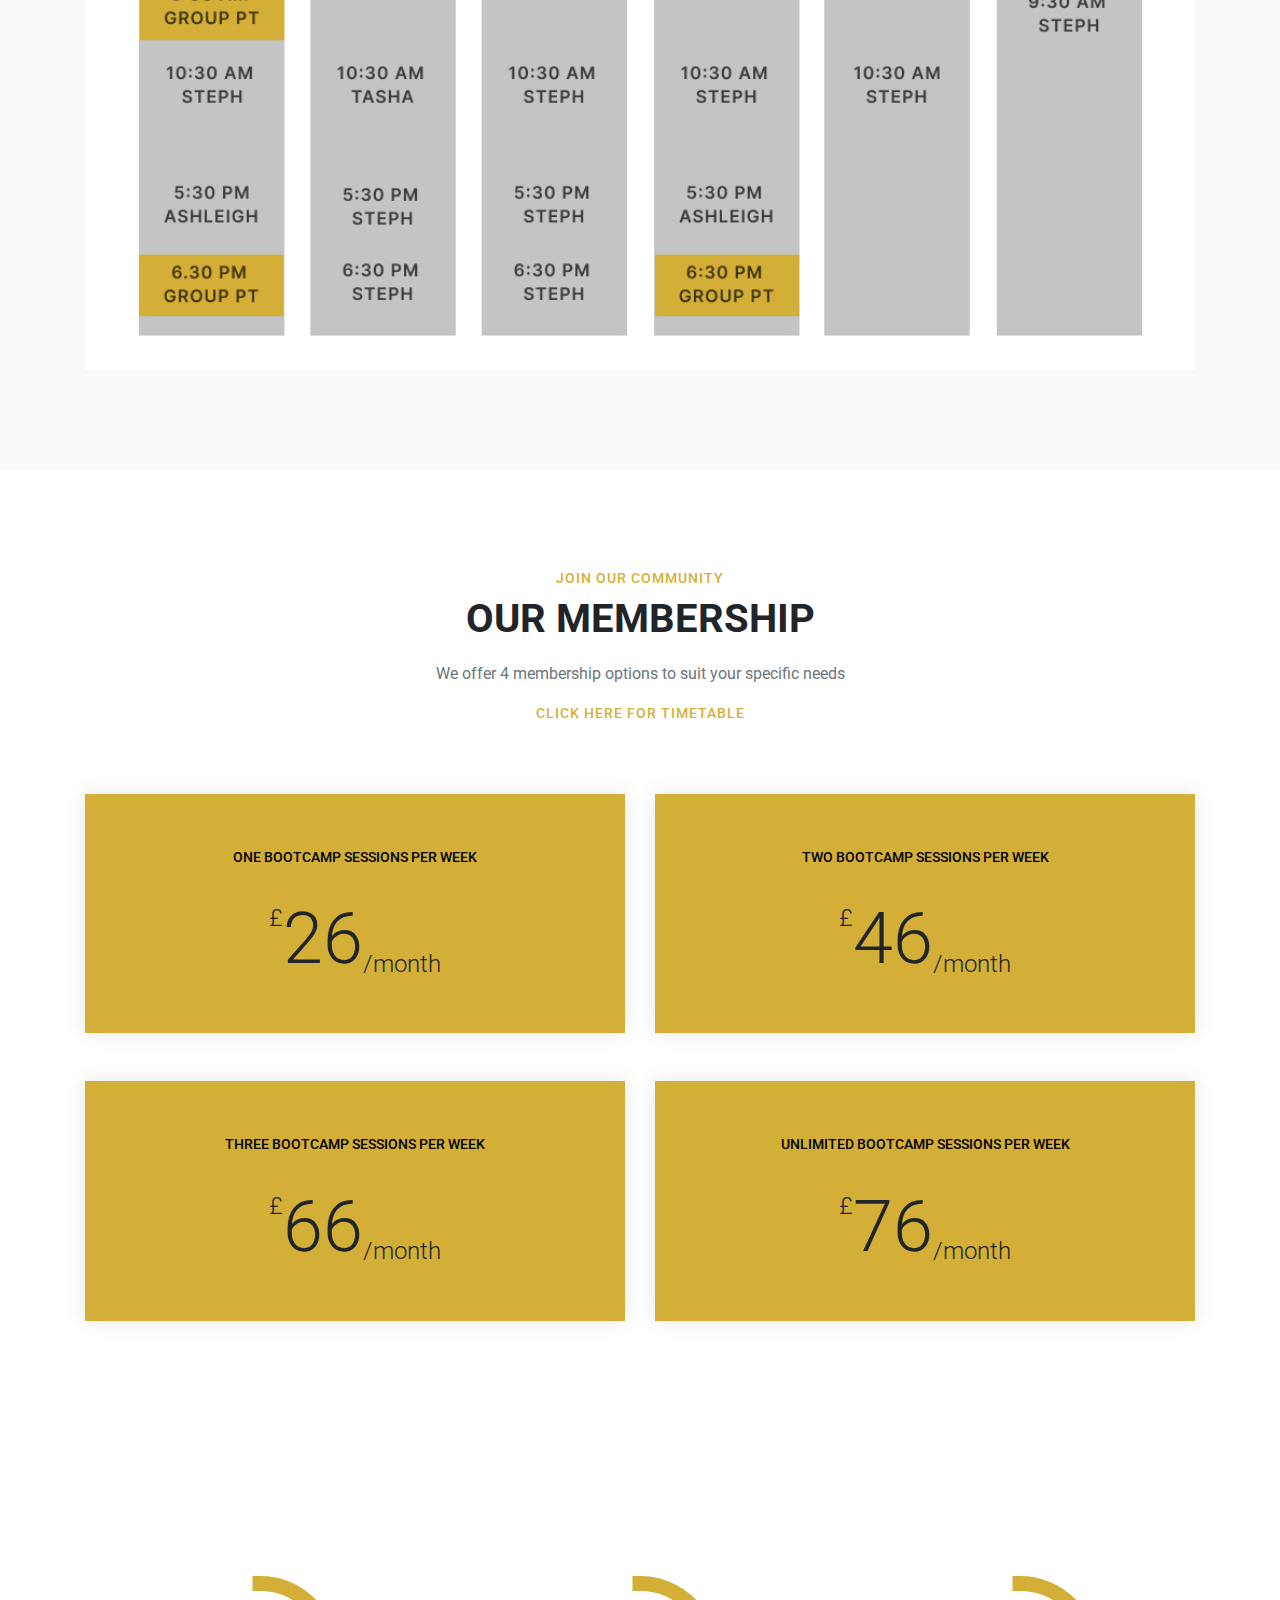
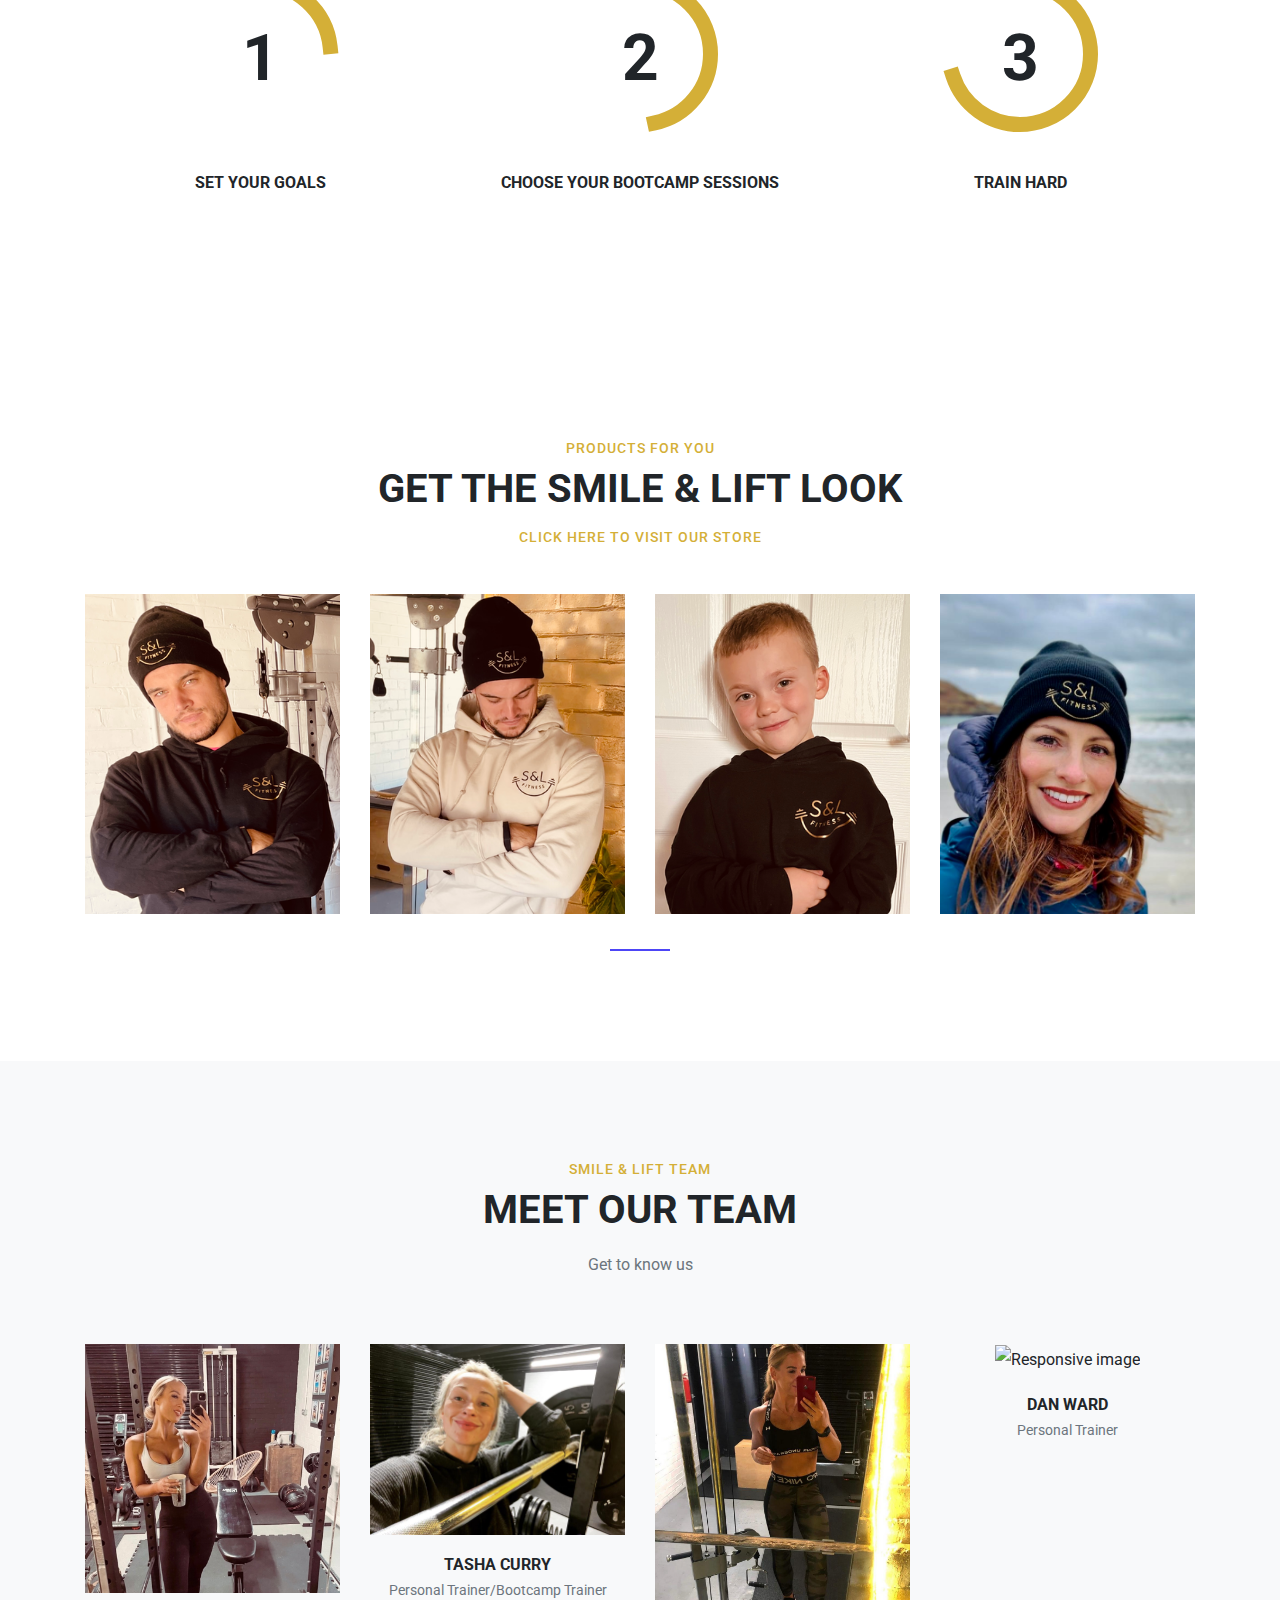
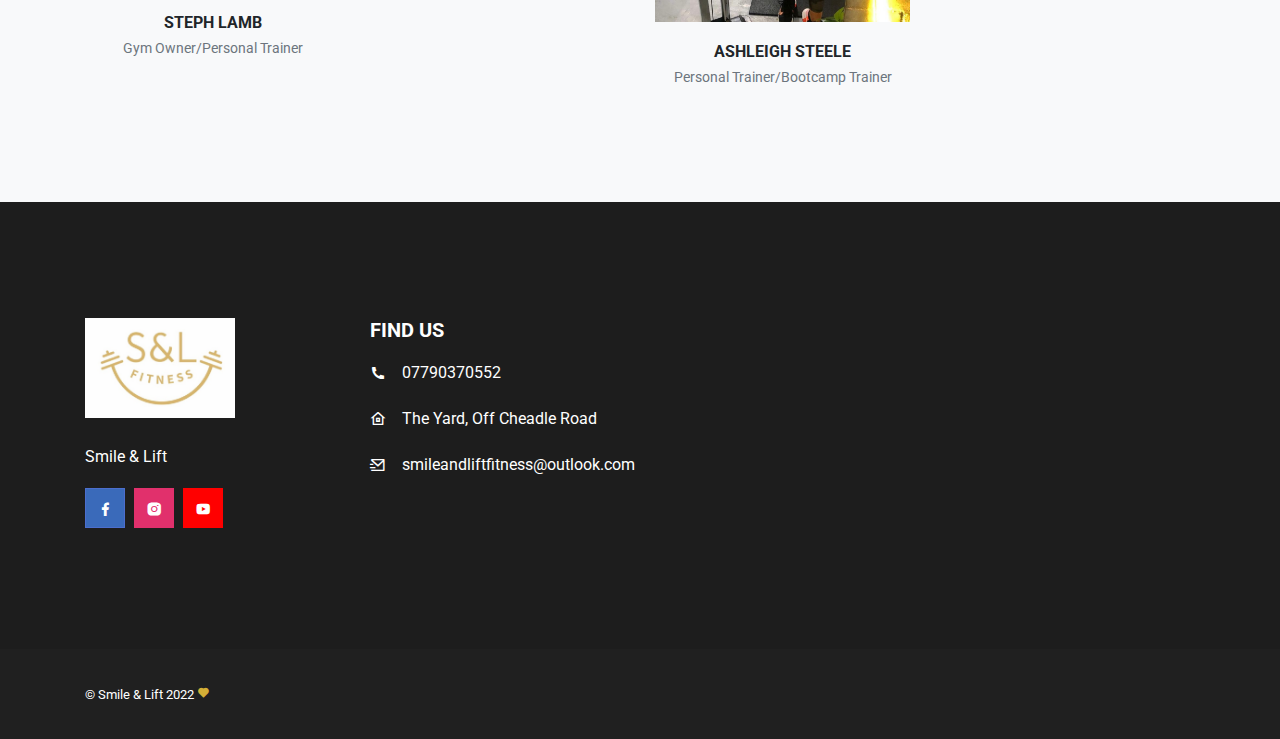
==== commit 7086109b: "changes to video 2" ====
--- a/index.html
+++ b/index.html
@@ -84,7 +84,10 @@
 
 		  <section class="showcase">
 			<div class="video-container">
-				<video src="images/SmileLift_images/slvideo.mov" autoplay></video>
+				<video autoplay loop muted playsinline>
+					<source src="images/SmileLift_images/slvideo.mov">
+				</video>
+			
 			</div>
 			<div class="container text-center">
 				<div class="row justify-content-center">
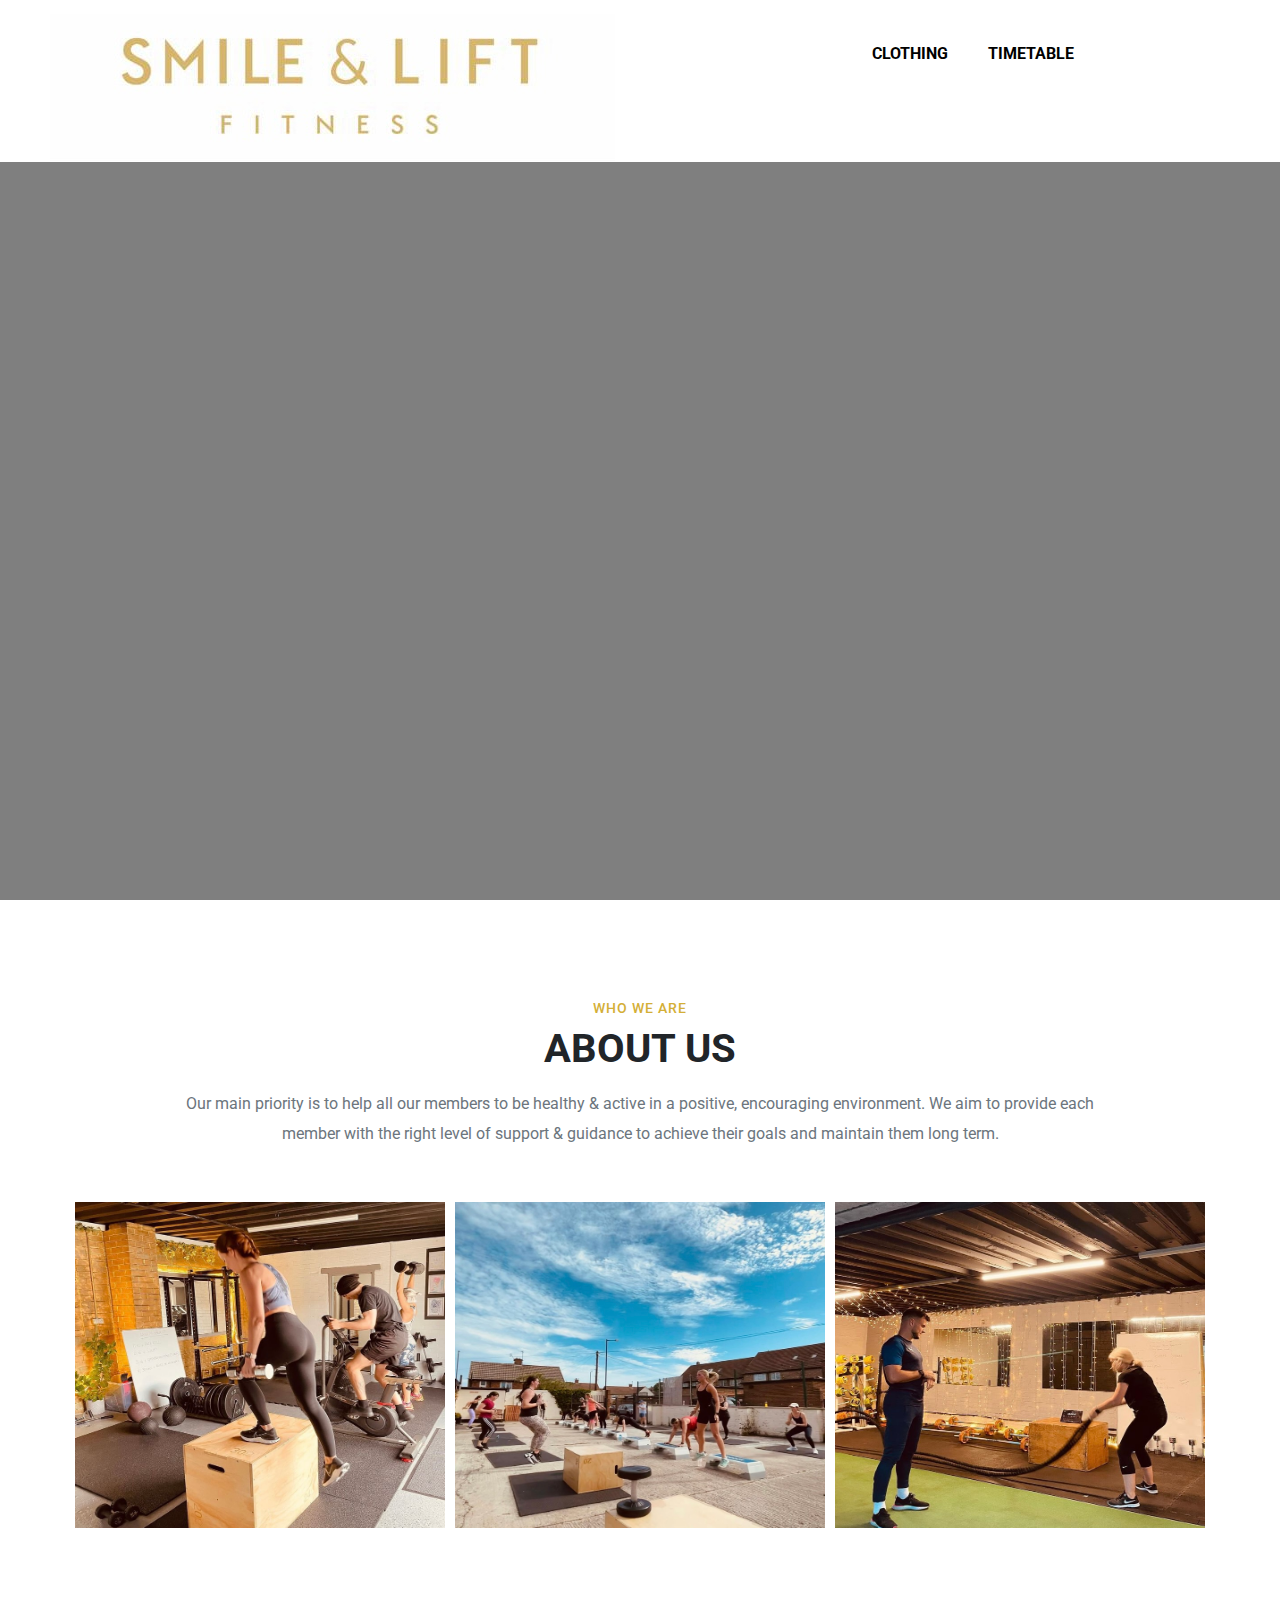
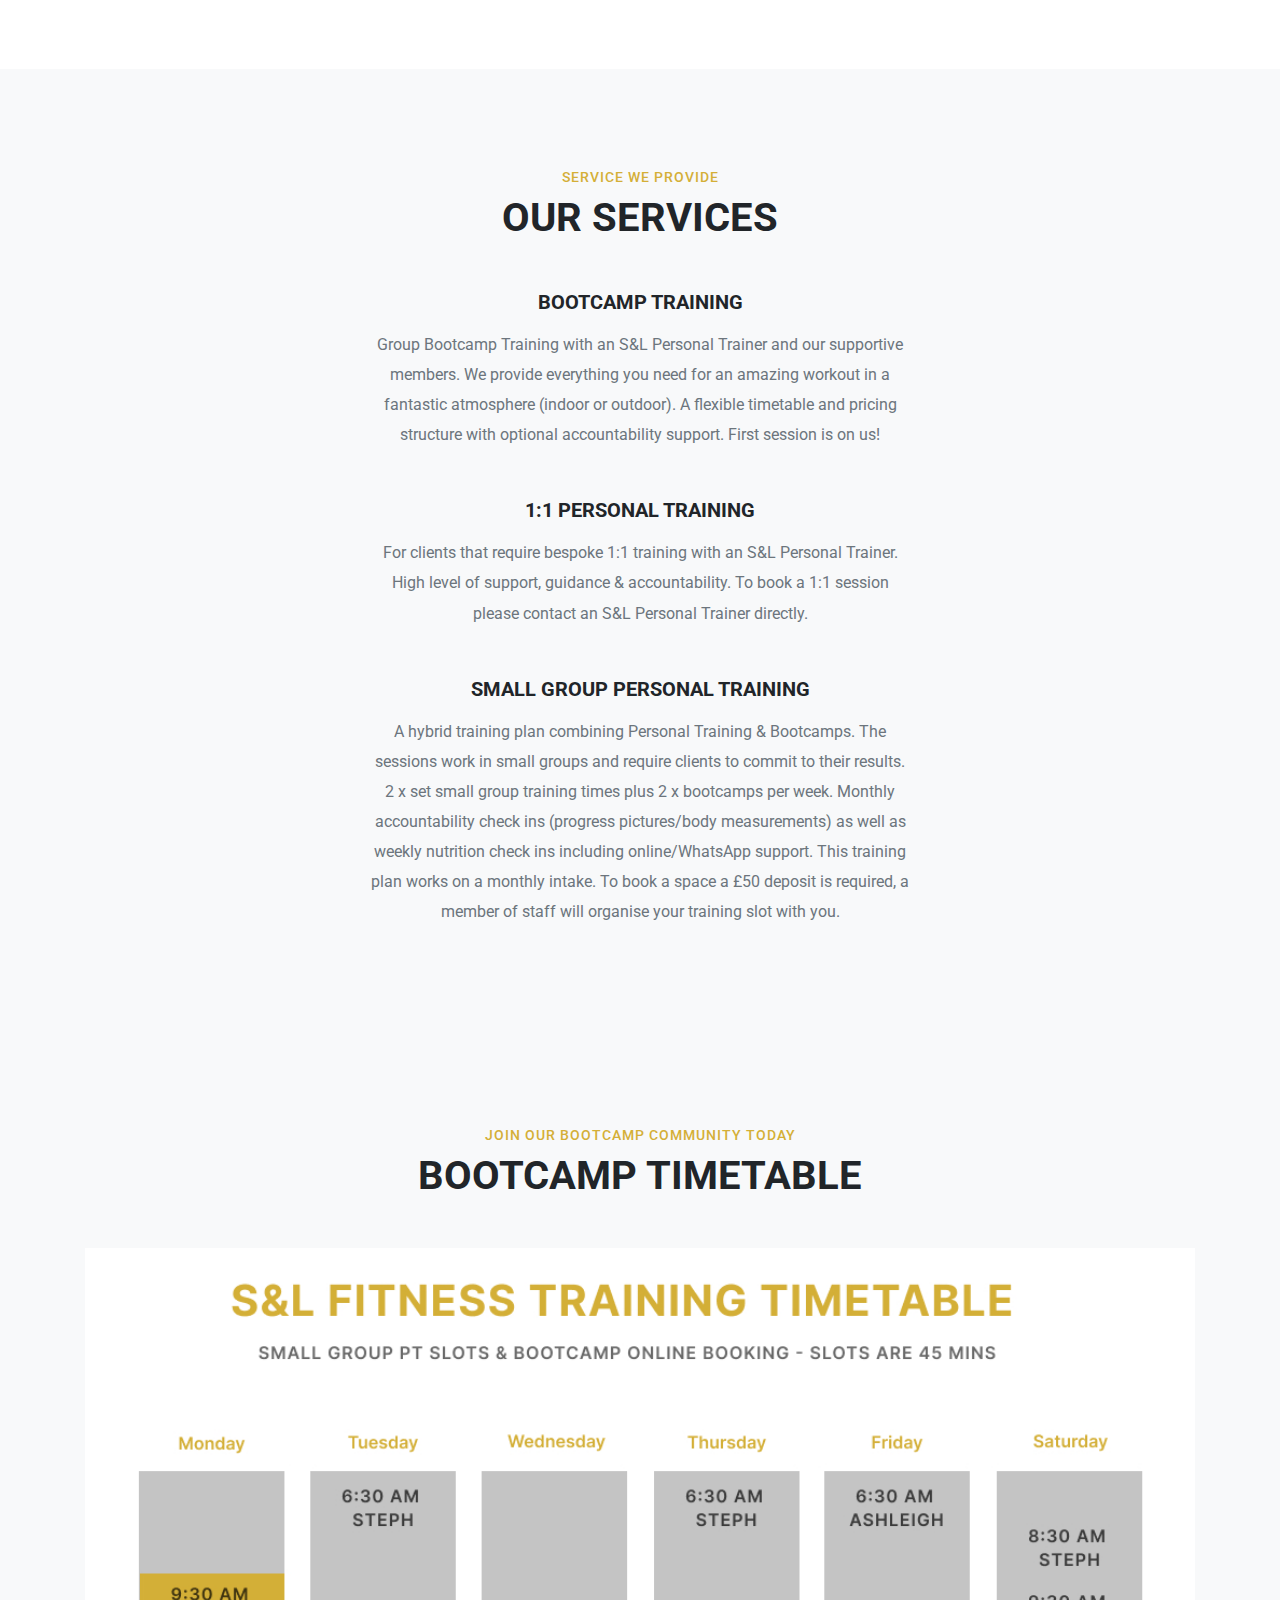
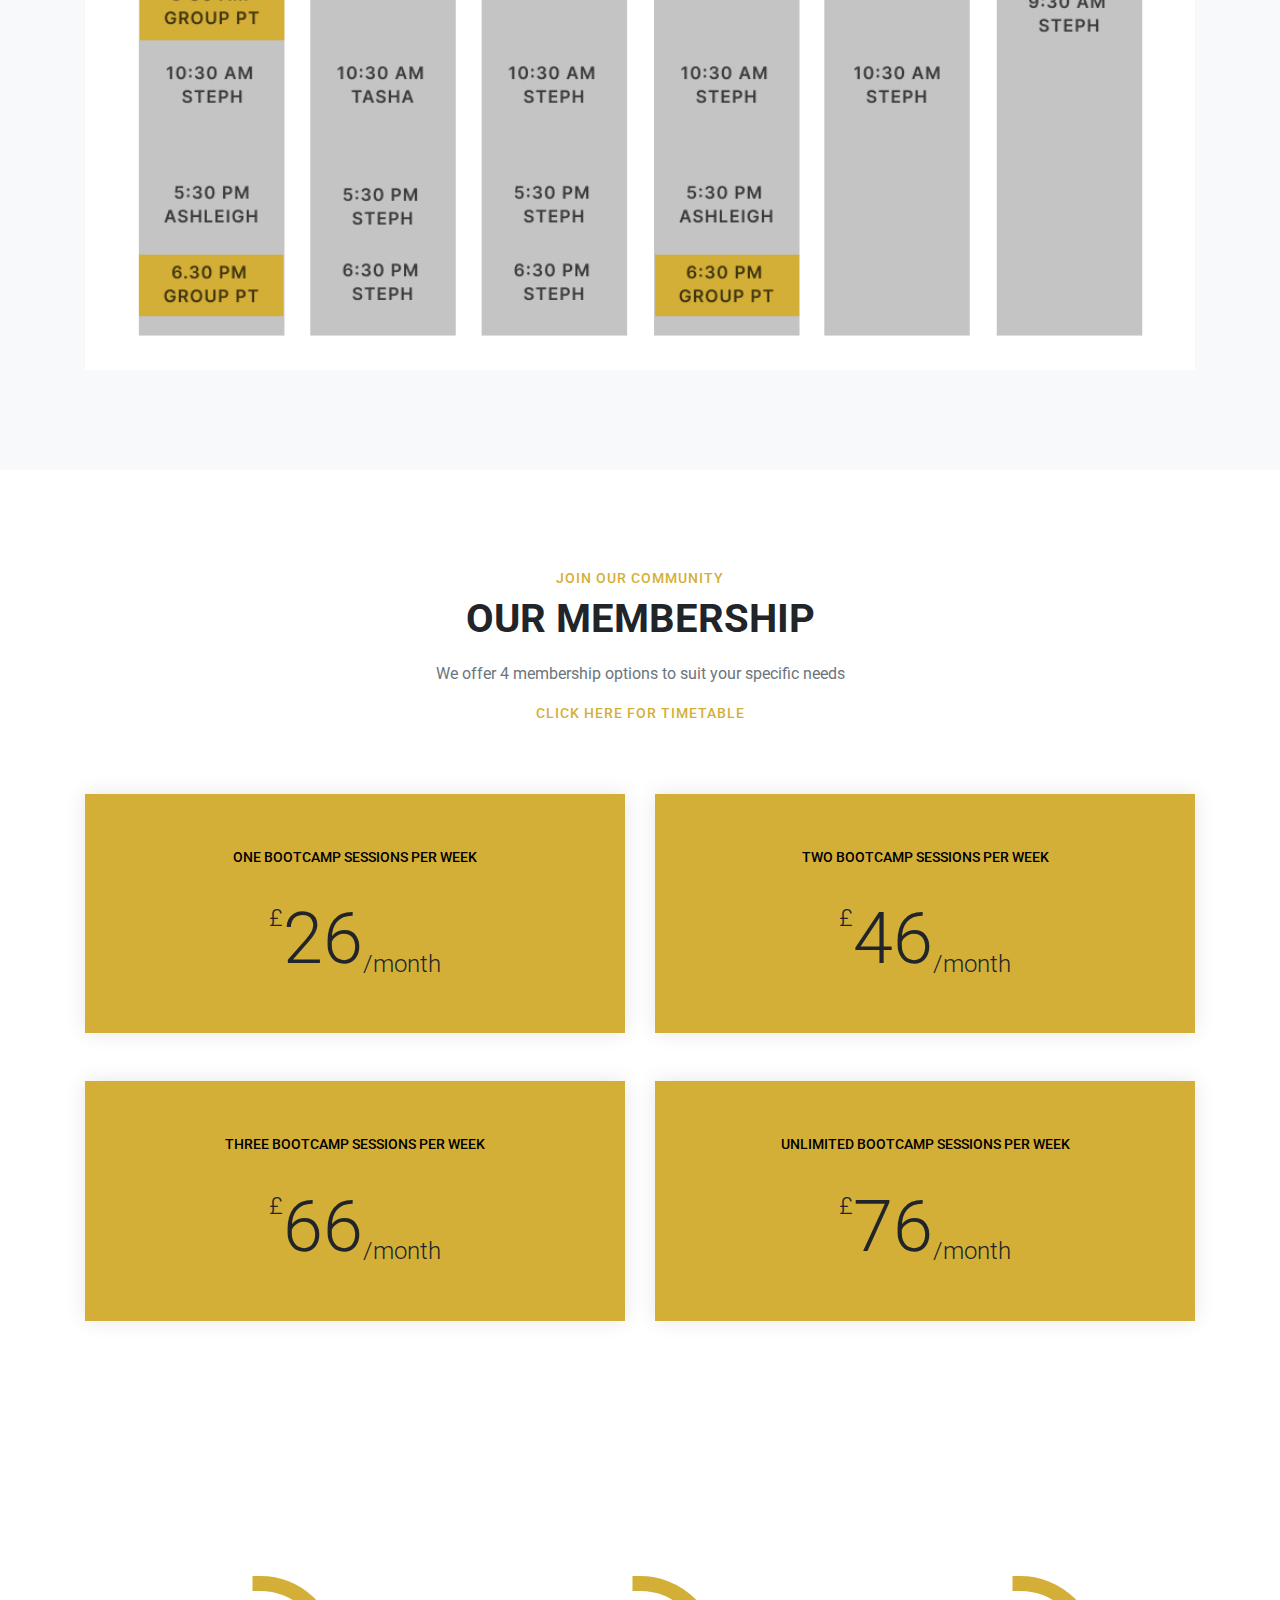
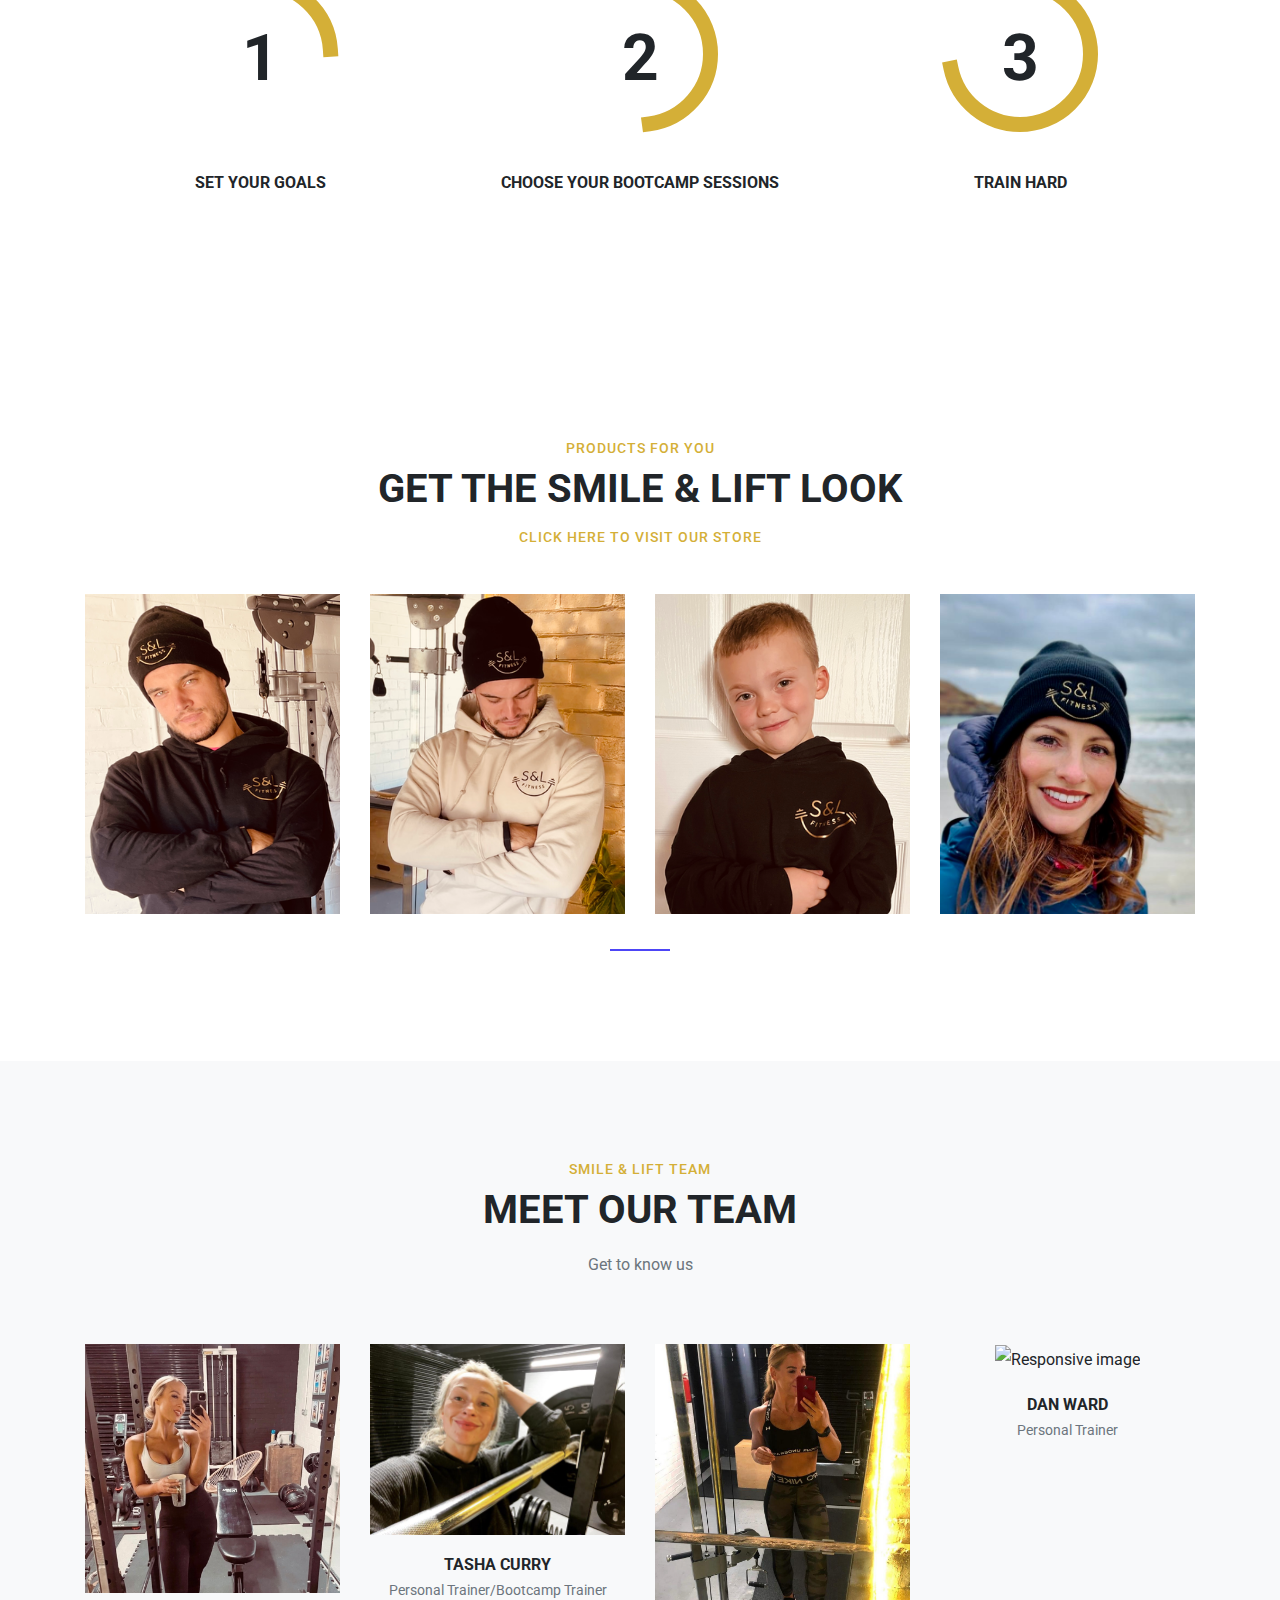
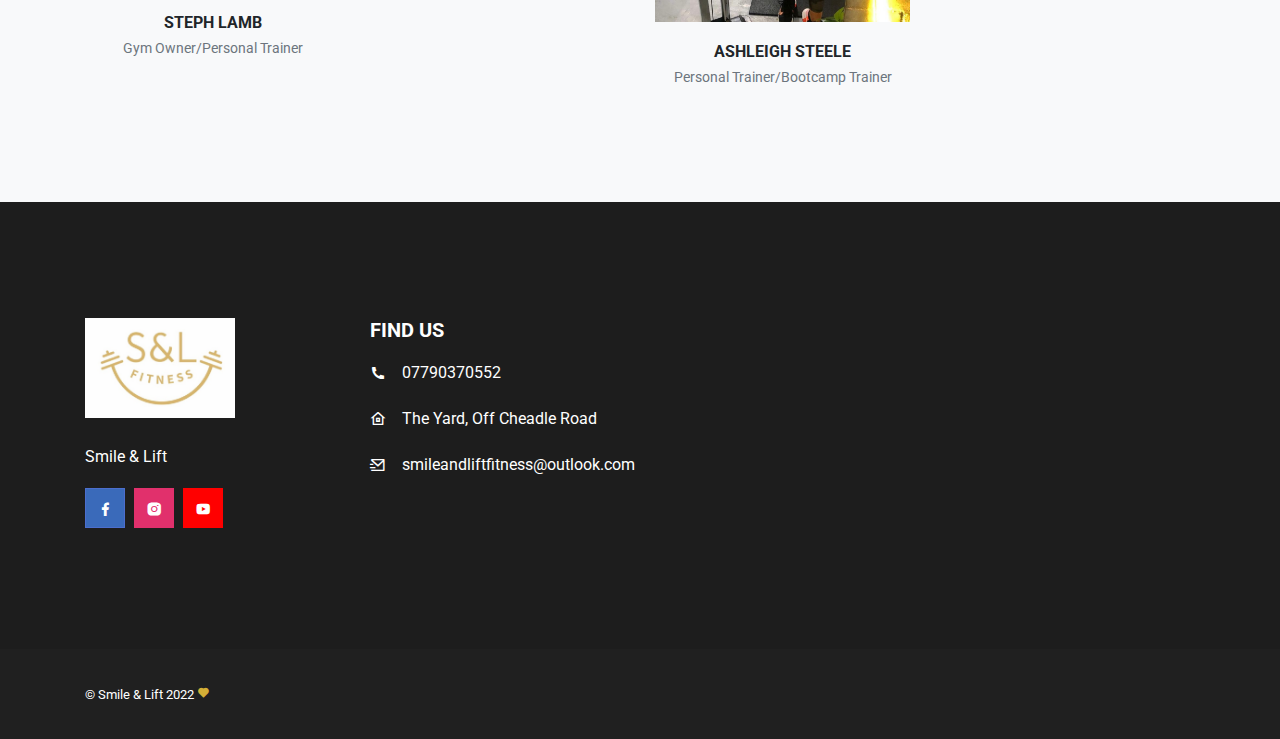
==== commit c9e86f02: "changes to logo" ====
--- a/index.html
+++ b/index.html
@@ -51,7 +51,7 @@
 					<div class="col-auto d-flex flex-wrap align-content">
 						<div class="d-flex flex-wrap align-content">
 							<a class="d-flex flex-wrap align-items-center justify-content-center navbar-brand" href="index.html">
-								<img class="container-fluid" alt="Logo" src=images/SmileLift_images/sllogo.jpeg width=100 height=100>
+								<img class="container-fluid" alt="Logo" src=images/SmileLift_images/sllogo.jpeg width="100%" height="100%">
 							</a>
 						</div>
 					</div>
